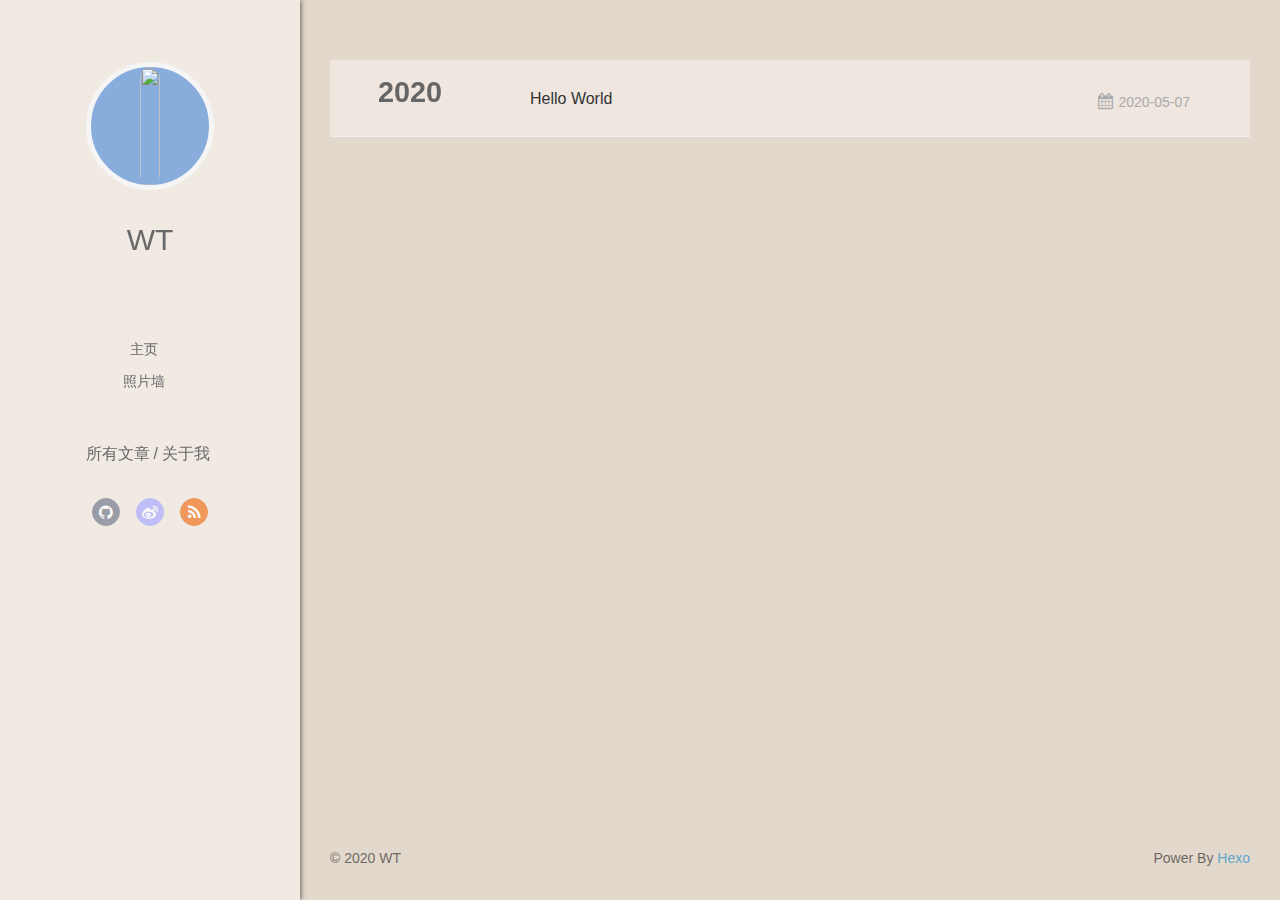
==== archives/index.html @ 87686ddd "Site updated: 2020-05-08 10:49:56" ====
<!DOCTYPE html>
<html>
<head>
  <meta charset="utf-8">
  
  <meta name="renderer" content="webkit">
  <meta http-equiv="X-UA-Compatible" content="IE=edge" >
  <link rel="dns-prefetch" href="http://yoursite.com">
  <title>归档 | NB</title>
  <meta name="viewport" content="width=device-width, initial-scale=1, maximum-scale=1">
  <meta property="og:type" content="website">
<meta property="og:title" content="NB">
<meta property="og:url" content="http://yoursite.com/archives/index.html">
<meta property="og:site_name" content="NB">
<meta property="og:locale" content="zh_CN">
<meta property="article:author" content="WT">
<meta name="twitter:card" content="summary">
  
  
    <link rel="icon" href="/favicon.png">
  
  
<link rel="stylesheet" href="/css/main.css">
 
<link rel="stylesheet" href="/css/viewer.css">

<meta name="generator" content="Hexo 4.2.0"></head>

<body>
  <div id="container" :class="{show:isCtnShow}" @click="hideSlider">
    <div class="left-col" >
      <div class="intrude-less">
	<header id="header" class="inner">
		<a href="/" @mouseover="linkMouseover('home')" class="profilepic">
			<img src="https://timgsa.baidu.com/timg?image&amp;quality=80&amp;size=b9999_10000&amp;sec=1588860925858&amp;di=0722054bf3a97e93e0152e795d946204&amp;imgtype=0&amp;src=http%3A%2F%2Fwww.ttpaihang.com%2Fimage%2Fvote%2F20140428095425116203.jpg" class="js-avatar">
		</a>
		<hgroup>
		  <h1 class="header-author"><a href="/" @mouseover="linkMouseover('home')">WT</a></h1>
		</hgroup>
		

		<nav class="header-menu">
			<ul>
				
				<li><a href="/" target="_self">主页</a></li>
	    	
				<li><a href="/photo/" target="_self">照片墙</a></li>
	    	
			</ul>
		</nav>
		<nav class="header-smart-menu">
			
				<a @click="openSlider($event, 'innerArchive')" @mouseover="linkMouseover('innerArchive')" href="javascript:void(0)">所有文章</a>
				
				<a @click="openSlider($event, 'aboutme')" @mouseover="linkMouseover('aboutme')" href="javascript:void(0)">关于我</a>
				
		</nav>
		<nav class="header-nav">
			<div class="social">
				
					<a class="github" target="_blank"  href="/" 
							@mouseover="linkMouseover('github')" title="">
						<i class="icon icon-github"></i>
					</a>
		    
					<a class="weibo" target="_blank"  href="/" 
							@mouseover="linkMouseover('weibo')" title="">
						<i class="icon icon-weibo"></i>
					</a>
		    
					<a class="rss" target="_blank"  href="/" 
							@mouseover="linkMouseover('rss')" title="">
						<i class="icon icon-rss"></i>
					</a>
		    
			</div>
		</nav>
	</header>		
</div>

      <!-- <div class="waifu" @mouseover="waifu.showTools=true" @mouseout="waifu.showTools=false">
  <div class="waifu-tips" v-text="waifu.tip" v-bind:style="{opacity: waifu.tipOpacity}"></div>
  <div>
    <canvas id="live2d" width="520" height="480" @mouseover="linkMouseover('waifu')" style="width: 260px;height: 240px;"></canvas>
  </div>
  <div class="waifu-tool" v-show="waifu.showTools">
    <span class="icon icon-search" @mouseover="linkMouseover('tools.search')" @click="toolsClick('tools.search')"></span>
    <span class="icon icon-eye" @mouseover="linkMouseover('tools.eye')" @click="toolsClick('tools.eye')"></span>
    <span class="icon icon-comment-o" @mouseover="linkMouseover('tools.chart')" @click="toolsClick('tools.chart')"></span>
    <span class="icon icon-camera" @mouseover="linkMouseover('tools.photo')" @click="toolsClick('tools.photo')"></span>
    <span class="icon icon-info-circle" @mouseover="linkMouseover('tools.info')" @click="toolsClick('tools.info')"></span>
    <span class="icon icon-close" @mouseover="linkMouseover('tools.close')" @click="toolsClick('tools.close')"></span>
  </div>
</div> -->
    </div>
    <div class="btnctn js-mobile-btnctn">
      <div class="slider-trigger" @click="openSlider($event, 'innerArchive', true)">
        <i class="icon icon-list"></i>
      </div>
      <div class="slider-trigger" @click="toolsClick('tools.eye')">
        <i class="icon icon-eye"></i>
      </div>
    </div>
    <div class="mid-col" :class="{show: isShow,hide: isShow!==undefined && !isShow}">
      <a name="top"></a>
      <nav id="mobile-nav">
  <div class="overlay js-overlay" ></div>
	<div class="intrude-less">
		<header id="header" class="inner">
			<div class="profilepic">
				<img src="https://timgsa.baidu.com/timg?image&amp;quality=80&amp;size=b9999_10000&amp;sec=1588860925858&amp;di=0722054bf3a97e93e0152e795d946204&amp;imgtype=0&amp;src=http%3A%2F%2Fwww.ttpaihang.com%2Fimage%2Fvote%2F20140428095425116203.jpg" class="js-avatar">
			</div>
			<hgroup>
			  <h1 class="header-author js-header-author">WT</h1>
			</hgroup>
			
			
			<nav class="header-nav">
				<div class="social">
					
						<a class="github" target="_blank" href="/" 
								title="">
							<i class="icon icon-"></i>
						</a>
			    
						<a class="weibo" target="_blank" href="/" 
								title="">
							<i class="icon icon-"></i>
						</a>
			    
						<a class="rss" target="_blank" href="/" 
								title="">
							<i class="icon icon-"></i>
						</a>
			    
				</div>
			</nav>

			<nav class="header-menu js-header-menu">
				<ul style="width: 50%">
				
				
					<li style="width: 50%"><a href="/">主页</a></li>
		      
					<li style="width: 50%"><a href="/photo/">照片墙</a></li>
		      
				</ul>
			</nav>
		</header>				
	</div>
	<div class="mobile-mask" style="display:none" v-show="isShow"></div>
</nav>

      <div id="wrapper" class="body-wrap" v-pre>
        <div class="menu-l">
          <div id="js-content" class="content-ll">
            
      <section class="archives-wrap">
        <div class="archive-year-wrap">
          <a href="/archives/2020" class="archive-year">2020</a>
        </div>
        <div class="archives">
    
    <article class="archive-article archive-type-post">
  <div class="archive-article-inner">
    <header class="archive-article-header">
      	<div class="article-meta">
	      	<a href="/archives/2020/05" class="archive-article-date">
  	<time datetime="2020-05-07T07:31:09.147Z" itemprop="datePublished"><i class="icon icon-calendar"></i>2020-05-07</time>
</a>
        </div>
    	 
  
    <h1 itemprop="name">
      <a class="archive-article-title" href="/2020/05/07/hello-world/">Hello World</a>
    </h1>
  

        <div class="article-info">
          
          

        </div>
        <div class="clearfix"></div>
    </header>
  </div>
</article>
  </div></section>
          </div>
        </div>
      </div>
      <footer id="footer">
  <div class="outer">
    <div id="footer-info">
    	<div class="footer-left">
    		&copy; 2020 WT
    	</div>
			
			<div class="footer-right">
				Power By <a href="http://hexo.io/" target="_blank">Hexo</a>
			</div>
    </div>
  </div>
</footer>
    </div>
    <div class="mask js-mask" ref="mask"></div>
    <div class="page-modal" id="search-panel" ref="fullTextSearch" >
  <div class="search-container">
    <a class="close js-modal-close" href="javascript:;"><i class="icon icon-close"></i></a>
    <div class="search">
      <div class="search-input-icon">
        <i class="icon icon-search"></i>
      </div>
      <div class="search-input" >
        <input placeholder="搜索所有文章" type="text" v-model="fullTextSearchWords" >
      </div>
    </div>
    <div class="search-result">
      <div class="search-result-item" v-for="(item,index) in fullTextSearchItems" :key="index">
        <a v-text="item.title" :href="themeConfig.root + item.path.join('/')"></a>
        <div v-html="item.content"></div>
      </div>
      <div class="more-item tip" v-show="fullTextSearch.hasMore"  @click="loadSearchResult">
        <i class="icon icon-chevron-up"></i>
      </div>
      <div class="tip" v-show="fullTextSearch.isLoading || fullTextSearch.tip" 
        v-text="fullTextSearch.tip || '正在搜索...'"></div>
    </div>
  </div>
</div>
    
<div class="tools-col" :class="{show:isShow,hide:!isShow}" @click="stop">
  <div class="tools-nav header-menu">
    <ul style="width:70%">
    
      <li style="width: 50%" @click="openSlider($event, 'innerArchive')"><a href="javascript:void(0)" :class="{active:innerArchive}">所有文章</a></li>
      
      <li style="width: 50%" @click="openSlider($event, 'aboutme')"><a href="javascript:void(0)" :class="{active:aboutme}">关于我</a></li>
      
    </ul>
  </div>
  <div class="tools-wrap">
    
    	<section class="tools-section tools-section-all" v-show="innerArchive">
        <div class="search-wrap" >
          <span :class="'search-item'" v-for="(searchItem,index) in searchItems" :key="index">
            <i class="icon icon-book" v-if="searchItem.type === 'category'"></i>
            <i class="icon icon-tag" v-if="searchItem.type === 'tag'"></i>
            <i class="icon icon-calendar" v-if="searchItem.type === 'date'"></i>
            {{searchItem.query}}
            <i class="icon icon-close" @click="searchItems.splice(index,1)"></i>
          </span>
          <input class="search-ipt" v-model="search" @blur="addSearchItem(search)" @keydown="searchKeydown" type="text" placeholder="搜索…">
          <i class="icon icon-search" @click="addSearchItem(search)"></i>
        </div>
        <div class="widget tagcloud search-tag">
          <div>
            <span >标签:</span>
            <label class="bui-switch-label bui-switch-animbg">
              <input type="checkbox" @click="showTags=!showTags"/>
              <i class="bui-switch"></i>
            </label>
            <span style="margin-left: 50px;">分类:</span>
            <label class="bui-switch-label bui-switch-animbg">
              <input type="checkbox" @click="showCategories=!showCategories"/>
              <i class="bui-switch"></i>
            </label>
          </div>
          <ul class="article-tag-list" v-show="showTags">
            
            <div class="clearfix"></div>
          </ul>
          <ul class="article-tag-list" v-show="showCategories">
            
            <div class="clearfix"></div>
          </ul>
        </div>
        <ul class="search-ul">
          <li class="search-li" v-for="(item,index) in items" :key="index" v-show="!item.isHide">
            <a :href="item.path|urlformat" class="search-title"><i class="icon icon-quote-left"></i>
              <span v-text="item.title"></span>
            </a>
            <p class="search-time" v-if="item.date">
              <i class="icon icon-calendar"></i>
              <span v-text="item.date" @click="addSearchItem(item.date.substr(0,7),'date')"></span>
            </p>
            <p class="search-category" v-if="item.categories.length">
              <i class="icon icon-book" ></i>
              <span v-for="(category,index) in item.categories" :key="index" @click="addSearchItem(category.name, 'category')" v-text="category.name"></span>
            </p>
            <p class="search-tag" v-if="item.tags.length">
              <i class="icon icon-tags" ></i>
              <span v-for="tag in item.tags" @click="addSearchItem(tag.name, 'tag')" v-text="tag.name"></span>
            </p>
          </li>
        </ul>
    	</section>
    
    
    
    	<section class="tools-section tools-section-me" v-show="aboutme">
      
        <div class="aboutme-wrap" id="js-aboutme">很惭愧<br><br>只做了一点微小的工作<br>谢谢大家</div>
      
    	</section>
    
  </div>
</div>
    <div class="pswp" tabindex="-1" role="dialog" aria-hidden="true">
  <div class="pswp__bg"></div>
  <div class="pswp__scroll-wrap">
    <div class="pswp__container">
      <div class="pswp__item"></div>
      <div class="pswp__item"></div>
      <div class="pswp__item"></div>
    </div>

    <div class="pswp__ui pswp__ui--hidden">
      <div class="pswp__top-bar">
        <div class="pswp__counter"></div>
        <button class="pswp__button pswp__button--close" title="Close (Esc)"></button>
        <button class="pswp__button pswp__button--share" style="display:none" title="Share"></button>
        <button class="pswp__button pswp__button--fs" title="Toggle fullscreen"></button>
        <button class="pswp__button pswp__button--zoom" title="Zoom in/out"></button>

        <div class="pswp__preloader">
          <div class="pswp__preloader__icn">
            <div class="pswp__preloader__cut">
            <div class="pswp__preloader__donut"></div>
            </div>
          </div>
        </div>
      </div>

      <div class="pswp__share-modal pswp__share-modal--hidden pswp__single-tap">
        <div class="pswp__share-tooltip"></div> 
      </div>

      <button class="pswp__button pswp__button--arrow--left" title="Previous (arrow left)">
      </button>

      <button class="pswp__button pswp__button--arrow--right" title="Next (arrow right)">
      </button>

      <div class="pswp__caption">
        <div class="pswp__caption__center"></div>
      </div>
    </div>
  </div>
</div>
  </div>
  <script>
window.themeConfig = {
  isHome: false, // 是否为首页
  isPost: false, // 是否为文章全文页面
  isArchive: true, // 是否为归档页面
  isTag: false, // 是否为标签页面
  isCategory: false, // 是否为分类页面
  pageid: undefined, // 页面标识, 用于个性化页面开发
  toc_hide_index: true, // 目录序号
  comment: true, // 文章全文页面是否开启评论
  animate: true, // 是否显示文章列表页动画效果
  root: '/', // 资源根路径
  baseUrl: 'http://yoursite.com',
  pictureCdn: '' // 图片存储仓库地址
}
</script>

<script src="/js/main.js"></script>
 
<script src="/js/slider.js"></script>
 
<script src="/js/mobile.js"></script>
 
<script src="/js/viewer.js"></script>

</body>
</html>
---- css/main.css ----
@charset "UTF-8";
.clearfix::before, .clearfix::after {
  content: "";
  display: table; }

.clearfix::after {
  clear: both; }

.left-col {
  box-shadow: 0px 0px 6px 0px rgba(0, 0, 0, 0.75); }

.mid-col.show .article, .left-col, .left-col #header .profilepic, .left-col #header .profilepic img, .archives-wrap, .tools-col, .tools-col .tools-section .search-wrap > .icon-search, .tools-col .tools-section .search-tag.tagcloud .article-tag-list, .tools-col .tools-section .search-ul .search-title:hover, .tools-col .tools-section .search-ul .search-time span:hover, .tools-col .tools-section .search-ul .search-tag span:hover, .tools-col .tools-section .search-ul .search-category span:hover, .article, .waifu .waifu-tool span, .category-list li.category-list-item {
  -webkit-transition: all 0.2s ease-in;
  transition: all 0.2s ease-in;
  -ms-transition: all 0.2s ease-in; }

.mid-col.show, .mid-col.hide, .tools-col.show, .tools-col.hide {
  -webkit-animation-duration: .5s;
          animation-duration: .5s;
  -webkit-animation-fill-mode: both;
          animation-fill-mode: both;
  -webkit-animation-timing-function: ease-in-out;
          animation-timing-function: ease-in-out; }

@-webkit-keyframes leftIn {
  from {
    -webkit-transform: translate(0, 0);
            transform: translate(0, 0); }
  to {
    -webkit-transform: translate(333px, 0);
            transform: translate(333px, 0); } }

@keyframes leftIn {
  from {
    -webkit-transform: translate(0, 0);
            transform: translate(0, 0); }
  to {
    -webkit-transform: translate(333px, 0);
            transform: translate(333px, 0); } }

@-webkit-keyframes leftOut {
  from {
    -webkit-transform: translate(333px, 0);
            transform: translate(333px, 0); }
  to {
    -webkit-transform: translate(0, 0);
            transform: translate(0, 0); } }

@keyframes leftOut {
  from {
    -webkit-transform: translate(333px, 0);
            transform: translate(333px, 0); }
  to {
    -webkit-transform: translate(0, 0);
            transform: translate(0, 0); } }

.mid-col.show {
  -webkit-animation-name: leftIn;
          animation-name: leftIn; }

.mid-col.hide {
  -webkit-animation-name: leftOut;
          animation-name: leftOut; }

@-webkit-keyframes smallLeftIn {
  from {
    -webkit-transform: translate(0, 0);
            transform: translate(0, 0);
    opacity: 0; }
  to {
    -webkit-transform: translate(300px, 0);
            transform: translate(300px, 0);
    opacity: 1; } }

@keyframes smallLeftIn {
  from {
    -webkit-transform: translate(0, 0);
            transform: translate(0, 0);
    opacity: 0; }
  to {
    -webkit-transform: translate(300px, 0);
            transform: translate(300px, 0);
    opacity: 1; } }

@-webkit-keyframes smallleftOut {
  from {
    -webkit-transform: translate(300px, 0);
            transform: translate(300px, 0);
    opacity: 1; }
  to {
    -webkit-transform: translate(0, 0);
            transform: translate(0, 0);
    opacity: 0; } }

@keyframes smallleftOut {
  from {
    -webkit-transform: translate(300px, 0);
            transform: translate(300px, 0);
    opacity: 1; }
  to {
    -webkit-transform: translate(0, 0);
            transform: translate(0, 0);
    opacity: 0; } }

.tools-col.show {
  -webkit-animation-name: smallLeftIn;
          animation-name: smallLeftIn; }

.tools-col.hide {
  -webkit-animation-name: smallleftOut;
          animation-name: smallleftOut; }

@-webkit-keyframes profilepic {
  0% {
    -webkit-transform: rotate(360deg);
            transform: rotate(360deg); }
  100% {
    -webkit-transform: rotate(0deg);
            transform: rotate(0deg); } }

@keyframes profilepic {
  0% {
    -webkit-transform: rotate(360deg);
            transform: rotate(360deg); }
  100% {
    -webkit-transform: rotate(0deg);
            transform: rotate(0deg); } }

.left-col #header .profilepic:hover {
  -webkit-animation: profilepic 5s linear infinite;
          animation: profilepic 5s linear infinite; }

html {
  -ms-text-size-adjust: 100%;
  -webkit-text-size-adjust: 100%;
  -webkit-tap-highlight-color: transparent;
  height: 100%; }

body {
  margin: 0;
  font-size: 14px;
  font-family: "Helvetica Neue", Helvetica, STHeiTi, Arial, sans-serif;
  line-height: 1.5;
  color: #333;
  background-color: #f0eae3;
  min-height: 100%; }

article,
aside,
details,
figcaption,
figure,
footer,
header,
hgroup,
main,
menu,
nav,
section,
summary {
  display: block; }

audio,
canvas,
progress,
video {
  display: inline-block; }

audio:not([controls]) {
  display: none;
  height: 0; }

progress {
  vertical-align: baseline; }

[hidden], template {
  display: none; }

a {
  background: transparent;
  text-decoration: none;
  color: #08c; }
  a:active {
    outline: 0; }

abbr[title] {
  border-bottom: 1px dotted; }

b, strong {
  font-weight: bold; }

dfn {
  font-style: italic; }

mark {
  background: #ff0;
  color: #000; }

small {
  font-size: 80%; }

sub, sup {
  font-size: 75%;
  line-height: 0;
  position: relative;
  vertical-align: baseline; }

sup {
  top: -0.5em; }

sub {
  bottom: -0.25em; }

img {
  border: 0;
  vertical-align: middle;
  max-width: 100%; }

svg:not(:root) {
  overflow: hidden; }

code,
kbd,
pre,
samp {
  font-family: monospace;
  font-size: 1em; }

button,
input,
optgroup,
select,
textarea {
  color: inherit;
  font: inherit;
  margin: 0;
  vertical-align: middle; }

button,
input,
select {
  overflow: visible; }

button, select {
  text-transform: none; }

button,
html input[type="button"],
input[type="reset"],
input[type="submit"] {
  -webkit-appearance: button;
  cursor: pointer; }

[disabled] {
  cursor: default; }

button::-moz-focus-inner,
input::-moz-focus-inner {
  border: 0;
  padding: 0; }

input {
  line-height: normal; }

input[type="checkbox"],
input[type="radio"] {
  box-sizing: border-box;
  padding: 0; }

input[type="number"]::-webkit-inner-spin-button,
input[type="number"]::-webkit-outer-spin-button {
  height: auto; }

input[type="search"] {
  -webkit-appearance: textfield;
  box-sizing: border-box; }

input[type="search"]::-webkit-search-cancel-button,
input[type="search"]::-webkit-search-decoration {
  -webkit-appearance: none; }

fieldset {
  border: 1px solid #c0c0c0;
  margin: 0 2px;
  padding: 0.35em 0.625em 0.75em; }

legend {
  border: 0;
  padding: 0; }

textarea {
  overflow: auto;
  resize: vertical;
  vertical-align: top; }

optgroup {
  font-weight: bold; }

input,
select,
textarea,
button {
  outline: 0; }

textarea, input {
  -webkit-user-modify: read-write-plaintext-only; }

input::-ms-clear,
input::-ms-reveal {
  display: none; }

input::-moz-placeholder,
textarea::-moz-placeholder {
  color: #999; }

input:-ms-input-placeholder,
textarea:-ms-input-placeholder {
  color: #999; }

input::-webkit-input-placeholder,
textarea::-webkit-input-placeholder {
  color: #999; }

.placeholder {
  color: #999; }

table {
  border-collapse: collapse;
  border-spacing: 0; }

td, th {
  padding: 0; }

h1, h2, h3, h4, h5, h6, p, figure, form, blockquote {
  margin: 0; }

ul, ol, li, dl, dd {
  margin: 0;
  padding: 0; }

ul, ol {
  list-style: none outside none; }

h1, h2, h3 {
  line-height: 2;
  font-weight: normal; }

h1 {
  font-size: 18px; }

h2 {
  font-size: 16px; }

h3 {
  font-size: 14px; }

i {
  font-style: normal; }

* {
  box-sizing: border-box; }

@font-face {
  font-family: "FontAwesome";
  src: url(../fonts/fontawsome-thin.b3c604.eot);
  /* IE9 */
  src: url(../fonts/fontawsome-thin.b3c604.eot?#iefix) format("embedded-opentype"), url(../fonts/fontawsome-thin.4b1ebf.woff) format("woff"), url(../fonts/fontawsome-thin.4501e5.ttf) format("truetype"), url(../fonts/fontawsome-thin.c88de1.svg#uxfonteditor) format("svg");
  /* iOS 4.1- */
  font-weight: normal;
  font-style: normal; }

.icon {
  /* use !important to prevent issues with browser extensions that change fonts */
  font-family: 'FontAwesome' !important;
  speak: none;
  font-size: 16px;
  font-style: normal;
  font-weight: normal;
  font-variant: normal;
  text-transform: none;
  line-height: 1;
  /* Better Font Rendering =========== */
  -webkit-font-smoothing: antialiased;
  -moz-osx-font-smoothing: grayscale; }

.icon-search:before {
  content: "\f002"; }

.icon-check:before {
  content: "\f00c"; }

.icon-remove:before,
.icon-close:before {
  content: "\f00d"; }

.icon-home:before {
  content: "\f015"; }

.icon-twitter-square:before {
  content: "\f081"; }

.icon-iconcebook-square:before {
  content: "\f082"; }

.icon-github-square:before {
  content: "\f092"; }

.icon-ellipsis-v:before {
  content: "\f142"; }

.icon-google-plus-square:before {
  content: "\f0d4"; }

.icon-twitter:before {
  content: "\f099"; }

.icon-facebook:before {
  content: "\f09a"; }

.icon-github:before {
  content: "\f09b"; }

.icon-feed:before,
.icon-rss:before {
  content: "\f09e"; }

.icon-weibo:before {
  content: "\f18a"; }

.icon-google-plus:before {
  content: "\f0d5"; }

.icon-tag:before {
  content: "\f02b"; }

.icon-tags:before {
  content: "\f02c"; }

.icon-book:before {
  content: "\f02d"; }

.icon-calendar:before {
  content: "\f073"; }

.icon-file-text:before {
  content: "\f15c"; }

.icon-file-text-o:before {
  content: "\f0f6"; }

.icon-clock:before {
  content: "\f017"; }

.icon-eye:before {
  content: "\f06e"; }

.icon-camera:before {
  content: "\f030"; }

.icon-comment:before {
  content: "\f075"; }

.icon-comment-o:before {
  content: "\f0e5"; }

.icon-info:before {
  content: "\f129"; }

.icon-info-circle:before {
  content: "\f05a"; }

.icon-qq:before {
  content: "\f1d6"; }

.icon-wechat:before,
.icon-weixin:before {
  content: "\f1d7"; }

.icon-spinner:before {
  content: "\f110"; }

.icon-arrow-circle-o-right:before {
  content: "\f18e"; }

.icon-arrow-circle-o-left:before {
  content: "\f190"; }

.icon-share-alt:before {
  content: "\f1e0"; }

.icon-share-alt-square:before {
  content: "\f1e1"; }

.icon-list:before {
  content: "\f03a"; }

.icon-mail:before {
  content: "\f0e0"; }

.icon-mail-o:before {
  content: "\f003"; }

.icon-chevron-up:before {
  content: "\f077"; }

.icon-thumb-tack:before {
  content: "\f08d"; }

.icon-quote-left:before {
  content: "\f10d"; }

.icon-quote-right:before {
  content: "\f10e"; }

.icon-angle-left:before {
  content: "\f104"; }

.icon-github-alt:before {
  content: "\f113"; }

.icon-linkedin-square:before {
  content: "\f08c"; }

.icon-linkedin:before {
  content: "\f0e1"; }

body, button, input, select, textarea {
  color: #1a1a1a;
  font-family: "lucida grande", "lucida sans unicode", lucida, helvetica, "Hiragino Sans GB", "Microsoft YaHei", "WenQuanYi Micro Hei", sans-serif;
  font-size: 16px;
  font-size: 1rem;
  line-height: 1.75; }

body {
  overflow-y: hidden;
  background: #e3d8cc; }

html, body, #container {
  height: 100%;
  overflow-x: hidden;
  overflow-y: auto; }

#mobile-nav, .js-mobile-btnctn {
  display: none; }

#container {
  position: relative;
  min-height: 100%;
  scroll-behavior: smooth;
  -webkit-overflow-scrolling: touch;
  background: #e3d8cc url(/api/common/randomBg?label=background) no-repeat;
  background-size: contain;
  background-position: right; }
  #container.show {
    overflow-y: hidden; }

body:not(.night) #container.show {
  background: -webkit-linear-gradient(250deg, #5aa5c6, #a4854b);
  background: linear-gradient(200deg, #5aa5c6, #a4854b); }

.body-wrap {
  padding-top: 30px;
  margin-bottom: 80px; }

.mid-col {
  position: absolute;
  right: 0;
  min-height: 100%;
  left: 300px;
  width: auto; }
  .mid-col.show .article {
    opacity: 0.5 !important;
    pointer-events: none; }

.left-col {
  background: #f0eae3 url(/api/common/randomBg?label=banner) no-repeat;
  background-size: cover;
  background-position: top;
  width: 300px;
  position: fixed;
  opacity: 1;
  height: 100%;
  z-index: 999; }
  .left-col .intrude-less {
    width: 76%;
    text-align: center;
    margin: 62px auto 0; }
  .left-col #header {
    width: 100%;
    height: 300px;
    position: relative; }
    .left-col #header a {
      color: #696969;
      -webkit-transition: color 0.3s;
      transition: color 0.3s; }
      .left-col #header a:hover {
        color: #B0A0AA; }
    .left-col #header .header-subtitle {
      text-align: center;
      color: #999;
      font-size: 14px;
      line-height: 25px;
      overflow: hidden;
      text-overflow: ellipsis;
      display: -webkit-box;
      -webkit-line-clamp: 2;
      -webkit-box-orient: vertical; }
    .left-col #header .header-menu {
      font-weight: 300;
      line-height: 31px;
      text-transform: uppercase;
      float: none;
      min-height: 150px;
      margin-left: -12px;
      text-align: center;
      position: relative; }
      .left-col #header .header-menu ul {
        position: absolute;
        left: 50%;
        top: 50%;
        -webkit-transform: translateX(-50%) translateY(-50%);
                transform: translateX(-50%) translateY(-50%); }
        .left-col #header .header-menu ul li {
          cursor: default; }
          .left-col #header .header-menu ul li a {
            font-size: 14px;
            min-width: 300px; }
    .left-col #header .header-smart-menu {
      font-size: 16px;
      margin-bottom: 20px; }
      .left-col #header .header-smart-menu a:after {
        content: '/';
        margin-left: 4px; }
      .left-col #header .header-smart-menu a:last-child:after {
        content: ''; }
    .left-col #header .profilepic {
      text-align: center;
      display: block;
      border: 5px solid #f5f5f5;
      border-radius: 300px;
      width: 128px;
      height: 128px;
      margin: 0 auto;
      position: relative;
      overflow: hidden;
      background: #88acdb;
      display: -webkit-box;
      -webkit-box-orient: horizontal;
      -webkit-box-pack: center;
      -webkit-box-align: center;
      text-align: center; }
      .left-col #header .profilepic img {
        border-radius: 300px;
        width: 100%;
        height: 100%;
        opacity: 1; }
        .left-col #header .profilepic img.show {
          width: 100%;
          height: 100%;
          opacity: 1; }
    .left-col #header .header-author {
      text-align: center;
      margin: 0.67em 0;
      font-size: 30px;
      -webkit-transition: 0.3s;
      transition: 0.3s; }

/* 设置滚动条的样式 */
::-webkit-scrollbar {
  width: 10px;
  height: 10px;
  background-color: #f0eae3; }

::-webkit-scrollbar-button {
  width: 0;
  height: 0; }

::-webkit-scrollbar-button:start:increment, ::-webkit-scrollbar-button:end:decrement {
  display: none; }

::-webkit-scrollbar-corner {
  display: block; }

::-webkit-scrollbar-thumb {
  border-radius: 8px;
  background-color: rgba(0, 0, 0, 0.3); }

::-webkit-scrollbar-thumb:hover {
  border-radius: 8px;
  background-color: rgba(0, 0, 0, 0.5); }

::-webkit-scrollbar-track, ::-webkit-scrollbar-thumb {
  border-right: 1px solid transparent;
  border-left: 1px solid transparent; }

::-webkit-scrollbar-track:hover {
  background-color: rgba(0, 0, 0, 0.15); }

::-webkit-scrollbar-button:start {
  width: 10px;
  height: 10px;
  background: url(../images/scrollbar_arrow.png) no-repeat 0 0; }

::-webkit-scrollbar-button:start:hover {
  background: url(../images/scrollbar_arrow.png) no-repeat -15px 0; }

::-webkit-scrollbar-button:start:active {
  background: url(../images/scrollbar_arrow.png) no-repeat -30px 0; }

::-webkit-scrollbar-button:end {
  width: 10px;
  height: 10px;
  background: url(../images/scrollbar_arrow.png) no-repeat 0 -18px; }

::-webkit-scrollbar-button:end:hover {
  background: url(../images/scrollbar_arrow.png) no-repeat -15px -18px; }

::-webkit-scrollbar-button:end:active {
  background: url(../images/scrollbar_arrow.png) no-repeat -30px -18px; }

.article-entry .highlight {
  margin: 10px 0;
  overflow: auto;
  color: #fff;
  font-size: 0.95em;
  line-height: 22.4px; }

.article-entry .highlight .gutter pre,
.article-entry .highlight .gutter pre .line,
.article-entry .gist .gist-file .gist-data .line-numbers {
  color: #666; }

.article-entry pre,
.article-entry code {
  font-family: "Source Code Pro", Consolas, Monaco, Menlo, Consolas, monospace; }

.article-entry code {
  background: #eee;
  padding: 0 0.3em;
  border: none; }

.article-entry pre code {
  background: none;
  text-shadow: none;
  padding: 0;
  color: #fff; }

.article-entry .highlight {
  border-radius: 4px;
  background-color: #2a2a2a; }
  .article-entry .highlight pre {
    border: none;
    margin: 0;
    padding: 0; }
  .article-entry .highlight table {
    margin: 0;
    width: auto; }
  .article-entry .highlight td {
    border: none;
    padding: 0; }
    .article-entry .highlight td.gutter {
      background-color: #000; }
      .article-entry .highlight td.gutter pre {
        text-align: right;
        padding: 0 10px;
        text-shadow: none; }
    .article-entry .highlight td.code {
      background-color: #2a2a2a;
      padding: 10px; }
  .article-entry .highlight .line {
    min-height: 19px; }

.article-entry .highlight figcaption {
  line-height: 1em;
  margin-bottom: 1em; }
  .article-entry .highlight figcaption::after {
    clear: both; }
  .article-entry .highlight figcaption a {
    float: right; }

.article-entry .highlight figcaption::before,
.article-entry .highlight figcaption::after {
  content: "";
  display: table; }

.article-entry .gist {
  margin: 0 -20px;
  border-style: solid;
  border-color: #ddd;
  border-width: 1px 0;
  background: #272822;
  padding: 15px 20px 15px 0; }

.article-entry .gist .gist-file {
  border: none;
  font-family: "Source Code Pro", Consolas, Monaco, Menlo, Consolas, monospace;
  margin: 0; }

.article-entry .gist .gist-file .gist-data {
  background: none;
  border: none; }

.article-entry .gist .gist-file .gist-data .line-numbers {
  background: none;
  border: none;
  padding: 0 20px 0 0; }

.article-entry .gist .gist-file .gist-data .line-data {
  padding: 0 !important; }

.article-entry .gist .gist-file .highlight {
  margin: 0;
  padding: 0;
  border: none; }

.article-entry .gist .gist-file .gist-meta {
  background: #272822;
  font: 0.85em "Helvetica Neue", Helvetica, Arial, sans-serif;
  text-shadow: 0 0;
  padding: 0;
  margin-top: 1em;
  margin-left: 20px; }

.article-entry .gist .gist-file .gist-meta a {
  color: #258fb8;
  font-weight: normal; }

.article-entry .gist .gist-file .gist-meta a:hover {
  text-decoration: underline; }

pre .comment {
  color: #6A9955; }

pre .keyword,
pre .function .keyword,
pre .class .params {
  color: #66d9ef; }

pre .tag,
pre .doctype,
pre .params,
pre .function,
pre .css .value {
  color: #fff; }

pre .css ~ * .tag,
pre .title,
pre .at_rule,
pre .at_rule .keyword,
pre .preprocessor,
pre .preprocessor .keyword {
  color: #f92672; }

pre .attribute,
pre .built_in,
pre .class,
pre .css ~ * .class,
pre .function .title {
  color: #a6e22e; }

pre .value,
pre .string {
  color: #e6db74; }

pre .number {
  color: #7163d7; }

pre .id,
pre .css ~ * .id {
  color: #fd971f; }

#header .tagcloud a {
  color: #fff; }

.tagcloud a.js-tag {
  display: inline-block;
  text-decoration: none;
  font-weight: normal;
  font-size: 10px;
  color: #f5f5f5;
  height: 18px;
  line-height: 18px;
  padding: 0 5px 0px 10px;
  position: relative;
  border-radius: 0 5px 5px 0;
  margin: 5px 9px 5px 8px;
  font-family: Menlo, Monaco, "Andale Mono", "lucida console"; }
  .tagcloud a.js-tag:hover {
    opacity: 0.8; }
  .tagcloud a.js-tag::before {
    content: " ";
    width: 0px;
    height: 0px;
    position: absolute;
    top: 0;
    left: -18px;
    border: 9px solid transparent; }
  .tagcloud a.js-tag::after {
    content: " ";
    width: 4px;
    height: 4px;
    background-color: #f5f5f5;
    border-radius: 4px;
    box-shadow: 0px 0px 0px 1px rgba(0, 0, 0, 0.3);
    position: absolute;
    top: 7px;
    left: 2px; }

.tagcloud a.color1 {
  background: #88acdb; }
  .tagcloud a.color1::before {
    border-right-color: #88acdb; }

.tagcloud a.color2 {
  background: #ffa07a; }
  .tagcloud a.color2::before {
    border-right-color: #ffa07a; }

.tagcloud a.color3 {
  background: #ca5757; }
  .tagcloud a.color3::before {
    border-right-color: #ca5757; }

.tagcloud a.color4 {
  background: #76becc; }
  .tagcloud a.color4::before {
    border-right-color: #76becc; }

.tagcloud a.color5 {
  background: #7e608d; }
  .tagcloud a.color5::before {
    border-right-color: #7e608d; }

.tagcloud a.color6 {
  background: #6fc0e4; }
  .tagcloud a.color6::before {
    border-right-color: #6fc0e4; }

.tagcloud a.color7 {
  background: #bc8f8f; }
  .tagcloud a.color7::before {
    border-right-color: #bc8f8f; }

.article-tag-list .article-tag-list-item {
  float: left; }

.article-pop-out {
  float: left; }
  .article-pop-out .icon-thumb-tack {
    color: #999;
    float: left;
    margin-right: 10px;
    margin-top: 6px; }

.article-tag, .article-category {
  float: left; }
  .article-tag .article-tag-list, .article-category .article-tag-list {
    float: left; }
  .article-tag .icon, .article-category .icon {
    color: #999;
    float: left;
    margin-right: 10px;
    margin-top: 8px; }

.article-pop-out {
  float: left; }

.archive-article-date {
  color: #999;
  margin-right: 7.6923%;
  float: right;
  -webkit-transition: color 0.3s;
  transition: color 0.3s; }
  .archive-article-date:hover {
    color: #b5b5b5; }
  .archive-article-date .icon {
    margin: 5px 5px 5px 0; }

#header .header-nav {
  width: 100%;
  position: absolute;
  -webkit-transition: -webkit-transform .3s ease-in;
  transition: -webkit-transform .3s ease-in;
  transition: transform .3s ease-in;
  transition: transform .3s ease-in, -webkit-transform .3s ease-in; }
  #header .header-nav .social {
    margin-top: 10px;
    text-align: center;
    display: -webkit-box;
    display: -webkit-flex;
    display: -ms-flexbox;
    display: flex;
    -webkit-flex-wrap: wrap;
        -ms-flex-wrap: wrap;
            flex-wrap: wrap;
    -webkit-box-pack: center;
    -webkit-justify-content: center;
        -ms-flex-pack: center;
            justify-content: center;
    /*
    a.acfun {
      background: #fd4c5d;
      border:1px solid #fd4c5d;
      &:hover {
        border:1px solid #fd4c5d;
      }
    }
    a.bilibili {
      background: #e15280;
      border:1px solid #e15280;
      &:hover {
        border:1px solid #e15280;
      }
    }*/
    /*
    a.jianshu {
      background: #ff5722;
      border:1px solid #ff5722;
      &:hover {
        border:1px solid #ff5722;
      }
    }
    a.weixin {
      background: #4caf50;
      border:1px solid #4caf50;
      &:hover {
        border:1px solid #4caf50;
      }
    }
    a.qq {
      background: #34baad;
      border:1px solid #34baad;
      &:hover {
        border:1px solid #34baad;
      }
    }*/ }
    #header .header-nav .social a {
      border-radius: 50%;
      display: inline-block;
      vertical-align: middle;
      *vertical-align: auto;
      zoom: 1;
      *display: inline;
      margin: 0 8px 15px 8px;
      -webkit-transition: 0.3s;
      transition: 0.3s;
      text-align: center;
      color: #fff;
      opacity: 0.7;
      width: 28px;
      height: 28px;
      line-height: 28px; }
      #header .header-nav .social a:hover {
        opacity: 1; }
    #header .header-nav .social a.weibo {
      background: #aaaaff;
      border: 1px solid #aaaaff; }
      #header .header-nav .social a.weibo:hover {
        border: 1px solid #aaaaff; }
    #header .header-nav .social a.segmentfault {
      background: #009a61;
      border: 1px solid #009a61; }
      #header .header-nav .social a.segmentfault:hover {
        border: 1px solid #009a61; }
    #header .header-nav .social a.rss {
      background: #ef7522;
      border: 1px solid #ef7522; }
      #header .header-nav .social a.rss:hover {
        border: 1px solid #cf5d0f; }
    #header .header-nav .social a.github {
      background: #767c8d;
      border: 1px solid #767c8d; }
      #header .header-nav .social a.github:hover {
        border: 1px solid #666d80; }
    #header .header-nav .social a.facebook {
      background: #3b5998;
      border: 1px solid #3b5998; }
      #header .header-nav .social a.facebook:hover {
        border: 1px solid #2d4373; }
    #header .header-nav .social a.google {
      background: #c83d20;
      border: 1px solid #c83d20; }
      #header .header-nav .social a.google:hover {
        border: 1px solid #9c3019; }
    #header .header-nav .social a.twitter {
      background: #55cff8;
      border: 1px solid #55cff8; }
      #header .header-nav .social a.twitter:hover {
        border: 1px solid #24c1f6; }
    #header .header-nav .social a.linkedin {
      background: #005a87;
      border: 1px solid #005a87; }
      #header .header-nav .social a.linkedin:hover {
        border: 1px solid #006b98; }
    #header .header-nav .social a.zhihu {
      background: #0078d8;
      border: 1px solid #0078d8; }
      #header .header-nav .social a.zhihu:hover {
        border: 1px solid #0078d8; }
    #header .header-nav .social a.douban {
      background: #06c611;
      border: 1px solid #06c611; }
      #header .header-nav .social a.douban:hover {
        border: 1px solid #06c611; }
    #header .header-nav .social a.mail {
      background: #005a87;
      border: 1px solid #005a87; }
      #header .header-nav .social a.mail:hover {
        border: 1px solid #006b98; }

#page-nav {
  text-align: center;
  margin-top: 30px; }
  #page-nav .page-number {
    width: 25px;
    height: 30px;
    background: #4d4d4d;
    display: inline-block;
    color: #f5f5f5;
    line-height: 30px;
    font-size: 14px;
    margin: 0 5px 30px;
    border-radius: 2px; }
    #page-nav .page-number:hover {
      background: #5e5e5e; }
  #page-nav .current {
    background: #88acdb;
    cursor: default; }
    #page-nav .current:hover {
      background: #88acdb; }
  #page-nav .extend {
    color: #4d4d4d;
    margin: 0 27px;
    opacity: 1; }
    #page-nav .extend:hover {
      color: #5e5e5e; }
  #page-nav .prev.disabled, #page-nav .next.disabled {
    visibility: hidden; }
  #page-nav:hover .extend {
    opacity: 1; }

.archives-wrap {
  position: relative;
  margin: 0 30px;
  padding-right: 60px;
  border-bottom: 1px solid #eee;
  background: rgba(240, 234, 227, 0.8); }
  .archives-wrap:first-child {
    margin-top: 30px; }
  .archives-wrap:last-child {
    margin-bottom: 80px; }
  .archives-wrap .archive-year-wrap {
    line-height: 35px;
    width: 200px;
    position: absolute;
    padding-top: 15px;
    font-size: 1.8em;
    z-index: 1; }
  .archives-wrap .archive-year-wrap a {
    color: #666;
    font-weight: bold;
    padding-left: 48px; }

.archives {
  position: relative; }
  .archives .article-info {
    border: none; }
  .archives .archive-article {
    margin-left: 200px;
    padding: 20px 0;
    border-bottom: 1px solid #eee;
    border-top: 1px solid #fff;
    -webkit-transition: border-color 0.2s ease-in;
    transition: border-color 0.2s ease-in;
    position: relative; }
    .archives .archive-article:first-child {
      border-top: none; }
    .archives .archive-article:last-child {
      border-bottom: none; }
  .archives .archive-article-title {
    font-size: 16px;
    color: #333;
    -webkit-transition: color 0.3s;
    transition: color 0.3s; }
    .archives .archive-article-title:hover {
      color: #657b83; }
    .archives .archive-article-title span {
      display: block;
      color: #a8a8a8;
      font-size: 12px;
      line-height: 14px;
      height: 7px;
      padding-left: 2px; }
      .archives .archive-article-title span:before {
        display: inline-block;
        content: "“";
        font-family: serif;
        font-size: 30px;
        margin: 4px 4px 0 -12px;
        color: #c8c8c8; }

.archive-article-inner .icon-clock {
  margin-right: 5px; }

.archive-article-inner .archive-article-header {
  position: relative;
  min-height: 36px; }

.archive-article-inner .article-meta {
  position: absolute;
  top: 10px; }
  .archive-article-inner .article-meta .article-date time {
    color: #aaa; }
  .archive-article-inner .article-meta .archive-article-date, .archive-article-inner .article-meta .article-tag-list {
    margin-right: 30px;
    display: inline-block;
    vertical-align: middle;
    zoom: 1;
    color: #666;
    font-size: 14px; }
  .archive-article-inner .article-meta .archive-article-date {
    cursor: default;
    margin-right: 0; }
  .archive-article-inner .article-meta .article-category:before {
    float: left;
    margin-top: 1px;
    left: 15px; }
  .archive-article-inner .article-meta .article-category .article-category-link {
    width: auto;
    max-width: 83px;
    padding-left: 10px; }
  .archive-article-inner .article-meta .article-tag-list {
    margin-top: 0px; }
    .archive-article-inner .article-meta .article-tag-list:before {
      left: 15px; }
    .archive-article-inner .article-meta .article-tag-list .article-tag-list-item {
      display: inline-block;
      width: auto;
      max-width: 83px;
      padding-left: 8px;
      font-size: 12px; }

.tools-col {
  width: 300px;
  height: 100%;
  position: fixed;
  left: 0;
  top: 0;
  z-index: 0;
  padding: 0;
  opacity: 0;
  -webkit-overflow-scrolling: touch;
  overflow-scrolling: touch; }
  .tools-col .tools-nav {
    display: none; }
  .tools-col .tools-wrap, .tools-col .tools-section {
    height: 100%;
    color: #e5e5e5;
    width: 360px;
    overflow: hidden;
    overflow-y: auto; }
    .tools-col .tools-wrap ::-webkit-scrollbar, .tools-col .tools-section ::-webkit-scrollbar {
      display: none; }
  .tools-col .tools-section .search-wrap {
    margin: 20px 20px 10px 20px;
    position: relative;
    border-bottom: 2px solid #f5f5f5;
    display: -webkit-box;
    display: -webkit-flex;
    display: -ms-flexbox;
    display: flex;
    -webkit-flex-wrap: wrap;
        -ms-flex-wrap: wrap;
            flex-wrap: wrap; }
    .tools-col .tools-section .search-wrap .search-ipt {
      color: #f5f5f5;
      background: none;
      border: none;
      -webkit-box-flex: 1;
      -webkit-flex-grow: 1;
          -ms-flex-positive: 1;
              flex-grow: 1;
      width: 0;
      min-width: 80px; }
    .tools-col .tools-section .search-wrap > .icon-search {
      position: absolute;
      right: 0;
      bottom: 7px;
      color: #f5f5f5;
      cursor: pointer; }
      .tools-col .tools-section .search-wrap > .icon-search:hover {
        -webkit-transform: scale(1.2);
                transform: scale(1.2); }
    .tools-col .tools-section .search-wrap .search-item {
      padding-left: 5px;
      margin: 2px;
      border-radius: 20px;
      background-color: #076773;
      white-space: nowrap;
      font-size: 14px;
      line-height: 25px; }
      .tools-col .tools-section .search-wrap .search-item > .icon-close {
        color: #cfcfcf;
        font-size: 12px;
        position: relative;
        margin-right: 3px;
        cursor: pointer; }
    .tools-col .tools-section .search-wrap ::-webkit-input-placeholder {
      color: #ededed; }
  .tools-col .tools-section .search-tag.tagcloud {
    text-align: center;
    position: relative; }
    .tools-col .tools-section .search-tag.tagcloud .article-tag-list {
      margin: 15px 10px 0;
      padding: 10px;
      background: rgba(255, 255, 255, 0.2); }
      .tools-col .tools-section .search-tag.tagcloud .article-tag-list.show {
        display: block; }
    .tools-col .tools-section .search-tag.tagcloud .a {
      float: initial; }
  .tools-col .tools-section .search-ul {
    margin-top: 10px;
    color: rgba(77, 77, 77, 0.75);
    -webkit-overflow-scrolling: touch;
    overflow-scrolling: touch;
    overflow-y: auto; }
    .tools-col .tools-section .search-ul .search-li {
      padding: 10px 20px;
      border-bottom: 1px dotted #dcdcdc; }
      .tools-col .tools-section .search-ul .search-li:hover {
        background: rgba(255, 255, 255, 0.2); }
    .tools-col .tools-section .search-ul .search-title {
      overflow: hidden;
      white-space: nowrap;
      text-overflow: ellipsis;
      display: block;
      color: #fffff8;
      text-shadow: 1px 1px rgba(77, 77, 77, 0.25); }
      .tools-col .tools-section .search-ul .search-title .icon {
        margin-right: 10px;
        color: #fffdd8; }
      .tools-col .tools-section .search-ul .search-title:hover {
        color: #fff; }
    .tools-col .tools-section .search-ul .search-time, .tools-col .tools-section .search-ul .search-tag, .tools-col .tools-section .search-ul .search-category {
      display: inline-block;
      font-size: 12px;
      color: #fffdd8;
      margin-right: 10px; }
      .tools-col .tools-section .search-ul .search-time .icon, .tools-col .tools-section .search-ul .search-tag .icon, .tools-col .tools-section .search-ul .search-category .icon {
        margin-right: 0px; }
      .tools-col .tools-section .search-ul .search-time span, .tools-col .tools-section .search-ul .search-tag span, .tools-col .tools-section .search-ul .search-category span {
        cursor: pointer;
        margin-right: 5px; }
        .tools-col .tools-section .search-ul .search-time span:hover, .tools-col .tools-section .search-ul .search-tag span:hover, .tools-col .tools-section .search-ul .search-category span:hover {
          color: #fff; }
  .tools-col .tools-section-friends {
    padding-top: 30px; }
  .tools-col .aboutme-wrap {
    display: -webkit-box;
    display: -webkit-flex;
    display: -ms-flexbox;
    display: flex;
    -webkit-box-align: center;
    -webkit-align-items: center;
        -ms-flex-align: center;
            align-items: center;
    -webkit-box-pack: center;
    -webkit-justify-content: center;
        -ms-flex-pack: center;
            justify-content: center;
    width: 100%;
    height: 100%;
    color: #fffdd8;
    text-shadow: 1px 1px rgba(77, 77, 77, 0.45); }

label.bui-switch-label input {
  position: absolute;
  opacity: 0;
  visibility: hidden; }

label.bui-switch-label input:checked {
  border-color: #64bd63;
  box-shadow: #64bd63 0 0 0 16px inset;
  background-color: #64bd63; }
  label.bui-switch-label input:checked:before {
    left: 27px; }

label.bui-switch-label input:disabled + .bui-switch {
  background-color: #e8e8e8;
  border: solid 1px #dfdfdf; }
  label.bui-switch-label input:disabled + .bui-switch:before {
    background-color: #c1c1c1; }

label.bui-switch-label input:disabled:checked + .bui-switch {
  background-color: #e8e8e8;
  box-shadow: #e8e8e8 0 0 0 16px inset;
  border: solid 1px #dfdfdf; }
  label.bui-switch-label input:disabled:checked + .bui-switch:before {
    background-color: #c1c1c1; }

label.bui-switch-label .bui-switch {
  width: 50px;
  height: 20px;
  position: relative;
  top: 5px;
  border: 1px solid #dfdfdf;
  background-color: #fdfdfd;
  box-shadow: #dfdfdf 0 0 0 0 inset;
  border-radius: 20px;
  border-top-left-radius: 20px;
  border-top-right-radius: 20px;
  border-bottom-left-radius: 20px;
  border-bottom-right-radius: 20px;
  background-clip: content-box;
  display: inline-block;
  -webkit-appearance: none;
  -webkit-user-select: none;
  -ms-user-select: none;
  user-select: none;
  outline: none; }
  label.bui-switch-label .bui-switch:before {
    content: '';
    width: 18px;
    height: 18px;
    position: absolute;
    left: 1px;
    border-radius: 20px;
    border-top-left-radius: 20px;
    border-top-right-radius: 20px;
    border-bottom-left-radius: 20px;
    border-bottom-right-radius: 20px;
    background-color: #fff;
    box-shadow: 0 1px 3px rgba(0, 0, 0, 0.4); }

label.bui-switch-label input:checked + .bui-switch {
  border-color: #64bd63;
  box-shadow: #64bd63 0 0 0 16px inset;
  background-color: #64bd63; }
  label.bui-switch-label input:checked + .bui-switch:before {
    left: 30px; }

label.bui-switch-label.bui-switch-animbg {
  -webkit-transition: background-color ease 0.4s;
  transition: background-color ease 0.4s; }
  label.bui-switch-label.bui-switch-animbg .bui-switch:before {
    -webkit-transition: left 0.3s;
    transition: left 0.3s; }
  label.bui-switch-label.bui-switch-animbg input:checked + .bui-switch {
    box-shadow: #dfdfdf 0 0 0 0 inset;
    background-color: #64bd63;
    -webkit-transition: border-color 0.4s, background-color ease 0.4s;
    transition: border-color 0.4s, background-color ease 0.4s; }
    label.bui-switch-label.bui-switch-animbg input:checked + .bui-switch:before {
      -webkit-transition: left 0.3s;
      transition: left 0.3s; }

#search-panel {
  width: 500px;
  top: 10%;
  -webkit-transform: translate(-50%, 0);
          transform: translate(-50%, 0); }
  #search-panel .search {
    border-bottom: 1px solid #ccc;
    display: -webkit-box;
    display: -webkit-flex;
    display: -ms-flexbox;
    display: flex;
    line-height: 40px; }
    #search-panel .search .search-input-icon {
      padding: 0 10px; }
    #search-panel .search .search-input {
      -webkit-box-flex: 1;
      -webkit-flex-grow: 1;
          -ms-flex-positive: 1;
              flex-grow: 1; }
      #search-panel .search .search-input input[type=text] {
        padding: 5px 0;
        width: 100%;
        outline: 0;
        border: none;
        background: 0 0; }
  #search-panel .search-result {
    max-height: 600px;
    overflow-y: auto;
    position: relative; }
    #search-panel .search-result .search-result-item {
      text-align: left;
      border-bottom: 1px dashed #ccc;
      padding: 10px 10px 0; }
      #search-panel .search-result .search-result-item:hover {
        border-bottom-color: #aaa; }
    #search-panel .search-result .tip {
      text-align: center; }
    #search-panel .search-result .more-item {
      cursor: pointer;
      -webkit-transform: rotate(180deg) translateY(60px);
              transform: rotate(180deg) translateY(60px);
      background: -webkit-linear-gradient(top, #f0eae3 10%, rgba(255, 255, 255, 0) 100%);
      background: linear-gradient(-180deg, #f0eae3 10%, rgba(255, 255, 255, 0) 100%);
      position: absolute;
      height: 70px;
      width: 100%; }

.body-wrap > article {
  position: relative; }

.article-outer {
  -webkit-perspective: 500px;
          perspective: 500px;
  margin: 0 30px 30px;
  position: relative; }

.article {
  border-width: 1px;
  border-style: solid;
  border-color: #fff #ddd;
  background: rgba(240, 234, 227, 0.8); }
  .article img {
    max-width: 100%; }

#comments {
  margin: 0 30px;
  background-color: #f0eae3; }

.article-inner h1.article-title, .article-title {
  color: #696969;
  margin-left: 0px;
  font-weight: 300;
  line-height: 35px;
  margin-bottom: 20px;
  font-size: 26px;
  -webkit-transition: color 0.3s;
  transition: color 0.3s; }

.article-header {
  border-left: 5px solid #4d4d4d;
  padding: 30px 0px 15px 25px;
  padding-left: 7.6923%; }

.article-meta {
  position: absolute;
  right: 0;
  top: 23px;
  text-align: center;
  z-index: 1; }
  .article-meta time {
    color: #aaa; }
    .article-meta time .icon-clock {
      margin-right: 8px;
      font-size: 16px; }

.article-more-link {
  margin-top: 0;
  text-align: left;
  float: right; }
  .article-more-link a {
    background-color: #4d4d4d;
    color: #f5f5f5;
    font-size: 12px;
    padding: 5px 8px 5px;
    line-height: 16px;
    border-radius: 2px;
    -webkit-transition: background-color 0.3s;
    transition: background-color 0.3s; }
    .article-more-link a:hover {
      background: #3c3c3c; }
    .article-more-link a.hidden {
      visibility: hidden; }

.article-info-index.article-info {
  padding-top: 20px;
  margin: 30px 7.6923% 0 7.6923%;
  min-height: 72px;
  border-top: 1px solid #ddd; }

.article-info-post.article-info {
  padding: 0;
  border: none;
  margin: -30px 0 20px 7.6923%; }

.article-inner {
  border-color: #d1d1d1; }
  .article-inner h1, .article-inner h2, .article-inner h3, .article-inner h4, .article-inner h5, .article-inner h6 {
    font-weight: 900; }
    .article-inner h1:first-child, .article-inner h2:first-child, .article-inner h3:first-child, .article-inner h4:first-child, .article-inner h5:first-child, .article-inner h6:first-child {
      margin-top: 0; }
  .article-inner h1 {
    font-size: 28px;
    font-size: 1.75rem;
    line-height: 1.25;
    margin-top: 2em;
    margin-bottom: 1em; }
    .article-inner h1:first-child {
      display: inline; }
  .article-inner h2 {
    font-size: 23px;
    font-size: 1.4375rem;
    line-height: 1.2173913043; }
  .article-inner h3 {
    font-size: 19px;
    font-size: 1.1875rem;
    line-height: 1.1052631579; }
  .article-inner h4, .article-inner h5, .article-inner h6 {
    font-size: 16px;
    font-size: 1rem;
    line-height: 1.3125; }
  .article-inner h6 {
    font-style: italic; }

.article-entry {
  line-height: 1.8em;
  padding-right: 7.6923%;
  padding-left: 7.6923%; }
  .article-entry .post-count {
    color: #b9b9b9;
    font-size: 14px; }
    .article-entry .post-count .count-item {
      display: inline-block;
      padding-right: 10px; }
      .article-entry .post-count .count-item span {
        font-weight: bold; }
  .article-entry img {
    -webkit-transition: box-shadow 0.4s ease,-webkit-transform 0.3s ease-out;
    transition: box-shadow 0.4s ease,-webkit-transform 0.3s ease-out;
    transition: transform 0.3s ease-out,box-shadow 0.4s ease;
    transition: transform 0.3s ease-out,box-shadow 0.4s ease,-webkit-transform 0.3s ease-out;
    cursor: zoom-in; }
    .article-entry img:hover {
      -webkit-transform: scale(1.05, 1.05);
              transform: scale(1.05, 1.05);
      box-shadow: 0px 0px 10px 2px #87afea; }
  .article-entry p {
    margin-top: 1em; }
  .article-entry p code, .article-entry li code {
    padding: 3px 4px;
    margin: 0 3px;
    background: #f5ecee;
    color: #c7254e;
    font-family: Menlo,Monaco,"Andale Mono","lucida console","Courier New","Microsoft YaHei";
    word-wrap: break-word;
    font-size: 14px;
    border-radius: 3px; }
  .article-entry blockquote {
    padding: 15px 20px;
    margin-top: 10px;
    border-left: 5px solid #657b83;
    background: #f6f6f6; }
    .article-entry blockquote p {
      margin-top: 0;
      margin-bottom: 0; }
  .article-entry em {
    font-style: italic; }
  .article-entry ul li:before {
    content: "";
    width: 6px;
    height: 6px;
    border: 1px solid #999;
    border-radius: 10px;
    background: #aaa;
    display: inline-block;
    margin-right: 10px;
    margin-top: 10px; }
  .article-entry ol {
    counter-reset: item; }
    .article-entry ol li:before {
      counter-increment: item;
      content: counter(item) ".";
      margin-right: 10px; }
  .article-entry ul, .article-entry ol {
    margin-top: 1em; }
  .article-entry li ul, .article-entry li ol {
    margin-left: 30px; }
    .article-entry li ul li:before, .article-entry li ol li:before {
      content: "";
      background: #dedede; }
  .article-entry h1 {
    margin-top: 30px; }
  .article-entry h2, .article-entry h3, .article-entry h4, .article-entry h5, .article-entry h6 {
    margin-top: 20px;
    font-weight: bold;
    color: #574C4C;
    padding-bottom: 5px;
    padding-left: 20px;
    border-bottom: 1px solid #ddd; }
  .article-entry video {
    max-width: 100%; }
  .article-entry strong {
    font-weight: bold; }
  .article-entry .caption {
    display: block;
    font-size: 0.8em;
    color: #aaa; }
  .article-entry hr {
    height: 0;
    margin-top: 20px;
    margin-bottom: 20px;
    border-left: 0;
    border-right: 0;
    border-top: 1px solid #DDD;
    border-bottom: 1px solid #FFF; }
  .article-entry pre {
    line-height: 1.5;
    margin-top: 10px;
    padding: 5px 15px;
    overflow-x: auto;
    border: 1px solid #ccc;
    font-family: Menlo,Monaco,"Andale Mono","lucida console","Courier New",monospace; }
    .article-entry pre code {
      font-size: 14px; }
  .article-entry table {
    width: 100%;
    border: 1px solid #dedede;
    margin: 15px 0;
    border-collapse: collapse; }
    .article-entry table tr, .article-entry table td {
      height: 35px; }
    .article-entry table thead tr {
      background: #f8f8f8; }
    .article-entry table tbody tr:hover {
      background: #efefef; }
    .article-entry table td, .article-entry table th {
      border: 1px solid #dedede;
      padding: 0 10px; }
  .article-entry figure table {
    border: none;
    width: auto;
    margin: 0; }
    .article-entry figure table tbody tr:hover {
      background: none; }

#article-nav {
  margin: 0 0 20px 0;
  padding: 0 32px 10px;
  min-height: 30px; }

#article-nav .article-nav-link-wrap {
  font-size: 14px; }

#article-nav .article-nav-link-wrap .article-nav-title {
  display: inline-block;
  font-size: 16px;
  -webkit-transition: color 0.3s;
  transition: color 0.3s; }

#article-nav .article-nav-link-wrap:hover .article-nav-title {
  color: #4d4d4d; }

#article-nav #article-nav-older {
  float: right; }

.share-wrap {
  min-height: 20px; }

.share-btn {
  float: right;
  position: relative; }

.share-icons {
  display: -webkit-box;
  display: -webkit-flex;
  display: -ms-flexbox;
  display: flex;
  -webkit-box-pack: center;
  -webkit-justify-content: center;
      -ms-flex-pack: center;
          justify-content: center;
  -webkit-box-align: center;
  -webkit-align-items: center;
      -ms-flex-align: center;
          align-items: center;
  -webkit-flex-wrap: wrap;
      -ms-flex-wrap: wrap;
          flex-wrap: wrap; }
  .share-icons a {
    border: 1px solid #dbdbdb;
    border-radius: 50%;
    display: -moz-inline-stack;
    display: inline-block;
    vertical-align: middle;
    zoom: 1;
    margin: 10px;
    -webkit-transition: 0.3s;
    transition: 0.3s;
    text-align: center;
    color: #f5f5f5;
    opacity: 0.7;
    width: 28px;
    height: 28px;
    line-height: 26px;
    text-shadow: 1px 1px 1px #509eb7; }
    .share-icons a:active {
      color: #f5f5f5; }
    .share-icons a:hover {
      -webkit-transform: scale(1.2);
              transform: scale(1.2); }
    .share-icons a.share-outer {
      border: none;
      color: #f5f5f5;
      background: #4d4d4d;
      text-shadow: none; }

.page-modal {
  display: none;
  position: fixed;
  top: 50%;
  left: 50%;
  z-index: 1001;
  padding: 20px;
  text-align: center;
  color: #727272;
  background: #f0eae3;
  border-radius: 4px;
  box-shadow: 0 2px 5px 0 rgba(0, 0, 0, 0.16), 0 2px 10px 0 rgba(0, 0, 0, 0.12);
  opacity: 0;
  -webkit-transform: translate(-50%, -50%);
          transform: translate(-50%, -50%);
  -webkit-transition: .3s;
  transition: .3s; }
  .page-modal p {
    margin-bottom: 10px; }
  .page-modal.in {
    display: block;
    opacity: 1; }
  .page-modal .close {
    position: absolute;
    right: 10px;
    top: 10px;
    color: rgba(0, 0, 0, 0.2);
    font-size: 16px;
    line-height: 20px; }
    .page-modal .close:hover, .page-modal .close:active {
      color: rgba(0, 0, 0, 0.4); }

.mask {
  display: none;
  position: fixed;
  top: 0;
  left: 0;
  bottom: 0;
  z-index: 1000;
  width: 100%;
  height: 100%;
  background: #000;
  opacity: 0;
  filter: alpha(opacity=0);
  pointer-events: none;
  -webkit-transition: .3s ease-in-out;
  transition: .3s ease-in-out; }
  .mask.in {
    display: block;
    pointer-events: auto;
    opacity: .3; }

.page-reward {
  margin: 60px 0;
  text-align: center; }
  .page-reward .page-reward-btn {
    position: relative;
    display: inline-block;
    width: 56px;
    height: 56px;
    line-height: 56px;
    font-size: 20px;
    color: #f5f5f5;
    background: #f44336;
    border-radius: 50%;
    box-shadow: 0 2px 5px 0 rgba(0, 0, 0, 0.16), 0 2px 10px 0 rgba(0, 0, 0, 0.12);
    -webkit-transition: .4s ease-in-out;
    transition: .4s ease-in-out; }
    .page-reward .page-reward-btn:hover, .page-reward .page-reward-btn:active {
      box-shadow: 0 6px 12px rgba(0, 0, 0, 0.2), 0 4px 15px rgba(0, 0, 0, 0.2); }
    .page-reward .page-reward-btn .tooltip-item {
      display: block;
      width: 56px;
      height: 56px; }
  .page-reward .reward-box {
    display: -webkit-box;
    display: -webkit-flex;
    display: -ms-flexbox;
    display: flex;
    -webkit-justify-content: space-around;
        -ms-flex-pack: distribute;
            justify-content: space-around; }
  .page-reward .reward-p {
    color: #f5f5f5;
    font-weight: bold;
    text-shadow: 1px 1px 1px #45b9e0; }
    .page-reward .reward-p .icon {
      margin: 0 10px;
      color: #ddd; }
  .page-reward .reward-type {
    font-size: 16px;
    display: block;
    color: #4d4d4d;
    margin: 20px 0 0 0; }
  .page-reward .reward-img {
    width: 130px;
    height: 130px;
    border: 6px solid #dbdbdb;
    border-radius: 3px; }

.wrap-side-operation {
  position: fixed;
  right: 40px;
  bottom: 50px;
  z-index: 999;
  font-size: 14px; }
  .wrap-side-operation .icon {
    color: #f5f5f5;
    text-shadow: 1px 1px 1px #509eb7;
    font-size: 24px;
    line-height: 40px;
    width: 40px;
    text-align: center;
    display: block;
    -webkit-transition: 0.3s;
    transition: 0.3s; }

.mod-side-operation {
  width: 40px;
  text-align: center; }

.jump-container:hover .icon, .toc-container:hover .icon {
  background: rgba(36, 193, 246, 0.9); }

.jump-container, .toc-container {
  position: relative;
  cursor: pointer;
  width: 40px;
  height: 40px;
  background: #ccc;
  opacity: .7; }

.jump-plan-container {
  position: absolute;
  top: -11px;
  left: -4px;
  width: 50px;
  height: 61px;
  overflow: hidden; }
  .jump-plan-container .jump-plane {
    display: block;
    position: absolute;
    width: 42px;
    height: 66px;
    -webkit-transform: translateY(68px);
            transform: translateY(68px);
    left: -2px; }

.toc-container.tooltip-left {
  margin-top: 10px;
  -webkit-transition: 0.3s;
  transition: 0.3s; }
  .toc-container.tooltip-left .tooltip {
    width: 40px;
    height: 40px;
    top: 0;
    left: 0; }
  .toc-container.tooltip-left .tooltip-east .tooltip-content {
    min-height: 100px;
    text-align: left;
    padding: 5px 0 5px 20px;
    right: 4.7em;
    min-width: 200px;
    width: initial;
    font-size: 14px;
    text-shadow: 1px 1px 1px #398199;
    bottom: -10px;
    -webkit-transform-origin: 100% 100%;
            transform-origin: 100% 100%;
    -webkit-transform: translate3d(0, -10px, 0) rotate3d(1, 1, 1, -30deg);
            transform: translate3d(0, -10px, 0) rotate3d(1, 1, 1, -30deg); }
    .toc-container.tooltip-left .tooltip-east .tooltip-content a {
      color: #f5f5f5; }
    .toc-container.tooltip-left .tooltip-east .tooltip-content::after {
      top: initial;
      bottom: 23px; }
    .toc-container.tooltip-left .tooltip-east .tooltip-content .toc-article {
      max-height: 500px;
      overflow-x: hidden;
      overflow-y: auto; }
    .toc-container.tooltip-left .tooltip-east .tooltip-content .toc-article li ol, .toc-container.tooltip-left .tooltip-east .tooltip-content .toc-article li ul {
      margin-left: 30px; }
    .toc-container.tooltip-left .tooltip-east .tooltip-content .toc-article li {
      white-space: nowrap; }
  .toc-container.tooltip-left .tooltip:hover .tooltip-content {
    bottom: -10px;
    -webkit-transform: translate(0);
            transform: translate(0); }

.tooltip-left {
  /* Trigger item */
  /* Tooltip */
  /* Gap "bridge" and arrow */ }
  .tooltip-left .tooltip {
    position: absolute;
    z-index: 999;
    cursor: pointer;
    width: 28px;
    height: 28px;
    top: -10px;
    right: 10px; }
    .tooltip-left .tooltip:hover a.share-outer {
      background: #24c1f6; }

@-webkit-keyframes pulse {
  from {
    -webkit-transform: scale3d(0.5, 0.5, 1);
            transform: scale3d(0.5, 0.5, 1); }
  to {
    -webkit-transform: scale3d(1, 1, 1);
            transform: scale3d(1, 1, 1); } }

@keyframes pulse {
  from {
    -webkit-transform: scale3d(0.5, 0.5, 1);
            transform: scale3d(0.5, 0.5, 1); }
  to {
    -webkit-transform: scale3d(1, 1, 1);
            transform: scale3d(1, 1, 1); } }
  .tooltip-left .tooltip-content {
    position: absolute;
    background: rgba(36, 193, 246, 0.9);
    z-index: 9999;
    width: 200px;
    bottom: 50%;
    margin-bottom: -10px;
    border-radius: 20px;
    font-size: 1.1em;
    text-align: center;
    color: #fff;
    opacity: 0;
    cursor: default;
    pointer-events: none;
    -webkit-font-smoothing: antialiased;
    -webkit-transition: opacity 0.3s, -webkit-transform 0.3s;
    transition: opacity 0.3s, -webkit-transform 0.3s;
    transition: opacity 0.3s, transform 0.3s;
    transition: opacity 0.3s, transform 0.3s, -webkit-transform 0.3s; }
  .tooltip-left .tooltip-west .tooltip-content {
    left: 3.5em;
    -webkit-transform-origin: -2em 50%;
            transform-origin: -2em 50%;
    -webkit-transform: translate3d(0, 50%, 0) rotate3d(1, 1, 1, 30deg);
            transform: translate3d(0, 50%, 0) rotate3d(1, 1, 1, 30deg); }
  .tooltip-left .tooltip-east .tooltip-content {
    right: 3.5em;
    -webkit-transform-origin: calc(100% + 2em) 50%;
            transform-origin: calc(100% + 2em) 50%;
    -webkit-transform: translate3d(0, 50%, 0) rotate3d(1, 1, 1, -30deg);
            transform: translate3d(0, 50%, 0) rotate3d(1, 1, 1, -30deg); }
  .tooltip-left .tooltip:hover .tooltip-content {
    opacity: 1;
    -webkit-transform: translate3d(0, 50%, 0) rotate3d(0, 0, 0, 0);
            transform: translate3d(0, 50%, 0) rotate3d(0, 0, 0, 0);
    pointer-events: auto; }
  .tooltip-left .tooltip-content::before,
  .tooltip-left .tooltip-content::after {
    content: '';
    position: absolute; }
  .tooltip-left .tooltip-content::before {
    height: 100%;
    width: 3em; }
  .tooltip-left .tooltip-content::after {
    width: 2em;
    height: 2em;
    top: 50%;
    margin: -1em 0 0;
    background: url([data-uri]) no-repeat center center;
    background-size: 100%; }
  .tooltip-left .tooltip-west .tooltip-content::before,
  .tooltip-left .tooltip-west .tooltip-content::after {
    right: 99%;
    /* because of FF, otherwise we have a gap */ }
  .tooltip-left .tooltip-east .tooltip-content::before,
  .tooltip-left .tooltip-east .tooltip-content::after {
    left: 99%;
    /* because of FF, otherwise we have a gap */ }
  .tooltip-left .tooltip-east .tooltip-content::after {
    -webkit-transform: scale3d(-1, 1, 1);
            transform: scale3d(-1, 1, 1); }

.tooltip-top {
  /* Gap filler */
  /* Tooltip */
  /* Arrow */ }
  .tooltip-top .tooltip {
    display: inline;
    position: relative;
    z-index: 999; }
  .tooltip-top .tooltip::after {
    content: '';
    position: absolute;
    width: 100%;
    height: 20px;
    bottom: 100%;
    left: 50%;
    pointer-events: none;
    -webkit-transform: translateX(-50%);
    transform: translateX(-50%); }
  .tooltip-top .tooltip:hover::after {
    pointer-events: auto; }
  .tooltip-top .tooltip-content {
    position: absolute;
    z-index: 9999;
    width: 370px;
    left: 50%;
    bottom: 100%;
    font-size: 20px;
    line-height: 1.4;
    text-align: center;
    font-weight: 400;
    color: #4d4d4d;
    background: transparent;
    opacity: 0;
    margin: 0 0 -10px -185px;
    cursor: default;
    pointer-events: none;
    font-family: 'Satisfy', cursive;
    -webkit-font-smoothing: antialiased;
    -webkit-transition: opacity 0.3s ease-in;
    transition: opacity 0.3s ease-in;
    padding-bottom: 80px; }
  .tooltip-top .tooltip:hover .tooltip-content {
    opacity: 1;
    pointer-events: auto;
    -webkit-transition-delay: 0s;
            transition-delay: 0s; }
  .tooltip-top .tooltip-content span {
    display: block; }
  .tooltip-top .tooltip-text {
    border-bottom: 10px solid #4d4d4d;
    overflow: hidden;
    -webkit-transform: scale3d(0, 1, 1);
            transform: scale3d(0, 1, 1);
    -webkit-transition: -webkit-transform 0.3s ease-in;
    transition: -webkit-transform 0.3s ease-in;
    transition: transform 0.3s ease-in;
    transition: transform 0.3s ease-in, -webkit-transform 0.3s ease-in; }
  .tooltip-top .tooltip:hover .tooltip-text {
    -webkit-transition-delay: 0s;
            transition-delay: 0s;
    -webkit-transform: scale3d(1, 1, 1);
            transform: scale3d(1, 1, 1); }
  .tooltip-top .tooltip-inner {
    background: rgba(36, 193, 246, 0.9);
    padding: 40px;
    -webkit-transform: translate3d(0, 100%, 0);
            transform: translate3d(0, 100%, 0);
    -webkit-transition: -webkit-transform 0.3s ease-in;
    transition: -webkit-transform 0.3s ease-in;
    transition: transform 0.3s ease-in;
    transition: transform 0.3s ease-in, -webkit-transform 0.3s ease-in; }
  .tooltip-top .tooltip:hover .tooltip-inner {
    -webkit-transition-delay: 0.3s;
            transition-delay: 0.3s;
    -webkit-transform: translate3d(0, 0, 0);
            transform: translate3d(0, 0, 0); }
  .tooltip-top .tooltip-content::after {
    content: '';
    left: 50%;
    border: solid transparent;
    height: 0;
    width: 0;
    position: absolute;
    pointer-events: none;
    border-color: transparent;
    border-top-color: #4d4d4d;
    border-width: 10px;
    margin-left: -10px; }

#footer {
  font-size: 14px;
  position: absolute;
  bottom: 30px;
  opacity: 0.6;
  width: 100%;
  text-align: center; }
  #footer .outer {
    padding: 0 30px; }

.footer-left {
  float: left; }

.footer-right {
  float: right; }

.waifu {
  display: none;
  position: fixed;
  bottom: 0;
  left: 0;
  z-index: 1;
  font-size: 0; }
  .waifu:hover {
    -webkit-transform: translateY(0);
            transform: translateY(0); }
    .waifu:hover .waifu-tool {
      display: block; }
  .waifu .waifu-tips {
    opacity: 0;
    width: 250px;
    height: 70px;
    top: -30px;
    left: 10px;
    padding: 5px 10px;
    border: 1px solid rgba(107, 107, 107, 0.7);
    border-radius: 8px;
    background-color: #f0eae3;
    font-size: 13px;
    text-overflow: ellipsis;
    position: absolute;
    -webkit-transition: opacity .6s;
    transition: opacity .6s;
    -webkit-animation-duration: 50s;
            animation-duration: 50s;
    -webkit-animation-iteration-count: infinite;
            animation-iteration-count: infinite;
    -webkit-animation-name: shake;
            animation-name: shake;
    -webkit-animation-timing-function: ease-in-out;
            animation-timing-function: ease-in-out; }
    .waifu .waifu-tips::before {
      content: "";
      position: absolute;
      top: 68px;
      width: 0;
      height: 0;
      left: 20px;
      border-top: 10px rgba(107, 107, 107, 0.7) solid;
      border-left: 7px transparent solid;
      border-right: 7px rgba(107, 107, 107, 0.7) solid;
      border-bottom: 10px transparent solid; }
    .waifu .waifu-tips::after {
      content: "";
      position: absolute;
      top: 66px;
      width: 0;
      height: 0;
      left: 20px;
      border-top: 10px #f0eae3 solid;
      border-left: 7px transparent solid;
      border-right: 6px #f0eae3 solid;
      border-bottom: 10px transparent solid; }
  .waifu .waifu-tool {
    color: #aaa;
    top: 80px;
    right: 60px;
    font-size: 14px;
    position: absolute; }
    .waifu .waifu-tool span {
      display: block;
      cursor: pointer;
      color: #393939;
      background-color: #f0eae3;
      border: 1px solid #393939;
      border-radius: 5px;
      padding: 0 4px;
      margin-bottom: 4px;
      line-height: 20px;
      -webkit-animation-duration: 30s;
              animation-duration: 30s;
      -webkit-animation-iteration-count: infinite;
              animation-iteration-count: infinite;
      -webkit-animation-name: shake;
              animation-name: shake;
      -webkit-animation-timing-function: ease-in-out;
              animation-timing-function: ease-in-out; }
      .waifu .waifu-tool span:hover {
        z-index: 1;
        -webkit-transform: scale(1.5);
                transform: scale(1.5);
        -webkit-animation: none;
                animation: none; }
  .waifu #live2d {
    position: relative;
    cursor: grab; }
    .waifu #live2d:active {
      cursor: grabbing; }

@-webkit-keyframes shake {
  2% {
    -webkit-transform: translate(0.5px, -1.5px) rotate(-0.5deg);
            transform: translate(0.5px, -1.5px) rotate(-0.5deg); }
  4% {
    -webkit-transform: translate(0.5px, 1.5px) rotate(1.5deg);
            transform: translate(0.5px, 1.5px) rotate(1.5deg); }
  6% {
    -webkit-transform: translate(1.5px, 1.5px) rotate(1.5deg);
            transform: translate(1.5px, 1.5px) rotate(1.5deg); }
  8% {
    -webkit-transform: translate(2.5px, 1.5px) rotate(0.5deg);
            transform: translate(2.5px, 1.5px) rotate(0.5deg); }
  10% {
    -webkit-transform: translate(0.5px, 2.5px) rotate(0.5deg);
            transform: translate(0.5px, 2.5px) rotate(0.5deg); }
  12% {
    -webkit-transform: translate(1.5px, 1.5px) rotate(0.5deg);
            transform: translate(1.5px, 1.5px) rotate(0.5deg); }
  14% {
    -webkit-transform: translate(0.5px, 0.5px) rotate(0.5deg);
            transform: translate(0.5px, 0.5px) rotate(0.5deg); }
  16% {
    -webkit-transform: translate(-1.5px, -0.5px) rotate(1.5deg);
            transform: translate(-1.5px, -0.5px) rotate(1.5deg); }
  18% {
    -webkit-transform: translate(0.5px, 0.5px) rotate(1.5deg);
            transform: translate(0.5px, 0.5px) rotate(1.5deg); }
  20% {
    -webkit-transform: translate(2.5px, 2.5px) rotate(1.5deg);
            transform: translate(2.5px, 2.5px) rotate(1.5deg); }
  22% {
    -webkit-transform: translate(0.5px, -1.5px) rotate(1.5deg);
            transform: translate(0.5px, -1.5px) rotate(1.5deg); }
  24% {
    -webkit-transform: translate(-1.5px, 1.5px) rotate(-0.5deg);
            transform: translate(-1.5px, 1.5px) rotate(-0.5deg); }
  26% {
    -webkit-transform: translate(1.5px, 0.5px) rotate(1.5deg);
            transform: translate(1.5px, 0.5px) rotate(1.5deg); }
  28% {
    -webkit-transform: translate(-0.5px, -0.5px) rotate(-0.5deg);
            transform: translate(-0.5px, -0.5px) rotate(-0.5deg); }
  30% {
    -webkit-transform: translate(1.5px, -0.5px) rotate(-0.5deg);
            transform: translate(1.5px, -0.5px) rotate(-0.5deg); }
  32% {
    -webkit-transform: translate(2.5px, -1.5px) rotate(1.5deg);
            transform: translate(2.5px, -1.5px) rotate(1.5deg); }
  34% {
    -webkit-transform: translate(2.5px, 2.5px) rotate(-0.5deg);
            transform: translate(2.5px, 2.5px) rotate(-0.5deg); }
  36% {
    -webkit-transform: translate(0.5px, -1.5px) rotate(0.5deg);
            transform: translate(0.5px, -1.5px) rotate(0.5deg); }
  38% {
    -webkit-transform: translate(2.5px, -0.5px) rotate(-0.5deg);
            transform: translate(2.5px, -0.5px) rotate(-0.5deg); }
  40% {
    -webkit-transform: translate(-0.5px, 2.5px) rotate(0.5deg);
            transform: translate(-0.5px, 2.5px) rotate(0.5deg); }
  42% {
    -webkit-transform: translate(-1.5px, 2.5px) rotate(0.5deg);
            transform: translate(-1.5px, 2.5px) rotate(0.5deg); }
  44% {
    -webkit-transform: translate(-1.5px, 1.5px) rotate(0.5deg);
            transform: translate(-1.5px, 1.5px) rotate(0.5deg); }
  46% {
    -webkit-transform: translate(1.5px, -0.5px) rotate(-0.5deg);
            transform: translate(1.5px, -0.5px) rotate(-0.5deg); }
  48% {
    -webkit-transform: translate(2.5px, -0.5px) rotate(0.5deg);
            transform: translate(2.5px, -0.5px) rotate(0.5deg); }
  50% {
    -webkit-transform: translate(-1.5px, 1.5px) rotate(0.5deg);
            transform: translate(-1.5px, 1.5px) rotate(0.5deg); }
  52% {
    -webkit-transform: translate(-0.5px, 1.5px) rotate(0.5deg);
            transform: translate(-0.5px, 1.5px) rotate(0.5deg); }
  54% {
    -webkit-transform: translate(-1.5px, 1.5px) rotate(0.5deg);
            transform: translate(-1.5px, 1.5px) rotate(0.5deg); }
  56% {
    -webkit-transform: translate(0.5px, 2.5px) rotate(1.5deg);
            transform: translate(0.5px, 2.5px) rotate(1.5deg); }
  58% {
    -webkit-transform: translate(2.5px, 2.5px) rotate(0.5deg);
            transform: translate(2.5px, 2.5px) rotate(0.5deg); }
  60% {
    -webkit-transform: translate(2.5px, -1.5px) rotate(1.5deg);
            transform: translate(2.5px, -1.5px) rotate(1.5deg); }
  62% {
    -webkit-transform: translate(-1.5px, 0.5px) rotate(1.5deg);
            transform: translate(-1.5px, 0.5px) rotate(1.5deg); }
  64% {
    -webkit-transform: translate(-1.5px, 1.5px) rotate(1.5deg);
            transform: translate(-1.5px, 1.5px) rotate(1.5deg); }
  66% {
    -webkit-transform: translate(0.5px, 2.5px) rotate(1.5deg);
            transform: translate(0.5px, 2.5px) rotate(1.5deg); }
  68% {
    -webkit-transform: translate(2.5px, -1.5px) rotate(1.5deg);
            transform: translate(2.5px, -1.5px) rotate(1.5deg); }
  70% {
    -webkit-transform: translate(2.5px, 2.5px) rotate(0.5deg);
            transform: translate(2.5px, 2.5px) rotate(0.5deg); }
  72% {
    -webkit-transform: translate(-0.5px, -1.5px) rotate(1.5deg);
            transform: translate(-0.5px, -1.5px) rotate(1.5deg); }
  74% {
    -webkit-transform: translate(-1.5px, 2.5px) rotate(1.5deg);
            transform: translate(-1.5px, 2.5px) rotate(1.5deg); }
  76% {
    -webkit-transform: translate(-1.5px, 2.5px) rotate(1.5deg);
            transform: translate(-1.5px, 2.5px) rotate(1.5deg); }
  78% {
    -webkit-transform: translate(-1.5px, 2.5px) rotate(0.5deg);
            transform: translate(-1.5px, 2.5px) rotate(0.5deg); }
  80% {
    -webkit-transform: translate(-1.5px, 0.5px) rotate(-0.5deg);
            transform: translate(-1.5px, 0.5px) rotate(-0.5deg); }
  82% {
    -webkit-transform: translate(-1.5px, 0.5px) rotate(-0.5deg);
            transform: translate(-1.5px, 0.5px) rotate(-0.5deg); }
  84% {
    -webkit-transform: translate(-0.5px, 0.5px) rotate(1.5deg);
            transform: translate(-0.5px, 0.5px) rotate(1.5deg); }
  86% {
    -webkit-transform: translate(2.5px, 1.5px) rotate(0.5deg);
            transform: translate(2.5px, 1.5px) rotate(0.5deg); }
  88% {
    -webkit-transform: translate(-1.5px, 0.5px) rotate(1.5deg);
            transform: translate(-1.5px, 0.5px) rotate(1.5deg); }
  90% {
    -webkit-transform: translate(-1.5px, -0.5px) rotate(-0.5deg);
            transform: translate(-1.5px, -0.5px) rotate(-0.5deg); }
  92% {
    -webkit-transform: translate(-1.5px, -1.5px) rotate(1.5deg);
            transform: translate(-1.5px, -1.5px) rotate(1.5deg); }
  94% {
    -webkit-transform: translate(0.5px, 0.5px) rotate(-0.5deg);
            transform: translate(0.5px, 0.5px) rotate(-0.5deg); }
  96% {
    -webkit-transform: translate(2.5px, -0.5px) rotate(-0.5deg);
            transform: translate(2.5px, -0.5px) rotate(-0.5deg); }
  98% {
    -webkit-transform: translate(-1.5px, -1.5px) rotate(-0.5deg);
            transform: translate(-1.5px, -1.5px) rotate(-0.5deg); }
  0%, 100% {
    -webkit-transform: translate(0, 0) rotate(0);
            transform: translate(0, 0) rotate(0); } }

@keyframes shake {
  2% {
    -webkit-transform: translate(0.5px, -1.5px) rotate(-0.5deg);
            transform: translate(0.5px, -1.5px) rotate(-0.5deg); }
  4% {
    -webkit-transform: translate(0.5px, 1.5px) rotate(1.5deg);
            transform: translate(0.5px, 1.5px) rotate(1.5deg); }
  6% {
    -webkit-transform: translate(1.5px, 1.5px) rotate(1.5deg);
            transform: translate(1.5px, 1.5px) rotate(1.5deg); }
  8% {
    -webkit-transform: translate(2.5px, 1.5px) rotate(0.5deg);
            transform: translate(2.5px, 1.5px) rotate(0.5deg); }
  10% {
    -webkit-transform: translate(0.5px, 2.5px) rotate(0.5deg);
            transform: translate(0.5px, 2.5px) rotate(0.5deg); }
  12% {
    -webkit-transform: translate(1.5px, 1.5px) rotate(0.5deg);
            transform: translate(1.5px, 1.5px) rotate(0.5deg); }
  14% {
    -webkit-transform: translate(0.5px, 0.5px) rotate(0.5deg);
            transform: translate(0.5px, 0.5px) rotate(0.5deg); }
  16% {
    -webkit-transform: translate(-1.5px, -0.5px) rotate(1.5deg);
            transform: translate(-1.5px, -0.5px) rotate(1.5deg); }
  18% {
    -webkit-transform: translate(0.5px, 0.5px) rotate(1.5deg);
            transform: translate(0.5px, 0.5px) rotate(1.5deg); }
  20% {
    -webkit-transform: translate(2.5px, 2.5px) rotate(1.5deg);
            transform: translate(2.5px, 2.5px) rotate(1.5deg); }
  22% {
    -webkit-transform: translate(0.5px, -1.5px) rotate(1.5deg);
            transform: translate(0.5px, -1.5px) rotate(1.5deg); }
  24% {
    -webkit-transform: translate(-1.5px, 1.5px) rotate(-0.5deg);
            transform: translate(-1.5px, 1.5px) rotate(-0.5deg); }
  26% {
    -webkit-transform: translate(1.5px, 0.5px) rotate(1.5deg);
            transform: translate(1.5px, 0.5px) rotate(1.5deg); }
  28% {
    -webkit-transform: translate(-0.5px, -0.5px) rotate(-0.5deg);
            transform: translate(-0.5px, -0.5px) rotate(-0.5deg); }
  30% {
    -webkit-transform: translate(1.5px, -0.5px) rotate(-0.5deg);
            transform: translate(1.5px, -0.5px) rotate(-0.5deg); }
  32% {
    -webkit-transform: translate(2.5px, -1.5px) rotate(1.5deg);
            transform: translate(2.5px, -1.5px) rotate(1.5deg); }
  34% {
    -webkit-transform: translate(2.5px, 2.5px) rotate(-0.5deg);
            transform: translate(2.5px, 2.5px) rotate(-0.5deg); }
  36% {
    -webkit-transform: translate(0.5px, -1.5px) rotate(0.5deg);
            transform: translate(0.5px, -1.5px) rotate(0.5deg); }
  38% {
    -webkit-transform: translate(2.5px, -0.5px) rotate(-0.5deg);
            transform: translate(2.5px, -0.5px) rotate(-0.5deg); }
  40% {
    -webkit-transform: translate(-0.5px, 2.5px) rotate(0.5deg);
            transform: translate(-0.5px, 2.5px) rotate(0.5deg); }
  42% {
    -webkit-transform: translate(-1.5px, 2.5px) rotate(0.5deg);
            transform: translate(-1.5px, 2.5px) rotate(0.5deg); }
  44% {
    -webkit-transform: translate(-1.5px, 1.5px) rotate(0.5deg);
            transform: translate(-1.5px, 1.5px) rotate(0.5deg); }
  46% {
    -webkit-transform: translate(1.5px, -0.5px) rotate(-0.5deg);
            transform: translate(1.5px, -0.5px) rotate(-0.5deg); }
  48% {
    -webkit-transform: translate(2.5px, -0.5px) rotate(0.5deg);
            transform: translate(2.5px, -0.5px) rotate(0.5deg); }
  50% {
    -webkit-transform: translate(-1.5px, 1.5px) rotate(0.5deg);
            transform: translate(-1.5px, 1.5px) rotate(0.5deg); }
  52% {
    -webkit-transform: translate(-0.5px, 1.5px) rotate(0.5deg);
            transform: translate(-0.5px, 1.5px) rotate(0.5deg); }
  54% {
    -webkit-transform: translate(-1.5px, 1.5px) rotate(0.5deg);
            transform: translate(-1.5px, 1.5px) rotate(0.5deg); }
  56% {
    -webkit-transform: translate(0.5px, 2.5px) rotate(1.5deg);
            transform: translate(0.5px, 2.5px) rotate(1.5deg); }
  58% {
    -webkit-transform: translate(2.5px, 2.5px) rotate(0.5deg);
            transform: translate(2.5px, 2.5px) rotate(0.5deg); }
  60% {
    -webkit-transform: translate(2.5px, -1.5px) rotate(1.5deg);
            transform: translate(2.5px, -1.5px) rotate(1.5deg); }
  62% {
    -webkit-transform: translate(-1.5px, 0.5px) rotate(1.5deg);
            transform: translate(-1.5px, 0.5px) rotate(1.5deg); }
  64% {
    -webkit-transform: translate(-1.5px, 1.5px) rotate(1.5deg);
            transform: translate(-1.5px, 1.5px) rotate(1.5deg); }
  66% {
    -webkit-transform: translate(0.5px, 2.5px) rotate(1.5deg);
            transform: translate(0.5px, 2.5px) rotate(1.5deg); }
  68% {
    -webkit-transform: translate(2.5px, -1.5px) rotate(1.5deg);
            transform: translate(2.5px, -1.5px) rotate(1.5deg); }
  70% {
    -webkit-transform: translate(2.5px, 2.5px) rotate(0.5deg);
            transform: translate(2.5px, 2.5px) rotate(0.5deg); }
  72% {
    -webkit-transform: translate(-0.5px, -1.5px) rotate(1.5deg);
            transform: translate(-0.5px, -1.5px) rotate(1.5deg); }
  74% {
    -webkit-transform: translate(-1.5px, 2.5px) rotate(1.5deg);
            transform: translate(-1.5px, 2.5px) rotate(1.5deg); }
  76% {
    -webkit-transform: translate(-1.5px, 2.5px) rotate(1.5deg);
            transform: translate(-1.5px, 2.5px) rotate(1.5deg); }
  78% {
    -webkit-transform: translate(-1.5px, 2.5px) rotate(0.5deg);
            transform: translate(-1.5px, 2.5px) rotate(0.5deg); }
  80% {
    -webkit-transform: translate(-1.5px, 0.5px) rotate(-0.5deg);
            transform: translate(-1.5px, 0.5px) rotate(-0.5deg); }
  82% {
    -webkit-transform: translate(-1.5px, 0.5px) rotate(-0.5deg);
            transform: translate(-1.5px, 0.5px) rotate(-0.5deg); }
  84% {
    -webkit-transform: translate(-0.5px, 0.5px) rotate(1.5deg);
            transform: translate(-0.5px, 0.5px) rotate(1.5deg); }
  86% {
    -webkit-transform: translate(2.5px, 1.5px) rotate(0.5deg);
            transform: translate(2.5px, 1.5px) rotate(0.5deg); }
  88% {
    -webkit-transform: translate(-1.5px, 0.5px) rotate(1.5deg);
            transform: translate(-1.5px, 0.5px) rotate(1.5deg); }
  90% {
    -webkit-transform: translate(-1.5px, -0.5px) rotate(-0.5deg);
            transform: translate(-1.5px, -0.5px) rotate(-0.5deg); }
  92% {
    -webkit-transform: translate(-1.5px, -1.5px) rotate(1.5deg);
            transform: translate(-1.5px, -1.5px) rotate(1.5deg); }
  94% {
    -webkit-transform: translate(0.5px, 0.5px) rotate(-0.5deg);
            transform: translate(0.5px, 0.5px) rotate(-0.5deg); }
  96% {
    -webkit-transform: translate(2.5px, -0.5px) rotate(-0.5deg);
            transform: translate(2.5px, -0.5px) rotate(-0.5deg); }
  98% {
    -webkit-transform: translate(-1.5px, -1.5px) rotate(-0.5deg);
            transform: translate(-1.5px, -1.5px) rotate(-0.5deg); }
  0%, 100% {
    -webkit-transform: translate(0, 0) rotate(0);
            transform: translate(0, 0) rotate(0); } }

/*
* 夜间模式配色
*/
@-webkit-keyframes leftIn_night {
  from {
    -webkit-transform: translate(0, 0);
            transform: translate(0, 0);
    background: #1f2e3c; }
  to {
    -webkit-transform: translate(333px, 0);
            transform: translate(333px, 0);
    background: none; } }
@keyframes leftIn_night {
  from {
    -webkit-transform: translate(0, 0);
            transform: translate(0, 0);
    background: #1f2e3c; }
  to {
    -webkit-transform: translate(333px, 0);
            transform: translate(333px, 0);
    background: none; } }

@-webkit-keyframes leftOut_night {
  from {
    -webkit-transform: translate(333px, 0);
            transform: translate(333px, 0);
    background: none; }
  to {
    -webkit-transform: translate(0, 0);
            transform: translate(0, 0);
    background: #1f2e3c; } }

@keyframes leftOut_night {
  from {
    -webkit-transform: translate(333px, 0);
            transform: translate(333px, 0);
    background: none; }
  to {
    -webkit-transform: translate(0, 0);
            transform: translate(0, 0);
    background: #1f2e3c; } }

body.night {
  background: #1f2e3c; }
  body.night #container, body.night #container.show {
    background-color: #1f2e3c; }
  body.night .article {
    background: rgba(21, 32, 43, 0.8);
    border-color: #38444d;
    color: #d5d5d5; }
    body.night .article .article-title {
      color: #f5f5f5; }
    body.night .article .article-entry table {
      border-color: #38444d; }
      body.night .article .article-entry table th, body.night .article .article-entry table td {
        border-color: #38444d; }
      body.night .article .article-entry table thead tr {
        background: #1f2e3c; }
      body.night .article .article-entry table tbody tr:hover {
        background: #30485e; }
    body.night .article .article-entry blockquote {
      background: #2c2c2c; }
    body.night .article h1, body.night .article h2, body.night .article h3, body.night .article h4, body.night .article h5, body.night .article h6 {
      color: #ccc;
      border-bottom-color: #38444d; }
  body.night .archives-wrap {
    background: rgba(21, 32, 43, 0.8);
    border-bottom-color: #38444d; }
    body.night .archives-wrap .archive-article {
      border-color: #38444d; }
    body.night .archives-wrap a.archive-article-title {
      color: #d5d5d5; }
  body.night .left-col {
    background: #15202b; }
  body.night #mobile-nav {
    background: none; }
    body.night #mobile-nav .overlay {
      display: none; }
  body.night .profilepic, body.night .waifu, body.night #header .header-nav .social a {
    -webkit-filter: brightness(30%);
            filter: brightness(30%); }
  body.night #comments {
    background: none; }
  body.night .article-info-index.article-info {
    border-top-color: #38444d; }
  body.night #footer {
    color: #d5d5d5; }
  body.night .article-entry p code, body.night .article-entry li code {
    background: #1f2e3c;
    color: #bf7676; }
  body.night .category-list li.category-list-item {
    border-color: #38444d; }
  body.night .tagcloud a.color1 {
    background: #356aaf; }
    body.night .tagcloud a.color1::before {
      border-right-color: #356aaf; }
  body.night .tagcloud a.color2 {
    background: #fa4700; }
    body.night .tagcloud a.color2::before {
      border-right-color: #fa4700; }
  body.night .tagcloud a.color3 {
    background: #7b2727; }
    body.night .tagcloud a.color3::before {
      border-right-color: #7b2727; }
  body.night .tagcloud a.color4 {
    background: #357f8e; }
    body.night .tagcloud a.color4::before {
      border-right-color: #357f8e; }
  body.night .tagcloud a.color5 {
    background: #3a2c41; }
    body.night .tagcloud a.color5::before {
      border-right-color: #3a2c41; }
  body.night .tagcloud a.color6 {
    background: #2186b2; }
    body.night .tagcloud a.color6::before {
      border-right-color: #2186b2; }
  body.night .tagcloud a.color7 {
    background: #7f4c4c; }
    body.night .tagcloud a.color7::before {
      border-right-color: #7f4c4c; }
  body.night ::-webkit-scrollbar {
    background-color: #15202b; }
  body.night .page-modal {
    background: #1f2e3c;
    color: #d5d5d5; }
    body.night .page-modal .close {
      color: #d5d5d5; }
  body.night #search-panel .search-input > input[type=text] {
    color: #d5d5d5; }
  body.night #search-panel .more-item {
    background: -webkit-linear-gradient(top, #15202b 10%, rgba(255, 255, 255, 0) 100%);
    background: linear-gradient(-180deg, #15202b 10%, rgba(255, 255, 255, 0) 100%); }

/*
* 照片墙页面专用css
*/
#photo-wall {
  margin: 0 auto;
  -webkit-column-count: auto;
          column-count: auto;
  -webkit-column-width: 240px;
          column-width: 240px;
  -webkit-column-gap: 20px;
          column-gap: 20px; }
  #photo-wall .item {
    margin-bottom: 20px;
    -webkit-column-break-inside: avoid;
            break-inside: avoid; }
  #photo-wall .item-img {
    width: 100%;
    vertical-align: middle; }

#load-tip {
  color: #999;
  text-align: center;
  display: none; }

.category-list {
  text-align: center;
  padding: 20px; }
  .category-list li.category-list-item {
    display: inline-block;
    margin: 0 1em .5em 0;
    padding: 4px;
    border: 1px solid #dbdbdb;
    font-size: 1.2rem; }
    .category-list li.category-list-item:hover {
      background: rgba(204, 204, 204, 0.3); }

.category-count {
  text-align: center;
  line-height: 3;
  font-size: 18px;
  font-weight: bold; }

.tag-cloud {
  text-align: center;
  padding: 20px; }
  .tag-cloud a {
    margin: 0 20px;
    word-break: keep-all;
    position: relative; }
    .tag-cloud a:hover::before {
      width: 100%;
      left: 0;
      right: auto; }
    .tag-cloud a::before {
      content: "";
      position: absolute;
      width: 0;
      right: 0;
      bottom: 0;
      height: 2px;
      background: #08c;
      -webkit-transition: width .3s ease;
      transition: width .3s ease; }

@media screen and (max-width: 800px) {
  .body-wrap {
    padding-top: 0;
    margin-bottom: 0; }
  #container {
    background: #e3d8cc; }
  .left-col {
    display: none; }
  .mid-col {
    left: 0;
    position: relative; }
  #header .header-nav {
    position: relative; }
  .wrap-side-operation {
    display: none; }
  .cloud-tie-wrapper {
    padding: 0;
    min-height: 20px; }
  .tools-col {
    left: -300px;
    width: 300px; }
    .tools-col .tools-wrap {
      padding-top: 48px; }
    .tools-col .tools-wrap, .tools-col .tools-section {
      width: 300px; }
      .tools-col .tools-wrap .search-tag.tagcloud, .tools-col .tools-section .search-tag.tagcloud {
        margin-right: -30px; }
      .tools-col .tools-wrap .search-ul .search-li, .tools-col .tools-section .search-ul .search-li {
        padding: 5px 20px; }
    .tools-col.show .header-menu.tools-nav {
      display: block; }
  #container .header-author.fixed {
    position: fixed;
    top: -29px;
    width: 100%;
    color: #ddd; }
  .mobile-mask {
    width: 100%;
    height: 100%;
    position: fixed;
    top: 0;
    left: 0;
    background: rgba(0, 0, 0, 0.85);
    z-index: 2; }
  .btnctn {
    position: fixed;
    z-index: 4; }
    .btnctn .slider-trigger {
      width: 35px;
      height: 35px;
      text-align: center;
      line-height: 40px;
      background-color: rgba(100, 100, 100, 0.7); }
      .btnctn .slider-trigger .icon {
        font-size: 20px;
        color: #fff; }
  .article-header {
    border-left: none;
    padding: 0;
    border-bottom: 1px dotted #ddd; }
    .article-header h1 {
      margin-bottom: 10px; }
    .article-header .archive-article-date {
      float: initial; }
  .header-subtitle {
    padding: 0 24px; }
    .header-subtitle .icon {
      margin: 0 10px;
      color: #d0d0d0; }
  .article-info-index.article-info {
    min-height: 40px;
    padding-top: 10px;
    margin: 0; }
  .article-info-post.article-info {
    margin: 0;
    padding-top: 10px;
    border: none; }
  #viewer-box .viewer-box-l {
    font-size: 14px; }
  .article-nav-link-wrap {
    margin: 5px 0;
    display: block;
    clear: both; }
    .article-nav-link-wrap .icon-arrow-circle-o-right {
      float: left;
      margin: 6px 4px 0 0; }
  .article-outer {
    margin: 10px 0; }
  .article {
    padding: 10px;
    border: 0;
    font-size: 16px;
    background: #f0eae3; }
    .article .article-more-link {
      margin: 0; }
    .article .article-entry {
      padding: 10px 0 30px 0; }
    .article .article-inner h1.article-title, .article .article-title {
      font-size: 18px;
      font-weight: 300;
      display: block;
      margin: 0; }
    .article .article-meta {
      width: auto;
      height: 30px;
      margin-top: -5px;
      position: relative; }
      .article .article-meta .article-date {
        font-size: 12px;
        border-radius: 0;
        color: #666;
        background: none;
        height: auto;
        padding: 0;
        margin: 0;
        width: 100%;
        text-align: left;
        margin-left: 10px; }
        .article .article-meta .article-date time {
          width: auto;
          float: right;
          margin-right: 10px; }
      .article .article-meta .article-tag-list {
        margin-top: 7px;
        position: absolute;
        right: 10px;
        top: 0; }
        .article .article-meta .article-tag-list:before {
          float: left;
          margin-top: 1px;
          left: 0; }
        .article .article-meta .article-tag-list .article-tag-list-item {
          float: left;
          padding-left: 0;
          width: auto;
          max-width: 83px; }
      .article .article-meta .article-category {
        margin-top: 7px;
        position: absolute;
        right: 10px;
        top: -30px; }
        .article .article-meta .article-category:before {
          float: left;
          margin-top: 1px;
          left: 15px; }
        .article .article-meta .article-category .article-category-link {
          max-width: 83px;
          width: auto;
          padding-left: 10px; }
    .article #article-nav-older {
      float: none;
      display: block; }
  #comments {
    margin: 0; }
  .share {
    padding: 3px 10px; }
  .duoshuo {
    padding: 0 13px; }
  #disqus_thread {
    padding: 0 13px; }
  #article-nav {
    margin: 0;
    padding: 5px 10px 10px; }
  #article-nav #article-nav-older {
    float: none; }
  #article-nav .article-nav-link-wrap .article-nav-title {
    font-size: 16px; }
  #page-nav .extend {
    opacity: 1; }
  .instagram .open-ins {
    left: 2px;
    top: -30px;
    color: #aaa; }
  .archives-wrap {
    margin: 10px 10px 0px;
    padding: 10px; }
    .archives-wrap .archive-year-wrap {
      position: relative;
      padding: 0; }
      .archives-wrap .archive-year-wrap a {
        padding: 0; }
    .archives-wrap .article-meta .archive-article-date {
      font-size: 12px;
      margin-right: 10px;
      margin-top: -5px; }
    .archives-wrap .article-meta .article-tag-list-link {
      font-size: 12px; }
  .archives .archive-article {
    padding: 10px 0;
    margin-left: 0; }
  #footer {
    position: relative;
    bottom: 0; }
    #footer .footer-left {
      float: initial;
      margin-bottom: 10px; }
    #footer .footer-right {
      float: initial; }
  #mobile-nav {
    display: block; }
    #mobile-nav .header-author {
      margin: 0;
      position: relative;
      z-index: 2;
      color: #424242; }
    #mobile-nav .overlay {
      height: 110px;
      position: absolute;
      width: 100%;
      z-index: 2;
      background: #4d4d4d; }
    #mobile-nav #header {
      padding: 10px 0 0 0; }
      #mobile-nav #header .profilepic {
        display: block;
        position: relative;
        z-index: 100; }
  .js-mobile-btnctn {
    display: block; }
  .header-menu {
    height: auto;
    margin: 10px 0 20px; }
    .header-menu.tools-nav {
      display: none;
      position: fixed;
      left: 0;
      width: 100%;
      z-index: 9999; }
      .header-menu.tools-nav ul {
        margin-right: 28px; }
      .header-menu.tools-nav ul, .header-menu.tools-nav li {
        border-color: #fff; }
        .header-menu.tools-nav ul a, .header-menu.tools-nav li a {
          color: #fff; }
          .header-menu.tools-nav ul a.active, .header-menu.tools-nav li a.active {
            background: #81b5cc; }
    .header-menu ul {
      text-align: center;
      cursor: default;
      display: -webkit-box;
      display: -webkit-flex;
      display: -ms-flexbox;
      display: flex;
      margin: 0 auto;
      -webkit-box-align: center;
      -webkit-align-items: center;
          -ms-flex-align: center;
              align-items: center;
      -webkit-justify-content: space-around;
          -ms-flex-pack: distribute;
              justify-content: space-around;
      position: relative;
      z-index: 1;
      border: 1px solid #a0a0a0;
      border-radius: 3px; }
    .header-menu li {
      border-left: 1px solid #a0a0a0; }
      .header-menu li:first-child {
        border-left: 0; }
      .header-menu li:last-child {
        border-right: 0; }
      .header-menu li a {
        font-size: 14px;
        overflow: hidden;
        text-overflow: ellipsis;
        white-space: nowrap;
        display: block;
        color: #a0a0a0; }
        .header-menu li a.active {
          color: #eaeaea;
          background: #a0a0a0; }
  #search-panel {
    width: 100%;
    height: 100%;
    top: 0;
    left: 0;
    -webkit-transform: none;
            transform: none; }
    #search-panel .search-container {
      display: -webkit-box;
      display: -webkit-flex;
      display: -ms-flexbox;
      display: flex;
      width: 100%;
      height: 100%;
      -webkit-box-orient: vertical;
      -webkit-box-direction: normal;
      -webkit-flex-direction: column;
          -ms-flex-direction: column;
              flex-direction: column; }
      #search-panel .search-container .search-result {
        -webkit-box-flex: 1;
        -webkit-flex-grow: 1;
            -ms-flex-positive: 1;
                flex-grow: 1; }
  .profilepic {
    text-align: center;
    display: block;
    border: 5px solid #f5f5f5;
    border-radius: 300px;
    width: 128px;
    height: 128px;
    margin: 0 auto;
    position: relative;
    overflow: hidden;
    background: #88acdb;
    -webkit-transition: all 0.2s ease-in;
    transition: all 0.2s ease-in;
    text-align: center; }
  .header-author {
    text-align: center;
    margin: 0.67em 0;
    font-size: 30px;
    -webkit-transition: all 0.2s ease-in;
    transition: all 0.2s ease-in; }
  .header-subtitle {
    text-align: center;
    color: #999;
    font-size: 14px;
    line-height: 25px;
    overflow: hidden;
    text-overflow: ellipsis;
    display: -webkit-box;
    -webkit-line-clamp: 2;
    -webkit-box-orient: vertical; }
  .header-subtitle {
    padding: 0 24px; } }


/*# sourceMappingURL=main.css.map*/
---- css/viewer.css ----
/*! PhotoSwipe main CSS by Dmitry Semenov | photoswipe.com | MIT license */
/*
	Styles for basic PhotoSwipe functionality (sliding area, open/close transitions)
*/
/* pswp = photoswipe */
.pswp {
  display: none;
  position: absolute;
  width: 100%;
  height: 100%;
  left: 0;
  top: 0;
  overflow: hidden;
  -ms-touch-action: none;
  touch-action: none;
  z-index: 1500;
  -webkit-text-size-adjust: 100%;
  /* create separate layer, to avoid paint on window.onscroll in webkit/blink */
  -webkit-backface-visibility: hidden;
  outline: none; }
  .pswp * {
    box-sizing: border-box; }
  .pswp img {
    max-width: none; }

/* style is added when JS option showHideOpacity is set to true */
.pswp--animate_opacity {
  /* 0.001, because opacity:0 doesn't trigger Paint action, which causes lag at start of transition */
  opacity: 0.001;
  will-change: opacity;
  /* for open/close transition */
  -webkit-transition: opacity 333ms cubic-bezier(0.4, 0, 0.22, 1);
          transition: opacity 333ms cubic-bezier(0.4, 0, 0.22, 1); }

.pswp--open {
  display: block; }

.pswp--zoom-allowed .pswp__img {
  /* autoprefixer: off */
  cursor: -webkit-zoom-in;
  cursor: -moz-zoom-in;
  cursor: zoom-in; }

.pswp--zoomed-in .pswp__img {
  /* autoprefixer: off */
  cursor: -webkit-grab;
  cursor: -moz-grab;
  cursor: grab; }

.pswp--dragging .pswp__img {
  /* autoprefixer: off */
  cursor: -webkit-grabbing;
  cursor: -moz-grabbing;
  cursor: grabbing; }

/*
	Background is added as a separate element.
	As animating opacity is much faster than animating rgba() background-color.
*/
.pswp__bg {
  position: absolute;
  left: 0;
  top: 0;
  width: 100%;
  height: 100%;
  background: #000;
  opacity: 0;
  -webkit-transform: translateZ(0);
          transform: translateZ(0);
  -webkit-backface-visibility: hidden;
  will-change: opacity; }

.pswp__scroll-wrap {
  position: absolute;
  left: 0;
  top: 0;
  width: 100%;
  height: 100%;
  overflow: hidden; }

.pswp__container,
.pswp__zoom-wrap {
  -ms-touch-action: none;
  touch-action: none;
  position: absolute;
  left: 0;
  right: 0;
  top: 0;
  bottom: 0; }

/* Prevent selection and tap highlights */
.pswp__container,
.pswp__img {
  -webkit-user-select: none;
  -ms-user-select: none;
      user-select: none;
  -webkit-tap-highlight-color: transparent;
  -webkit-touch-callout: none; }

.pswp__zoom-wrap {
  position: absolute;
  width: 100%;
  -webkit-transform-origin: left top;
  transform-origin: left top;
  /* for open/close transition */
  -webkit-transition: -webkit-transform 333ms cubic-bezier(0.4, 0, 0.22, 1);
          transition: -webkit-transform 333ms cubic-bezier(0.4, 0, 0.22, 1);
          transition: transform 333ms cubic-bezier(0.4, 0, 0.22, 1);
          transition: transform 333ms cubic-bezier(0.4, 0, 0.22, 1), -webkit-transform 333ms cubic-bezier(0.4, 0, 0.22, 1); }

.pswp__bg {
  will-change: opacity;
  /* for open/close transition */
  -webkit-transition: opacity 333ms cubic-bezier(0.4, 0, 0.22, 1);
          transition: opacity 333ms cubic-bezier(0.4, 0, 0.22, 1); }

.pswp--animated-in .pswp__bg,
.pswp--animated-in .pswp__zoom-wrap {
  -webkit-transition: none;
  transition: none; }

.pswp__container,
.pswp__zoom-wrap {
  -webkit-backface-visibility: hidden; }

.pswp__item {
  position: absolute;
  left: 0;
  right: 0;
  top: 0;
  bottom: 0;
  overflow: hidden; }

.pswp__img {
  position: absolute;
  width: auto;
  height: auto;
  top: 0;
  left: 0; }

/*
	stretched thumbnail or div placeholder element (see below)
	style is added to avoid flickering in webkit/blink when layers overlap
*/
.pswp__img--placeholder {
  -webkit-backface-visibility: hidden; }

/*
	div element that matches size of large image
	large image loads on top of it
*/
.pswp__img--placeholder--blank {
  background: #222; }

.pswp--ie .pswp__img {
  width: 100% !important;
  height: auto !important;
  left: 0;
  top: 0; }

/*
	Error message appears when image is not loaded
	(JS option errorMsg controls markup)
*/
.pswp__error-msg {
  position: absolute;
  left: 0;
  top: 50%;
  width: 100%;
  text-align: center;
  font-size: 14px;
  line-height: 16px;
  margin-top: -8px;
  color: #CCC; }

.pswp__error-msg a {
  color: #CCC;
  text-decoration: underline; }

/*! PhotoSwipe Default UI CSS by Dmitry Semenov | photoswipe.com | MIT license */
/*

	Contents:

	1. Buttons
	2. Share modal and links
	3. Index indicator ("1 of X" counter)
	4. Caption
	5. Loading indicator
	6. Additional styles (root element, top bar, idle state, hidden state, etc.)

*/
/*
	
	1. Buttons

 */
/* <button> css reset */
.pswp__button {
  width: 44px;
  height: 44px;
  position: relative;
  background: none;
  cursor: pointer;
  overflow: visible;
  -webkit-appearance: none;
  display: block;
  border: 0;
  padding: 0;
  margin: 0;
  float: right;
  opacity: 0.75;
  -webkit-transition: opacity 0.2s;
          transition: opacity 0.2s;
  box-shadow: none; }
  .pswp__button:focus, .pswp__button:hover {
    opacity: 1; }
  .pswp__button:active {
    outline: none;
    opacity: 0.9; }
  .pswp__button::-moz-focus-inner {
    padding: 0;
    border: 0; }

/* pswp__ui--over-close class it added when mouse is over element that should close gallery */
.pswp__ui--over-close .pswp__button--close {
  opacity: 1; }

.pswp__button,
.pswp__button--arrow--left:before,
.pswp__button--arrow--right:before {
  background: url([data-uri]) 0 0 no-repeat;
  background-size: 264px 88px;
  width: 44px;
  height: 44px; }

@media (-webkit-min-device-pixel-ratio: 1.1), (-webkit-min-device-pixel-ratio: 1.09375), (min-resolution: 105dpi), (min-resolution: 1.1dppx) {
  /* Serve SVG sprite if browser supports SVG and resolution is more than 105dpi */
  .pswp--svg .pswp__button,
  .pswp--svg .pswp__button--arrow--left:before,
  .pswp--svg .pswp__button--arrow--right:before {
    background-image: url(../fonts/default-skin.b257fa.svg); }
  .pswp--svg .pswp__button--arrow--left,
  .pswp--svg .pswp__button--arrow--right {
    background: none; } }

.pswp__button--close {
  background-position: 0 -44px; }

.pswp__button--share {
  background-position: -44px -44px; }

.pswp__button--fs {
  display: none; }

.pswp--supports-fs .pswp__button--fs {
  display: block; }

.pswp--fs .pswp__button--fs {
  background-position: -44px 0; }

.pswp__button--zoom {
  display: none;
  background-position: -88px 0; }

.pswp--zoom-allowed .pswp__button--zoom {
  display: block; }

.pswp--zoomed-in .pswp__button--zoom {
  background-position: -132px 0; }

/* no arrows on touch screens */
.pswp--touch .pswp__button--arrow--left,
.pswp--touch .pswp__button--arrow--right {
  visibility: hidden; }

/*
	Arrow buttons hit area
	(icon is added to :before pseudo-element)
*/
.pswp__button--arrow--left,
.pswp__button--arrow--right {
  background: none;
  top: 50%;
  margin-top: -50px;
  width: 70px;
  height: 100px;
  position: absolute; }

.pswp__button--arrow--left {
  left: 0; }

.pswp__button--arrow--right {
  right: 0; }

.pswp__button--arrow--left:before,
.pswp__button--arrow--right:before {
  content: '';
  top: 35px;
  background-color: rgba(0, 0, 0, 0.3);
  height: 30px;
  width: 32px;
  position: absolute; }

.pswp__button--arrow--left:before {
  left: 6px;
  background-position: -138px -44px; }

.pswp__button--arrow--right:before {
  right: 6px;
  background-position: -94px -44px; }

/*

	2. Share modal/popup and links

 */
.pswp__counter,
.pswp__share-modal {
  -webkit-user-select: none;
  -ms-user-select: none;
      user-select: none; }

.pswp__share-modal {
  display: block;
  background: rgba(0, 0, 0, 0.5);
  width: 100%;
  height: 100%;
  top: 0;
  left: 0;
  padding: 10px;
  position: absolute;
  z-index: 1600;
  opacity: 0;
  -webkit-transition: opacity 0.25s ease-out;
          transition: opacity 0.25s ease-out;
  -webkit-backface-visibility: hidden;
  will-change: opacity; }

.pswp__share-modal--hidden {
  display: none; }

.pswp__share-tooltip {
  z-index: 1620;
  position: absolute;
  background: #FFF;
  top: 56px;
  border-radius: 2px;
  display: block;
  width: auto;
  right: 44px;
  box-shadow: 0 2px 5px rgba(0, 0, 0, 0.25);
  -webkit-transform: translateY(6px);
          transform: translateY(6px);
  -webkit-transition: -webkit-transform 0.25s;
          transition: -webkit-transform 0.25s;
          transition: transform 0.25s;
          transition: transform 0.25s, -webkit-transform 0.25s;
  -webkit-backface-visibility: hidden;
  will-change: transform; }
  .pswp__share-tooltip a {
    display: block;
    padding: 8px 12px;
    color: #000;
    text-decoration: none;
    font-size: 14px;
    line-height: 18px; }
    .pswp__share-tooltip a:hover {
      text-decoration: none;
      color: #000; }
    .pswp__share-tooltip a:first-child {
      /* round corners on the first/last list item */
      border-radius: 2px 2px 0 0; }
    .pswp__share-tooltip a:last-child {
      border-radius: 0 0 2px 2px; }

.pswp__share-modal--fade-in {
  opacity: 1; }
  .pswp__share-modal--fade-in .pswp__share-tooltip {
    -webkit-transform: translateY(0);
            transform: translateY(0); }

/* increase size of share links on touch devices */
.pswp--touch .pswp__share-tooltip a {
  padding: 16px 12px; }

a.pswp__share--facebook:before {
  content: '';
  display: block;
  width: 0;
  height: 0;
  position: absolute;
  top: -12px;
  right: 15px;
  border: 6px solid transparent;
  border-bottom-color: #FFF;
  -webkit-pointer-events: none;
  -moz-pointer-events: none;
  pointer-events: none; }

a.pswp__share--facebook:hover {
  background: #3E5C9A;
  color: #FFF; }
  a.pswp__share--facebook:hover:before {
    border-bottom-color: #3E5C9A; }

a.pswp__share--twitter:hover {
  background: #55ACEE;
  color: #FFF; }

a.pswp__share--pinterest:hover {
  background: #CCC;
  color: #CE272D; }

a.pswp__share--download:hover {
  background: #DDD; }

/*

	3. Index indicator ("1 of X" counter)

 */
.pswp__counter {
  position: absolute;
  left: 0;
  top: 0;
  height: 44px;
  font-size: 13px;
  line-height: 44px;
  color: #FFF;
  opacity: 0.75;
  padding: 0 10px; }

/*
	
	4. Caption

 */
.pswp__caption {
  position: absolute;
  left: 0;
  bottom: 0;
  width: 100%;
  min-height: 44px; }
  .pswp__caption small {
    font-size: 11px;
    color: #BBB; }

.pswp__caption__center {
  text-align: center;
  max-width: 420px;
  margin: 0 auto;
  font-size: 13px;
  padding: 10px;
  line-height: 20px;
  color: #CCC; }

.pswp__caption--empty {
  display: none; }

/* Fake caption element, used to calculate height of next/prev image */
.pswp__caption--fake {
  visibility: hidden; }

/*

	5. Loading indicator (preloader)

	You can play with it here - http://codepen.io/dimsemenov/pen/yyBWoR

 */
.pswp__preloader {
  width: 44px;
  height: 44px;
  position: absolute;
  top: 0;
  left: 50%;
  margin-left: -22px;
  opacity: 0;
  -webkit-transition: opacity 0.25s ease-out;
          transition: opacity 0.25s ease-out;
  will-change: opacity;
  direction: ltr; }

.pswp__preloader__icn {
  width: 20px;
  height: 20px;
  margin: 12px; }

.pswp__preloader--active {
  opacity: 1; }
  .pswp__preloader--active .pswp__preloader__icn {
    /* We use .gif in browsers that don't support CSS animation */
    background: url([data-uri]) 0 0 no-repeat; }

.pswp--css_animation .pswp__preloader--active {
  opacity: 1; }
  .pswp--css_animation .pswp__preloader--active .pswp__preloader__icn {
    -webkit-animation: clockwise 500ms linear infinite;
            animation: clockwise 500ms linear infinite; }
  .pswp--css_animation .pswp__preloader--active .pswp__preloader__donut {
    -webkit-animation: donut-rotate 1000ms cubic-bezier(0.4, 0, 0.22, 1) infinite;
            animation: donut-rotate 1000ms cubic-bezier(0.4, 0, 0.22, 1) infinite; }

.pswp--css_animation .pswp__preloader__icn {
  background: none;
  opacity: 0.75;
  width: 14px;
  height: 14px;
  position: absolute;
  left: 15px;
  top: 15px;
  margin: 0; }

.pswp--css_animation .pswp__preloader__cut {
  /* 
			The idea of animating inner circle is based on Polymer ("material") loading indicator 
			 by Keanu Lee https://blog.keanulee.com/2014/10/20/the-tale-of-three-spinners.html
		*/
  position: relative;
  width: 7px;
  height: 14px;
  overflow: hidden; }

.pswp--css_animation .pswp__preloader__donut {
  box-sizing: border-box;
  width: 14px;
  height: 14px;
  border: 2px solid #FFF;
  border-radius: 50%;
  border-left-color: transparent;
  border-bottom-color: transparent;
  position: absolute;
  top: 0;
  left: 0;
  background: none;
  margin: 0; }

@media screen and (max-width: 1024px) {
  .pswp__preloader {
    position: relative;
    left: auto;
    top: auto;
    margin: 0;
    float: right; } }

@-webkit-keyframes clockwise {
  0% {
    -webkit-transform: rotate(0deg);
            transform: rotate(0deg); }
  100% {
    -webkit-transform: rotate(360deg);
            transform: rotate(360deg); } }

@keyframes clockwise {
  0% {
    -webkit-transform: rotate(0deg);
            transform: rotate(0deg); }
  100% {
    -webkit-transform: rotate(360deg);
            transform: rotate(360deg); } }

@-webkit-keyframes donut-rotate {
  0% {
    -webkit-transform: rotate(0);
            transform: rotate(0); }
  50% {
    -webkit-transform: rotate(-140deg);
            transform: rotate(-140deg); }
  100% {
    -webkit-transform: rotate(0);
            transform: rotate(0); } }

@keyframes donut-rotate {
  0% {
    -webkit-transform: rotate(0);
            transform: rotate(0); }
  50% {
    -webkit-transform: rotate(-140deg);
            transform: rotate(-140deg); }
  100% {
    -webkit-transform: rotate(0);
            transform: rotate(0); } }

/*
	
	6. Additional styles

 */
/* root element of UI */
.pswp__ui {
  -webkit-font-smoothing: auto;
  visibility: visible;
  opacity: 1;
  z-index: 1550; }

/* top black bar with buttons and "1 of X" indicator */
.pswp__top-bar {
  position: absolute;
  left: 0;
  top: 0;
  height: 44px;
  width: 100%; }

.pswp__caption,
.pswp__top-bar,
.pswp--has_mouse .pswp__button--arrow--left,
.pswp--has_mouse .pswp__button--arrow--right {
  -webkit-backface-visibility: hidden;
  will-change: opacity;
  -webkit-transition: opacity 333ms cubic-bezier(0.4, 0, 0.22, 1);
          transition: opacity 333ms cubic-bezier(0.4, 0, 0.22, 1); }

/* pswp--has_mouse class is added only when two subsequent mousemove events occur */
.pswp--has_mouse .pswp__button--arrow--left,
.pswp--has_mouse .pswp__button--arrow--right {
  visibility: visible; }

.pswp__top-bar,
.pswp__caption {
  background-color: rgba(0, 0, 0, 0.5); }

/* pswp__ui--fit class is added when main image "fits" between top bar and bottom bar (caption) */
.pswp__ui--fit .pswp__top-bar,
.pswp__ui--fit .pswp__caption {
  background-color: rgba(0, 0, 0, 0.3); }

/* pswp__ui--idle class is added when mouse isn't moving for several seconds (JS option timeToIdle) */
.pswp__ui--idle .pswp__top-bar {
  opacity: 0; }

.pswp__ui--idle .pswp__button--arrow--left,
.pswp__ui--idle .pswp__button--arrow--right {
  opacity: 0; }

/*
	pswp__ui--hidden class is added when controls are hidden
	e.g. when user taps to toggle visibility of controls
*/
.pswp__ui--hidden .pswp__top-bar,
.pswp__ui--hidden .pswp__caption,
.pswp__ui--hidden .pswp__button--arrow--left,
.pswp__ui--hidden .pswp__button--arrow--right {
  /* Force paint & create composition layer for controls. */
  opacity: 0.001; }

/* pswp__ui--one-slide class is added when there is just one item in gallery */
.pswp__ui--one-slide .pswp__button--arrow--left,
.pswp__ui--one-slide .pswp__button--arrow--right,
.pswp__ui--one-slide .pswp__counter {
  display: none; }

.pswp__element--disabled {
  display: none !important; }

.pswp--minimal--dark .pswp__top-bar {
  background: none; }


/*# sourceMappingURL=viewer.css.map*/
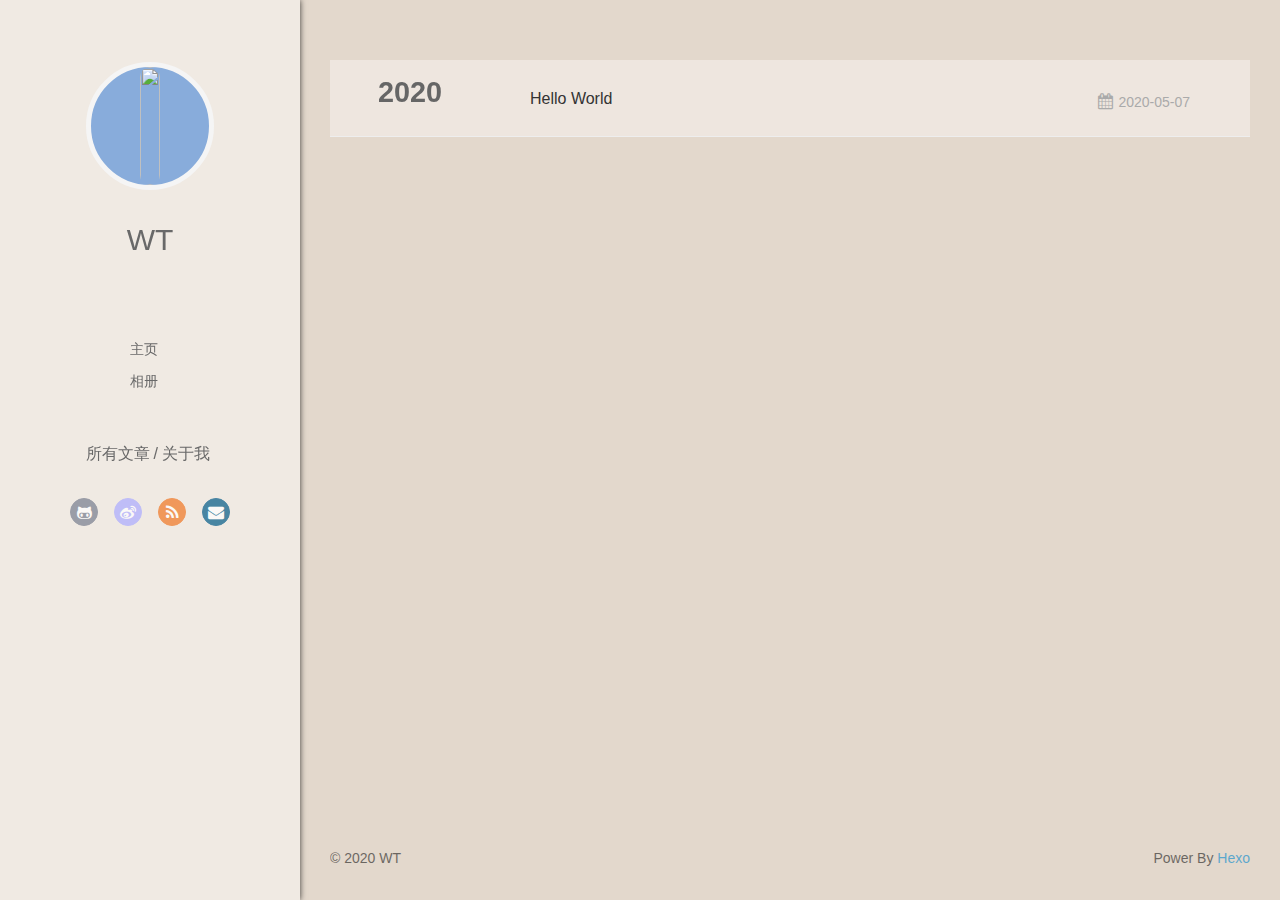
==== commit d226b2c5: "Site updated: 2020-05-08 11:45:27" ====
--- a/archives/index.html
+++ b/archives/index.html
@@ -17,12 +17,12 @@
 <meta name="twitter:card" content="summary">
   
   
-    <link rel="icon" href="/favicon.png">
-  
-  
-<link rel="stylesheet" href="/css/main.css">
+    <link rel="icon" href="/favicon.ico">
+  
+  
+<link rel="stylesheet" href="/css/main.49f04288a147e7b3dc8e.css">
  
-<link rel="stylesheet" href="/css/viewer.css">
+<link rel="stylesheet" href="/css/viewer.c8df928fb3d369b4bac5.css">
 
 <meta name="generator" content="Hexo 4.2.0"></head>
 
@@ -32,7 +32,7 @@
       <div class="intrude-less">
 	<header id="header" class="inner">
 		<a href="/" @mouseover="linkMouseover('home')" class="profilepic">
-			<img src="https://timgsa.baidu.com/timg?image&amp;quality=80&amp;size=b9999_10000&amp;sec=1588860925858&amp;di=0722054bf3a97e93e0152e795d946204&amp;imgtype=0&amp;src=http%3A%2F%2Fwww.ttpaihang.com%2Fimage%2Fvote%2F20140428095425116203.jpg" class="js-avatar">
+			<img src="https://cdn.colorfulsweet.site/resources/avatar.jpg" class="js-avatar">
 		</a>
 		<hgroup>
 		  <h1 class="header-author"><a href="/" @mouseover="linkMouseover('home')">WT</a></h1>
@@ -44,7 +44,7 @@
 				
 				<li><a href="/" target="_self">主页</a></li>
 	    	
-				<li><a href="/photo/" target="_self">照片墙</a></li>
+				<li><a href="/photo/" target="_self">相册</a></li>
 	    	
 			</ul>
 		</nav>
@@ -58,19 +58,24 @@
 		<nav class="header-nav">
 			<div class="social">
 				
-					<a class="github" target="_blank"  href="/" 
-							@mouseover="linkMouseover('github')" title="">
-						<i class="icon icon-github"></i>
+					<a class="github" target="_blank"  href="/null" 
+							@mouseover="linkMouseover('github')" title="Github主页">
+						<i class="icon icon-github-alt"></i>
 					</a>
 		    
-					<a class="weibo" target="_blank"  href="/" 
-							@mouseover="linkMouseover('weibo')" title="">
+					<a class="weibo" target="_blank"  href="/null" 
+							@mouseover="linkMouseover('weibo')" title="微博">
 						<i class="icon icon-weibo"></i>
 					</a>
 		    
-					<a class="rss" target="_blank"  href="/" 
-							@mouseover="linkMouseover('rss')" title="">
+					<a class="rss" target="_blank"  href="/null" 
+							@mouseover="linkMouseover('rss')" title="Rss订阅">
 						<i class="icon icon-rss"></i>
+					</a>
+		    
+					<a class="mail" target="_blank"  href="/null" 
+							@mouseover="linkMouseover('mail')" title="邮箱">
+						<i class="icon icon-mail"></i>
 					</a>
 		    
 			</div>
@@ -108,7 +113,7 @@
 	<div class="intrude-less">
 		<header id="header" class="inner">
 			<div class="profilepic">
-				<img src="https://timgsa.baidu.com/timg?image&amp;quality=80&amp;size=b9999_10000&amp;sec=1588860925858&amp;di=0722054bf3a97e93e0152e795d946204&amp;imgtype=0&amp;src=http%3A%2F%2Fwww.ttpaihang.com%2Fimage%2Fvote%2F20140428095425116203.jpg" class="js-avatar">
+				<img src="https://cdn.colorfulsweet.site/resources/avatar.jpg" class="js-avatar">
 			</div>
 			<hgroup>
 			  <h1 class="header-author js-header-author">WT</h1>
@@ -118,19 +123,24 @@
 			<nav class="header-nav">
 				<div class="social">
 					
-						<a class="github" target="_blank" href="/" 
-								title="">
-							<i class="icon icon-"></i>
+						<a class="github" target="_blank" href="/null" 
+								title="Github主页">
+							<i class="icon icon-github-alt"></i>
 						</a>
 			    
-						<a class="weibo" target="_blank" href="/" 
-								title="">
-							<i class="icon icon-"></i>
+						<a class="weibo" target="_blank" href="/null" 
+								title="微博">
+							<i class="icon icon-weibo"></i>
 						</a>
 			    
-						<a class="rss" target="_blank" href="/" 
-								title="">
-							<i class="icon icon-"></i>
+						<a class="rss" target="_blank" href="/null" 
+								title="Rss订阅">
+							<i class="icon icon-rss"></i>
+						</a>
+			    
+						<a class="mail" target="_blank" href="/null" 
+								title="邮箱">
+							<i class="icon icon-mail"></i>
 						</a>
 			    
 				</div>
@@ -142,7 +152,7 @@
 				
 					<li style="width: 50%"><a href="/">主页</a></li>
 		      
-					<li style="width: 50%"><a href="/photo/">照片墙</a></li>
+					<li style="width: 50%"><a href="/photo/">相册</a></li>
 		      
 				</ul>
 			</nav>
@@ -233,9 +243,9 @@
   <div class="tools-nav header-menu">
     <ul style="width:70%">
     
-      <li style="width: 50%" @click="openSlider($event, 'innerArchive')"><a href="javascript:void(0)" :class="{active:innerArchive}">所有文章</a></li>
+      <li style="width: 33.333333333333336%" @click="openSlider($event, 'innerArchive')"><a href="javascript:void(0)" :class="{active:innerArchive}">所有文章</a></li>
       
-      <li style="width: 50%" @click="openSlider($event, 'aboutme')"><a href="javascript:void(0)" :class="{active:aboutme}">关于我</a></li>
+      <li style="width: 33.333333333333336%" @click="openSlider($event, 'aboutme')"><a href="javascript:void(0)" :class="{active:aboutme}">关于我</a></li>
       
     </ul>
   </div>
@@ -284,11 +294,11 @@
               <i class="icon icon-calendar"></i>
               <span v-text="item.date" @click="addSearchItem(item.date.substr(0,7),'date')"></span>
             </p>
-            <p class="search-category" v-if="item.categories.length">
+            <p class="search-category" v-if="item.categories && item.categories.length">
               <i class="icon icon-book" ></i>
               <span v-for="(category,index) in item.categories" :key="index" @click="addSearchItem(category.name, 'category')" v-text="category.name"></span>
             </p>
-            <p class="search-tag" v-if="item.tags.length">
+            <p class="search-tag" v-if="item.tags && item.tags.length">
               <i class="icon icon-tags" ></i>
               <span v-for="tag in item.tags" @click="addSearchItem(tag.name, 'tag')" v-text="tag.name"></span>
             </p>
@@ -300,7 +310,7 @@
     
     	<section class="tools-section tools-section-me" v-show="aboutme">
       
-        <div class="aboutme-wrap" id="js-aboutme">很惭愧<br><br>只做了一点微小的工作<br>谢谢大家</div>
+        <div class="aboutme-wrap" id="js-aboutme">愿你最终能接纳每一面每一种的自己<br>独自活着便是团圆</div>
       
     	</section>
     
@@ -358,7 +368,7 @@
   isCategory: false, // 是否为分类页面
   pageid: undefined, // 页面标识, 用于个性化页面开发
   toc_hide_index: true, // 目录序号
-  comment: true, // 文章全文页面是否开启评论
+  comment: false, // 文章全文页面是否开启评论
   animate: true, // 是否显示文章列表页动画效果
   root: '/', // 资源根路径
   baseUrl: 'http://yoursite.com',
@@ -366,13 +376,13 @@
 }
 </script>
 
-<script src="/js/main.js"></script>
+<script src="/js/main.e7c1d789305f9460fa9a.js"></script>
  
-<script src="/js/slider.js"></script>
+<script src="/js/slider.25a70176d6f043ed8b07.js"></script>
  
-<script src="/js/mobile.js"></script>
+<script src="/js/mobile.2a63d6fea4d60b5eea6c.js"></script>
  
-<script src="/js/viewer.js"></script>
+<script src="/js/viewer.3b441f1b584e5b444b3e.js"></script>
 
 </body>
 </html>--- a/css/main.49f04288a147e7b3dc8e.css
+++ b/css/main.49f04288a147e7b3dc8e.css
@@ -0,0 +1,4 @@
+.clearfix::before,.clearfix::after{content:"";display:table}.clearfix::after{clear:both}.left-col{box-shadow:0px 0px 6px 0px rgba(0,0,0,0.75)}.mid-col.show .article,.left-col,.left-col #header .profilepic,.left-col #header .profilepic img,.archives-wrap,.tools-col,.tools-col .tools-section .search-wrap>.icon-search,.tools-col .tools-section .search-tag.tagcloud .article-tag-list,.tools-col .tools-section .search-ul .search-title:hover,.tools-col .tools-section .search-ul .search-time span:hover,.tools-col .tools-section .search-ul .search-tag span:hover,.tools-col .tools-section .search-ul .search-category span:hover,.article,.waifu .waifu-tool span,.category-list li.category-list-item{-webkit-transition:all 0.2s ease-in;transition:all 0.2s ease-in;-ms-transition:all 0.2s ease-in}.mid-col.show,.mid-col.hide,.tools-col.show,.tools-col.hide{-webkit-animation-duration:.5s;animation-duration:.5s;-webkit-animation-fill-mode:both;animation-fill-mode:both;-webkit-animation-timing-function:ease-in-out;animation-timing-function:ease-in-out}@-webkit-keyframes leftIn{from{-webkit-transform:translate(0, 0);transform:translate(0, 0)}to{-webkit-transform:translate(333px, 0);transform:translate(333px, 0)}}@keyframes leftIn{from{-webkit-transform:translate(0, 0);transform:translate(0, 0)}to{-webkit-transform:translate(333px, 0);transform:translate(333px, 0)}}@-webkit-keyframes leftOut{from{-webkit-transform:translate(333px, 0);transform:translate(333px, 0)}to{-webkit-transform:translate(0, 0);transform:translate(0, 0)}}@keyframes leftOut{from{-webkit-transform:translate(333px, 0);transform:translate(333px, 0)}to{-webkit-transform:translate(0, 0);transform:translate(0, 0)}}.mid-col.show{-webkit-animation-name:leftIn;animation-name:leftIn}.mid-col.hide{-webkit-animation-name:leftOut;animation-name:leftOut}@-webkit-keyframes smallLeftIn{from{-webkit-transform:translate(0, 0);transform:translate(0, 0);opacity:0}to{-webkit-transform:translate(300px, 0);transform:translate(300px, 0);opacity:1}}@keyframes smallLeftIn{from{-webkit-transform:translate(0, 0);transform:translate(0, 0);opacity:0}to{-webkit-transform:translate(300px, 0);transform:translate(300px, 0);opacity:1}}@-webkit-keyframes smallleftOut{from{-webkit-transform:translate(300px, 0);transform:translate(300px, 0);opacity:1}to{-webkit-transform:translate(0, 0);transform:translate(0, 0);opacity:0}}@keyframes smallleftOut{from{-webkit-transform:translate(300px, 0);transform:translate(300px, 0);opacity:1}to{-webkit-transform:translate(0, 0);transform:translate(0, 0);opacity:0}}.tools-col.show{-webkit-animation-name:smallLeftIn;animation-name:smallLeftIn}.tools-col.hide{-webkit-animation-name:smallleftOut;animation-name:smallleftOut}@-webkit-keyframes profilepic{0%{-webkit-transform:rotate(360deg);transform:rotate(360deg)}100%{-webkit-transform:rotate(0deg);transform:rotate(0deg)}}@keyframes profilepic{0%{-webkit-transform:rotate(360deg);transform:rotate(360deg)}100%{-webkit-transform:rotate(0deg);transform:rotate(0deg)}}.left-col #header .profilepic:hover{-webkit-animation:profilepic 5s linear infinite;animation:profilepic 5s linear infinite}html{-ms-text-size-adjust:100%;-webkit-text-size-adjust:100%;-webkit-tap-highlight-color:transparent;height:100%}body{margin:0;font-size:14px;font-family:"Helvetica Neue",Helvetica,STHeiTi,Arial,sans-serif;line-height:1.5;color:#333;background-color:#f0eae3;min-height:100%}article,aside,details,figcaption,figure,footer,header,hgroup,main,menu,nav,section,summary{display:block}audio,canvas,progress,video{display:inline-block}audio:not([controls]){display:none;height:0}progress{vertical-align:baseline}[hidden],template{display:none}a{background:transparent;text-decoration:none;color:#08c}a:active{outline:0}abbr[title]{border-bottom:1px dotted}b,strong{font-weight:bold}dfn{font-style:italic}mark{background:#ff0;color:#000}small{font-size:80%}sub,sup{font-size:75%;line-height:0;position:relative;vertical-align:baseline}sup{top:-0.5em}sub{bottom:-0.25em}img{border:0;vertical-align:middle;max-width:100%}svg:not(:root){overflow:hidden}code,kbd,pre,samp{font-family:monospace;font-size:1em}button,input,optgroup,select,textarea{color:inherit;font:inherit;margin:0;vertical-align:middle}button,input,select{overflow:visible}button,select{text-transform:none}button,html input[type="button"],input[type="reset"],input[type="submit"]{-webkit-appearance:button;cursor:pointer}[disabled]{cursor:default}button::-moz-focus-inner,input::-moz-focus-inner{border:0;padding:0}input{line-height:normal}input[type="checkbox"],input[type="radio"]{box-sizing:border-box;padding:0}input[type="number"]::-webkit-inner-spin-button,input[type="number"]::-webkit-outer-spin-button{height:auto}input[type="search"]{-webkit-appearance:textfield;box-sizing:border-box}input[type="search"]::-webkit-search-cancel-button,input[type="search"]::-webkit-search-decoration{-webkit-appearance:none}fieldset{border:1px solid #c0c0c0;margin:0 2px;padding:0.35em 0.625em 0.75em}legend{border:0;padding:0}textarea{overflow:auto;resize:vertical;vertical-align:top}optgroup{font-weight:bold}input,select,textarea,button{outline:0}textarea,input{-webkit-user-modify:read-write-plaintext-only}input::-ms-clear,input::-ms-reveal{display:none}input::-moz-placeholder,textarea::-moz-placeholder{color:#999}input:-ms-input-placeholder,textarea:-ms-input-placeholder{color:#999}input::-webkit-input-placeholder,textarea::-webkit-input-placeholder{color:#999}.placeholder{color:#999}table{border-collapse:collapse;border-spacing:0}td,th{padding:0}h1,h2,h3,h4,h5,h6,p,figure,form,blockquote{margin:0}ul,ol,li,dl,dd{margin:0;padding:0}ul,ol{list-style:none outside none}h1,h2,h3{line-height:2;font-weight:normal}h1{font-size:18px}h2{font-size:16px}h3{font-size:14px}i{font-style:normal}*{box-sizing:border-box}@font-face{font-family:"FontAwesome";src:url(../fonts/fontawsome-thin.b3c604.eot);src:url(../fonts/fontawsome-thin.b3c604.eot?#iefix) format("embedded-opentype"),url(../fonts/fontawsome-thin.4b1ebf.woff) format("woff"),url(../fonts/fontawsome-thin.4501e5.ttf) format("truetype"),url(../fonts/fontawsome-thin.c88de1.svg#uxfonteditor) format("svg");font-weight:normal;font-style:normal}.icon{font-family:'FontAwesome' !important;speak:none;font-size:16px;font-style:normal;font-weight:normal;font-variant:normal;text-transform:none;line-height:1;-webkit-font-smoothing:antialiased;-moz-osx-font-smoothing:grayscale}.icon-search:before{content:"\f002"}.icon-check:before{content:"\f00c"}.icon-remove:before,.icon-close:before{content:"\f00d"}.icon-home:before{content:"\f015"}.icon-twitter-square:before{content:"\f081"}.icon-iconcebook-square:before{content:"\f082"}.icon-github-square:before{content:"\f092"}.icon-ellipsis-v:before{content:"\f142"}.icon-google-plus-square:before{content:"\f0d4"}.icon-twitter:before{content:"\f099"}.icon-facebook:before{content:"\f09a"}.icon-github:before{content:"\f09b"}.icon-feed:before,.icon-rss:before{content:"\f09e"}.icon-weibo:before{content:"\f18a"}.icon-google-plus:before{content:"\f0d5"}.icon-tag:before{content:"\f02b"}.icon-tags:before{content:"\f02c"}.icon-book:before{content:"\f02d"}.icon-calendar:before{content:"\f073"}.icon-file-text:before{content:"\f15c"}.icon-file-text-o:before{content:"\f0f6"}.icon-clock:before{content:"\f017"}.icon-eye:before{content:"\f06e"}.icon-camera:before{content:"\f030"}.icon-comment:before{content:"\f075"}.icon-comment-o:before{content:"\f0e5"}.icon-info:before{content:"\f129"}.icon-info-circle:before{content:"\f05a"}.icon-qq:before{content:"\f1d6"}.icon-wechat:before,.icon-weixin:before{content:"\f1d7"}.icon-spinner:before{content:"\f110"}.icon-arrow-circle-o-right:before{content:"\f18e"}.icon-arrow-circle-o-left:before{content:"\f190"}.icon-share-alt:before{content:"\f1e0"}.icon-share-alt-square:before{content:"\f1e1"}.icon-list:before{content:"\f03a"}.icon-mail:before{content:"\f0e0"}.icon-mail-o:before{content:"\f003"}.icon-chevron-up:before{content:"\f077"}.icon-thumb-tack:before{content:"\f08d"}.icon-quote-left:before{content:"\f10d"}.icon-quote-right:before{content:"\f10e"}.icon-angle-left:before{content:"\f104"}.icon-github-alt:before{content:"\f113"}.icon-linkedin-square:before{content:"\f08c"}.icon-linkedin:before{content:"\f0e1"}body,button,input,select,textarea{color:#1a1a1a;font-family:"lucida grande", "lucida sans unicode", lucida, helvetica, "Hiragino Sans GB", "Microsoft YaHei", "WenQuanYi Micro Hei", sans-serif;font-size:16px;font-size:1rem;line-height:1.75}body{overflow-y:hidden;background:#e3d8cc}html,body,#container{height:100%;overflow-x:hidden;overflow-y:auto}#mobile-nav,.js-mobile-btnctn{display:none}#container{position:relative;min-height:100%;scroll-behavior:smooth;-webkit-overflow-scrolling:touch;background:#e3d8cc url(/api/common/randomBg?label=background) no-repeat;background-size:contain;background-position:right}#container.show{overflow-y:hidden}body:not(.night) #container.show{background:-webkit-linear-gradient(250deg, #5aa5c6, #a4854b);background:linear-gradient(200deg, #5aa5c6, #a4854b)}.body-wrap{padding-top:30px;margin-bottom:80px}.mid-col{position:absolute;right:0;min-height:100%;left:300px;width:auto}.mid-col.show .article{opacity:0.5 !important;pointer-events:none}.left-col{background:#f0eae3 url(/api/common/randomBg?label=banner) no-repeat;background-size:cover;background-position:top;width:300px;position:fixed;opacity:1;height:100%;z-index:999}.left-col .intrude-less{width:76%;text-align:center;margin:62px auto 0}.left-col #header{width:100%;height:300px;position:relative}.left-col #header a{color:#696969;-webkit-transition:color 0.3s;transition:color 0.3s}.left-col #header a:hover{color:#B0A0AA}.left-col #header .header-subtitle{text-align:center;color:#999;font-size:14px;line-height:25px;overflow:hidden;text-overflow:ellipsis;display:-webkit-box;-webkit-line-clamp:2;-webkit-box-orient:vertical}.left-col #header .header-menu{font-weight:300;line-height:31px;text-transform:uppercase;float:none;min-height:150px;margin-left:-12px;text-align:center;position:relative}.left-col #header .header-menu ul{position:absolute;left:50%;top:50%;-webkit-transform:translateX(-50%) translateY(-50%);transform:translateX(-50%) translateY(-50%)}.left-col #header .header-menu ul li{cursor:default}.left-col #header .header-menu ul li a{font-size:14px;min-width:300px}.left-col #header .header-smart-menu{font-size:16px;margin-bottom:20px}.left-col #header .header-smart-menu a:after{content:'/';margin-left:4px}.left-col #header .header-smart-menu a:last-child:after{content:''}.left-col #header .profilepic{text-align:center;display:block;border:5px solid #f5f5f5;border-radius:300px;width:128px;height:128px;margin:0 auto;position:relative;overflow:hidden;background:#88acdb;display:-webkit-box;-webkit-box-orient:horizontal;-webkit-box-pack:center;-webkit-box-align:center;text-align:center}.left-col #header .profilepic img{border-radius:300px;width:100%;height:100%;opacity:1}.left-col #header .profilepic img.show{width:100%;height:100%;opacity:1}.left-col #header .header-author{text-align:center;margin:0.67em 0;font-size:30px;-webkit-transition:0.3s;transition:0.3s}::-webkit-scrollbar{width:10px;height:10px;background-color:#f0eae3}::-webkit-scrollbar-button{width:0;height:0}::-webkit-scrollbar-button:start:increment,::-webkit-scrollbar-button:end:decrement{display:none}::-webkit-scrollbar-corner{display:block}::-webkit-scrollbar-thumb{border-radius:8px;background-color:rgba(0,0,0,0.3)}::-webkit-scrollbar-thumb:hover{border-radius:8px;background-color:rgba(0,0,0,0.5)}::-webkit-scrollbar-track,::-webkit-scrollbar-thumb{border-right:1px solid transparent;border-left:1px solid transparent}::-webkit-scrollbar-track:hover{background-color:rgba(0,0,0,0.15)}::-webkit-scrollbar-button:start{width:10px;height:10px;background:url(../images/scrollbar_arrow.png) no-repeat 0 0}::-webkit-scrollbar-button:start:hover{background:url(../images/scrollbar_arrow.png) no-repeat -15px 0}::-webkit-scrollbar-button:start:active{background:url(../images/scrollbar_arrow.png) no-repeat -30px 0}::-webkit-scrollbar-button:end{width:10px;height:10px;background:url(../images/scrollbar_arrow.png) no-repeat 0 -18px}::-webkit-scrollbar-button:end:hover{background:url(../images/scrollbar_arrow.png) no-repeat -15px -18px}::-webkit-scrollbar-button:end:active{background:url(../images/scrollbar_arrow.png) no-repeat -30px -18px}.article-entry .highlight{margin:10px 0;overflow:auto;color:#fff;font-size:0.95em;line-height:22.4px}.article-entry .highlight .gutter pre,.article-entry .highlight .gutter pre .line,.article-entry .gist .gist-file .gist-data .line-numbers{color:#666}.article-entry pre,.article-entry code{font-family:"Source Code Pro", Consolas, Monaco, Menlo, Consolas, monospace}.article-entry code{background:#eee;padding:0 0.3em;border:none}.article-entry pre code{background:none;text-shadow:none;padding:0;color:#fff}.article-entry .highlight{border-radius:4px;background-color:#2a2a2a}.article-entry .highlight pre{border:none;margin:0;padding:0}.article-entry .highlight table{margin:0;width:auto}.article-entry .highlight td{border:none;padding:0}.article-entry .highlight td.gutter{background-color:#000}.article-entry .highlight td.gutter pre{text-align:right;padding:0 10px;text-shadow:none}.article-entry .highlight td.code{background-color:#2a2a2a;padding:10px}.article-entry .highlight .line{min-height:19px}.article-entry .highlight figcaption{line-height:1em;margin-bottom:1em}.article-entry .highlight figcaption::after{clear:both}.article-entry .highlight figcaption a{float:right}.article-entry .highlight figcaption::before,.article-entry .highlight figcaption::after{content:"";display:table}.article-entry .gist{margin:0 -20px;border-style:solid;border-color:#ddd;border-width:1px 0;background:#272822;padding:15px 20px 15px 0}.article-entry .gist .gist-file{border:none;font-family:"Source Code Pro", Consolas, Monaco, Menlo, Consolas, monospace;margin:0}.article-entry .gist .gist-file .gist-data{background:none;border:none}.article-entry .gist .gist-file .gist-data .line-numbers{background:none;border:none;padding:0 20px 0 0}.article-entry .gist .gist-file .gist-data .line-data{padding:0 !important}.article-entry .gist .gist-file .highlight{margin:0;padding:0;border:none}.article-entry .gist .gist-file .gist-meta{background:#272822;font:0.85em "Helvetica Neue", Helvetica, Arial, sans-serif;text-shadow:0 0;padding:0;margin-top:1em;margin-left:20px}.article-entry .gist .gist-file .gist-meta a{color:#258fb8;font-weight:normal}.article-entry .gist .gist-file .gist-meta a:hover{text-decoration:underline}pre .comment{color:#6A9955}pre .keyword,pre .function .keyword,pre .class .params{color:#66d9ef}pre .tag,pre .doctype,pre .params,pre .function,pre .css .value{color:#fff}pre .css ~ * .tag,pre .title,pre .at_rule,pre .at_rule .keyword,pre .preprocessor,pre .preprocessor .keyword{color:#f92672}pre .attribute,pre .built_in,pre .class,pre .css ~ * .class,pre .function .title{color:#a6e22e}pre .value,pre .string{color:#e6db74}pre .number{color:#7163d7}pre .id,pre .css ~ * .id{color:#fd971f}#header .tagcloud a{color:#fff}.tagcloud a.js-tag{display:inline-block;text-decoration:none;font-weight:normal;font-size:10px;color:#f5f5f5;height:18px;line-height:18px;padding:0 5px 0px 10px;position:relative;border-radius:0 5px 5px 0;margin:5px 9px 5px 8px;font-family:Menlo, Monaco, "Andale Mono", "lucida console"}.tagcloud a.js-tag:hover{opacity:0.8}.tagcloud a.js-tag::before{content:" ";width:0px;height:0px;position:absolute;top:0;left:-18px;border:9px solid transparent}.tagcloud a.js-tag::after{content:" ";width:4px;height:4px;background-color:#f5f5f5;border-radius:4px;box-shadow:0px 0px 0px 1px rgba(0,0,0,0.3);position:absolute;top:7px;left:2px}.tagcloud a.color1{background:#88acdb}.tagcloud a.color1::before{border-right-color:#88acdb}.tagcloud a.color2{background:#ffa07a}.tagcloud a.color2::before{border-right-color:#ffa07a}.tagcloud a.color3{background:#ca5757}.tagcloud a.color3::before{border-right-color:#ca5757}.tagcloud a.color4{background:#76becc}.tagcloud a.color4::before{border-right-color:#76becc}.tagcloud a.color5{background:#7e608d}.tagcloud a.color5::before{border-right-color:#7e608d}.tagcloud a.color6{background:#6fc0e4}.tagcloud a.color6::before{border-right-color:#6fc0e4}.tagcloud a.color7{background:#bc8f8f}.tagcloud a.color7::before{border-right-color:#bc8f8f}.article-tag-list .article-tag-list-item{float:left}.article-pop-out{float:left}.article-pop-out .icon-thumb-tack{color:#999;float:left;margin-right:10px;margin-top:6px}.article-tag,.article-category{float:left}.article-tag .article-tag-list,.article-category .article-tag-list{float:left}.article-tag .icon,.article-category .icon{color:#999;float:left;margin-right:10px;margin-top:8px}.article-pop-out{float:left}.archive-article-date{color:#999;margin-right:7.6923%;float:right;-webkit-transition:color 0.3s;transition:color 0.3s}.archive-article-date:hover{color:#b5b5b5}.archive-article-date .icon{margin:5px 5px 5px 0}#header .header-nav{width:100%;position:absolute;-webkit-transition:-webkit-transform .3s ease-in;transition:-webkit-transform .3s ease-in;transition:transform .3s ease-in;transition:transform .3s ease-in, -webkit-transform .3s ease-in}#header .header-nav .social{margin-top:10px;text-align:center;display:-webkit-box;display:-webkit-flex;display:-ms-flexbox;display:flex;-webkit-flex-wrap:wrap;-ms-flex-wrap:wrap;flex-wrap:wrap;-webkit-box-pack:center;-webkit-justify-content:center;-ms-flex-pack:center;justify-content:center}#header .header-nav .social a{border-radius:50%;display:inline-block;vertical-align:middle;*vertical-align:auto;zoom:1;*display:inline;margin:0 8px 15px 8px;-webkit-transition:0.3s;transition:0.3s;text-align:center;color:#fff;opacity:0.7;width:28px;height:28px;line-height:28px}#header .header-nav .social a:hover{opacity:1}#header .header-nav .social a.weibo{background:#aaaaff;border:1px solid #aaaaff}#header .header-nav .social a.weibo:hover{border:1px solid #aaaaff}#header .header-nav .social a.segmentfault{background:#009a61;border:1px solid #009a61}#header .header-nav .social a.segmentfault:hover{border:1px solid #009a61}#header .header-nav .social a.rss{background:#ef7522;border:1px solid #ef7522}#header .header-nav .social a.rss:hover{border:1px solid #cf5d0f}#header .header-nav .social a.github{background:#767c8d;border:1px solid #767c8d}#header .header-nav .social a.github:hover{border:1px solid #666d80}#header .header-nav .social a.facebook{background:#3b5998;border:1px solid #3b5998}#header .header-nav .social a.facebook:hover{border:1px solid #2d4373}#header .header-nav .social a.google{background:#c83d20;border:1px solid #c83d20}#header .header-nav .social a.google:hover{border:1px solid #9c3019}#header .header-nav .social a.twitter{background:#55cff8;border:1px solid #55cff8}#header .header-nav .social a.twitter:hover{border:1px solid #24c1f6}#header .header-nav .social a.linkedin{background:#005a87;border:1px solid #005a87}#header .header-nav .social a.linkedin:hover{border:1px solid #006b98}#header .header-nav .social a.zhihu{background:#0078d8;border:1px solid #0078d8}#header .header-nav .social a.zhihu:hover{border:1px solid #0078d8}#header .header-nav .social a.douban{background:#06c611;border:1px solid #06c611}#header .header-nav .social a.douban:hover{border:1px solid #06c611}#header .header-nav .social a.mail{background:#005a87;border:1px solid #005a87}#header .header-nav .social a.mail:hover{border:1px solid #006b98}#page-nav{text-align:center;margin-top:30px}#page-nav .page-number{width:25px;height:30px;background:#4d4d4d;display:inline-block;color:#f5f5f5;line-height:30px;font-size:14px;margin:0 5px 30px;border-radius:2px}#page-nav .page-number:hover{background:#5e5e5e}#page-nav .current{background:#88acdb;cursor:default}#page-nav .current:hover{background:#88acdb}#page-nav .extend{color:#4d4d4d;margin:0 27px;opacity:1}#page-nav .extend:hover{color:#5e5e5e}#page-nav .prev.disabled,#page-nav .next.disabled{visibility:hidden}#page-nav:hover .extend{opacity:1}.archives-wrap{position:relative;margin:0 30px;padding-right:60px;border-bottom:1px solid #eee;background:rgba(240,234,227,0.8)}.archives-wrap:first-child{margin-top:30px}.archives-wrap:last-child{margin-bottom:80px}.archives-wrap .archive-year-wrap{line-height:35px;width:200px;position:absolute;padding-top:15px;font-size:1.8em;z-index:1}.archives-wrap .archive-year-wrap a{color:#666;font-weight:bold;padding-left:48px}.archives{position:relative}.archives .article-info{border:none}.archives .archive-article{margin-left:200px;padding:20px 0;border-bottom:1px solid #eee;border-top:1px solid #fff;-webkit-transition:border-color 0.2s ease-in;transition:border-color 0.2s ease-in;position:relative}.archives .archive-article:first-child{border-top:none}.archives .archive-article:last-child{border-bottom:none}.archives .archive-article-title{font-size:16px;color:#333;-webkit-transition:color 0.3s;transition:color 0.3s}.archives .archive-article-title:hover{color:#657b83}.archives .archive-article-title span{display:block;color:#a8a8a8;font-size:12px;line-height:14px;height:7px;padding-left:2px}.archives .archive-article-title span:before{display:inline-block;content:"“";font-family:serif;font-size:30px;margin:4px 4px 0 -12px;color:#c8c8c8}.archive-article-inner .icon-clock{margin-right:5px}.archive-article-inner .archive-article-header{position:relative;min-height:36px}.archive-article-inner .article-meta{position:absolute;top:10px}.archive-article-inner .article-meta .article-date time{color:#aaa}.archive-article-inner .article-meta .archive-article-date,.archive-article-inner .article-meta .article-tag-list{margin-right:30px;display:inline-block;vertical-align:middle;zoom:1;color:#666;font-size:14px}.archive-article-inner .article-meta .archive-article-date{cursor:default;margin-right:0}.archive-article-inner .article-meta .article-category:before{float:left;margin-top:1px;left:15px}.archive-article-inner .article-meta .article-category .article-category-link{width:auto;max-width:83px;padding-left:10px}.archive-article-inner .article-meta .article-tag-list{margin-top:0px}.archive-article-inner .article-meta .article-tag-list:before{left:15px}.archive-article-inner .article-meta .article-tag-list .article-tag-list-item{display:inline-block;width:auto;max-width:83px;padding-left:8px;font-size:12px}.tools-col{width:300px;height:100%;position:fixed;left:0;top:0;z-index:0;padding:0;opacity:0;-webkit-overflow-scrolling:touch;overflow-scrolling:touch}.tools-col .tools-nav{display:none}.tools-col .tools-wrap,.tools-col .tools-section{height:100%;color:#e5e5e5;width:360px;overflow:hidden;overflow-y:auto}.tools-col .tools-wrap ::-webkit-scrollbar,.tools-col .tools-section ::-webkit-scrollbar{display:none}.tools-col .tools-section .search-wrap{margin:20px 20px 10px 20px;position:relative;border-bottom:2px solid #f5f5f5;display:-webkit-box;display:-webkit-flex;display:-ms-flexbox;display:flex;-webkit-flex-wrap:wrap;-ms-flex-wrap:wrap;flex-wrap:wrap}.tools-col .tools-section .search-wrap .search-ipt{color:#f5f5f5;background:none;border:none;-webkit-box-flex:1;-webkit-flex-grow:1;-ms-flex-positive:1;flex-grow:1;width:0;min-width:80px}.tools-col .tools-section .search-wrap>.icon-search{position:absolute;right:0;bottom:7px;color:#f5f5f5;cursor:pointer}.tools-col .tools-section .search-wrap>.icon-search:hover{-webkit-transform:scale(1.2);transform:scale(1.2)}.tools-col .tools-section .search-wrap .search-item{padding-left:5px;margin:2px;border-radius:20px;background-color:#076773;white-space:nowrap;font-size:14px;line-height:25px}.tools-col .tools-section .search-wrap .search-item>.icon-close{color:#cfcfcf;font-size:12px;position:relative;margin-right:3px;cursor:pointer}.tools-col .tools-section .search-wrap ::-webkit-input-placeholder{color:#ededed}.tools-col .tools-section .search-tag.tagcloud{text-align:center;position:relative}.tools-col .tools-section .search-tag.tagcloud .article-tag-list{margin:15px 10px 0;padding:10px;background:rgba(255,255,255,0.2)}.tools-col .tools-section .search-tag.tagcloud .article-tag-list.show{display:block}.tools-col .tools-section .search-tag.tagcloud .a{float:initial}.tools-col .tools-section .search-ul{margin-top:10px;color:rgba(77,77,77,0.75);-webkit-overflow-scrolling:touch;overflow-scrolling:touch;overflow-y:auto}.tools-col .tools-section .search-ul .search-li{padding:10px 20px;border-bottom:1px dotted #dcdcdc}.tools-col .tools-section .search-ul .search-li:hover{background:rgba(255,255,255,0.2)}.tools-col .tools-section .search-ul .search-title{overflow:hidden;white-space:nowrap;text-overflow:ellipsis;display:block;color:#fffff8;text-shadow:1px 1px rgba(77,77,77,0.25)}.tools-col .tools-section .search-ul .search-title .icon{margin-right:10px;color:#fffdd8}.tools-col .tools-section .search-ul .search-title:hover{color:#fff}.tools-col .tools-section .search-ul .search-time,.tools-col .tools-section .search-ul .search-tag,.tools-col .tools-section .search-ul .search-category{display:inline-block;font-size:12px;color:#fffdd8;margin-right:10px}.tools-col .tools-section .search-ul .search-time .icon,.tools-col .tools-section .search-ul .search-tag .icon,.tools-col .tools-section .search-ul .search-category .icon{margin-right:0px}.tools-col .tools-section .search-ul .search-time span,.tools-col .tools-section .search-ul .search-tag span,.tools-col .tools-section .search-ul .search-category span{cursor:pointer;margin-right:5px}.tools-col .tools-section .search-ul .search-time span:hover,.tools-col .tools-section .search-ul .search-tag span:hover,.tools-col .tools-section .search-ul .search-category span:hover{color:#fff}.tools-col .tools-section-friends{padding-top:30px}.tools-col .aboutme-wrap{display:-webkit-box;display:-webkit-flex;display:-ms-flexbox;display:flex;-webkit-box-align:center;-webkit-align-items:center;-ms-flex-align:center;align-items:center;-webkit-box-pack:center;-webkit-justify-content:center;-ms-flex-pack:center;justify-content:center;width:100%;height:100%;color:#fffdd8;text-shadow:1px 1px rgba(77,77,77,0.45)}label.bui-switch-label input{position:absolute;opacity:0;visibility:hidden}label.bui-switch-label input:checked{border-color:#64bd63;box-shadow:#64bd63 0 0 0 16px inset;background-color:#64bd63}label.bui-switch-label input:checked:before{left:27px}label.bui-switch-label input:disabled+.bui-switch{background-color:#e8e8e8;border:solid 1px #dfdfdf}label.bui-switch-label input:disabled+.bui-switch:before{background-color:#c1c1c1}label.bui-switch-label input:disabled:checked+.bui-switch{background-color:#e8e8e8;box-shadow:#e8e8e8 0 0 0 16px inset;border:solid 1px #dfdfdf}label.bui-switch-label input:disabled:checked+.bui-switch:before{background-color:#c1c1c1}label.bui-switch-label .bui-switch{width:50px;height:20px;position:relative;top:5px;border:1px solid #dfdfdf;background-color:#fdfdfd;box-shadow:#dfdfdf 0 0 0 0 inset;border-radius:20px;border-top-left-radius:20px;border-top-right-radius:20px;border-bottom-left-radius:20px;border-bottom-right-radius:20px;background-clip:content-box;display:inline-block;-webkit-appearance:none;-webkit-user-select:none;-ms-user-select:none;user-select:none;outline:none}label.bui-switch-label .bui-switch:before{content:'';width:18px;height:18px;position:absolute;left:1px;border-radius:20px;border-top-left-radius:20px;border-top-right-radius:20px;border-bottom-left-radius:20px;border-bottom-right-radius:20px;background-color:#fff;box-shadow:0 1px 3px rgba(0,0,0,0.4)}label.bui-switch-label input:checked+.bui-switch{border-color:#64bd63;box-shadow:#64bd63 0 0 0 16px inset;background-color:#64bd63}label.bui-switch-label input:checked+.bui-switch:before{left:30px}label.bui-switch-label.bui-switch-animbg{-webkit-transition:background-color ease .4s;transition:background-color ease .4s}label.bui-switch-label.bui-switch-animbg .bui-switch:before{-webkit-transition:left 0.3s;transition:left 0.3s}label.bui-switch-label.bui-switch-animbg input:checked+.bui-switch{box-shadow:#dfdfdf 0 0 0 0 inset;background-color:#64bd63;-webkit-transition:border-color .4s,background-color ease .4s;transition:border-color .4s,background-color ease .4s}label.bui-switch-label.bui-switch-animbg input:checked+.bui-switch:before{-webkit-transition:left 0.3s;transition:left 0.3s}#search-panel{width:500px;top:10%;-webkit-transform:translate(-50%, 0);transform:translate(-50%, 0)}#search-panel .search{border-bottom:1px solid #ccc;display:-webkit-box;display:-webkit-flex;display:-ms-flexbox;display:flex;line-height:40px}#search-panel .search .search-input-icon{padding:0 10px}#search-panel .search .search-input{-webkit-box-flex:1;-webkit-flex-grow:1;-ms-flex-positive:1;flex-grow:1}#search-panel .search .search-input input[type=text]{padding:5px 0;width:100%;outline:0;border:none;background:0 0}#search-panel .search-result{max-height:600px;overflow-y:auto;position:relative}#search-panel .search-result .search-result-item{text-align:left;border-bottom:1px dashed #ccc;padding:10px 10px 0}#search-panel .search-result .search-result-item:hover{border-bottom-color:#aaa}#search-panel .search-result .tip{text-align:center}#search-panel .search-result .more-item{cursor:pointer;-webkit-transform:rotate(180deg) translateY(60px);transform:rotate(180deg) translateY(60px);background:-webkit-linear-gradient(top, #f0eae3 10%, rgba(255,255,255,0) 100%);background:linear-gradient(-180deg, #f0eae3 10%, rgba(255,255,255,0) 100%);position:absolute;height:70px;width:100%}.body-wrap>article{position:relative}.article-outer{-webkit-perspective:500px;perspective:500px;margin:0 30px 30px;position:relative}.article{border-width:1px;border-style:solid;border-color:#fff #ddd;background:rgba(240,234,227,0.8)}.article img{max-width:100%}#comments{margin:0 30px;background-color:#f0eae3}.article-inner h1.article-title,.article-title{color:#696969;margin-left:0px;font-weight:300;line-height:35px;margin-bottom:20px;font-size:26px;-webkit-transition:color 0.3s;transition:color 0.3s}.article-header{border-left:5px solid #4d4d4d;padding:30px 0px 15px 25px;padding-left:7.6923%}.article-meta{position:absolute;right:0;top:23px;text-align:center;z-index:1}.article-meta time{color:#aaa}.article-meta time .icon-clock{margin-right:8px;font-size:16px}.article-more-link{margin-top:0;text-align:left;float:right}.article-more-link a{background-color:#4d4d4d;color:#f5f5f5;font-size:12px;padding:5px 8px 5px;line-height:16px;border-radius:2px;-webkit-transition:background-color 0.3s;transition:background-color 0.3s}.article-more-link a:hover{background:#3c3c3c}.article-more-link a.hidden{visibility:hidden}.article-info-index.article-info{padding-top:20px;margin:30px 7.6923% 0 7.6923%;min-height:72px;border-top:1px solid #ddd}.article-info-post.article-info{padding:0;border:none;margin:-30px 0 20px 7.6923%}.article-inner{border-color:#d1d1d1}.article-inner h1,.article-inner h2,.article-inner h3,.article-inner h4,.article-inner h5,.article-inner h6{font-weight:900}.article-inner h1:first-child,.article-inner h2:first-child,.article-inner h3:first-child,.article-inner h4:first-child,.article-inner h5:first-child,.article-inner h6:first-child{margin-top:0}.article-inner h1{font-size:28px;font-size:1.75rem;line-height:1.25;margin-top:2em;margin-bottom:1em}.article-inner h1:first-child{display:inline}.article-inner h2{font-size:23px;font-size:1.4375rem;line-height:1.2173913043}.article-inner h3{font-size:19px;font-size:1.1875rem;line-height:1.1052631579}.article-inner h4,.article-inner h5,.article-inner h6{font-size:16px;font-size:1rem;line-height:1.3125}.article-inner h6{font-style:italic}.article-entry{line-height:1.8em;padding-right:7.6923%;padding-left:7.6923%}.article-entry .post-count{color:#b9b9b9;font-size:14px}.article-entry .post-count .count-item{display:inline-block;padding-right:10px}.article-entry .post-count .count-item span{font-weight:bold}.article-entry img{-webkit-transition:box-shadow 0.4s ease,-webkit-transform 0.3s ease-out;transition:box-shadow 0.4s ease,-webkit-transform 0.3s ease-out;transition:transform 0.3s ease-out,box-shadow 0.4s ease;transition:transform 0.3s ease-out,box-shadow 0.4s ease,-webkit-transform 0.3s ease-out;cursor:zoom-in}.article-entry img:hover{-webkit-transform:scale(1.05, 1.05);transform:scale(1.05, 1.05);box-shadow:0px 0px 10px 2px #87afea}.article-entry p{margin-top:1em}.article-entry p code,.article-entry li code{padding:3px 4px;margin:0 3px;background:#f5ecee;color:#c7254e;font-family:Menlo,Monaco,"Andale Mono","lucida console","Courier New","Microsoft YaHei";word-wrap:break-word;font-size:14px;border-radius:3px}.article-entry blockquote{padding:15px 20px;margin-top:10px;border-left:5px solid #657b83;background:#f6f6f6}.article-entry blockquote p{margin-top:0;margin-bottom:0}.article-entry em{font-style:italic}.article-entry ul li:before{content:"";width:6px;height:6px;border:1px solid #999;border-radius:10px;background:#aaa;display:inline-block;margin-right:10px;margin-top:10px}.article-entry ol{counter-reset:item}.article-entry ol li:before{counter-increment:item;content:counter(item) ".";margin-right:10px}.article-entry ul,.article-entry ol{margin-top:1em}.article-entry li ul,.article-entry li ol{margin-left:30px}.article-entry li ul li:before,.article-entry li ol li:before{content:"";background:#dedede}.article-entry h1{margin-top:30px}.article-entry h2,.article-entry h3,.article-entry h4,.article-entry h5,.article-entry h6{margin-top:20px;font-weight:bold;color:#574C4C;padding-bottom:5px;padding-left:20px;border-bottom:1px solid #ddd}.article-entry video{max-width:100%}.article-entry strong{font-weight:bold}.article-entry .caption{display:block;font-size:0.8em;color:#aaa}.article-entry hr{height:0;margin-top:20px;margin-bottom:20px;border-left:0;border-right:0;border-top:1px solid #DDD;border-bottom:1px solid #FFF}.article-entry pre{line-height:1.5;margin-top:10px;padding:5px 15px;overflow-x:auto;border:1px solid #ccc;font-family:Menlo,Monaco,"Andale Mono","lucida console","Courier New",monospace}.article-entry pre code{font-size:14px}.article-entry table{width:100%;border:1px solid #dedede;margin:15px 0;border-collapse:collapse}.article-entry table tr,.article-entry table td{height:35px}.article-entry table thead tr{background:#f8f8f8}.article-entry table tbody tr:hover{background:#efefef}.article-entry table td,.article-entry table th{border:1px solid #dedede;padding:0 10px}.article-entry figure table{border:none;width:auto;margin:0}.article-entry figure table tbody tr:hover{background:none}#article-nav{margin:0 0 20px 0;padding:0 32px 10px;min-height:30px}#article-nav .article-nav-link-wrap{font-size:14px}#article-nav .article-nav-link-wrap .article-nav-title{display:inline-block;font-size:16px;-webkit-transition:color 0.3s;transition:color 0.3s}#article-nav .article-nav-link-wrap:hover .article-nav-title{color:#4d4d4d}#article-nav #article-nav-older{float:right}.share-wrap{min-height:20px}.share-btn{float:right;position:relative}.share-icons{display:-webkit-box;display:-webkit-flex;display:-ms-flexbox;display:flex;-webkit-box-pack:center;-webkit-justify-content:center;-ms-flex-pack:center;justify-content:center;-webkit-box-align:center;-webkit-align-items:center;-ms-flex-align:center;align-items:center;-webkit-flex-wrap:wrap;-ms-flex-wrap:wrap;flex-wrap:wrap}.share-icons a{border:1px solid #dbdbdb;border-radius:50%;display:-moz-inline-stack;display:inline-block;vertical-align:middle;zoom:1;margin:10px;-webkit-transition:0.3s;transition:0.3s;text-align:center;color:#f5f5f5;opacity:0.7;width:28px;height:28px;line-height:26px;text-shadow:1px 1px 1px #509eb7}.share-icons a:active{color:#f5f5f5}.share-icons a:hover{-webkit-transform:scale(1.2);transform:scale(1.2)}.share-icons a.share-outer{border:none;color:#f5f5f5;background:#4d4d4d;text-shadow:none}.page-modal{display:none;position:fixed;top:50%;left:50%;z-index:1001;padding:20px;text-align:center;color:#727272;background:#f0eae3;border-radius:4px;box-shadow:0 2px 5px 0 rgba(0,0,0,0.16),0 2px 10px 0 rgba(0,0,0,0.12);opacity:0;-webkit-transform:translate(-50%, -50%);transform:translate(-50%, -50%);-webkit-transition:.3s;transition:.3s}.page-modal p{margin-bottom:10px}.page-modal.in{display:block;opacity:1}.page-modal .close{position:absolute;right:10px;top:10px;color:rgba(0,0,0,0.2);font-size:16px;line-height:20px}.page-modal .close:hover,.page-modal .close:active{color:rgba(0,0,0,0.4)}.mask{display:none;position:fixed;top:0;left:0;bottom:0;z-index:1000;width:100%;height:100%;background:#000;opacity:0;filter:alpha(opacity=0);pointer-events:none;-webkit-transition:.3s ease-in-out;transition:.3s ease-in-out}.mask.in{display:block;pointer-events:auto;opacity:.3}.page-reward{margin:60px 0;text-align:center}.page-reward .page-reward-btn{position:relative;display:inline-block;width:56px;height:56px;line-height:56px;font-size:20px;color:#f5f5f5;background:#f44336;border-radius:50%;box-shadow:0 2px 5px 0 rgba(0,0,0,0.16),0 2px 10px 0 rgba(0,0,0,0.12);-webkit-transition:.4s ease-in-out;transition:.4s ease-in-out}.page-reward .page-reward-btn:hover,.page-reward .page-reward-btn:active{box-shadow:0 6px 12px rgba(0,0,0,0.2),0 4px 15px rgba(0,0,0,0.2)}.page-reward .page-reward-btn .tooltip-item{display:block;width:56px;height:56px}.page-reward .reward-box{display:-webkit-box;display:-webkit-flex;display:-ms-flexbox;display:flex;-webkit-justify-content:space-around;-ms-flex-pack:distribute;justify-content:space-around}.page-reward .reward-p{color:#f5f5f5;font-weight:bold;text-shadow:1px 1px 1px #45b9e0}.page-reward .reward-p .icon{margin:0 10px;color:#ddd}.page-reward .reward-type{font-size:16px;display:block;color:#4d4d4d;margin:20px 0 0 0}.page-reward .reward-img{width:130px;height:130px;border:6px solid #dbdbdb;border-radius:3px}.wrap-side-operation{position:fixed;right:40px;bottom:50px;z-index:999;font-size:14px}.wrap-side-operation .icon{color:#f5f5f5;text-shadow:1px 1px 1px #509eb7;font-size:24px;line-height:40px;width:40px;text-align:center;display:block;-webkit-transition:0.3s;transition:0.3s}.mod-side-operation{width:40px;text-align:center}.jump-container:hover .icon,.toc-container:hover .icon{background:rgba(36,193,246,0.9)}.jump-container,.toc-container{position:relative;cursor:pointer;width:40px;height:40px;background:#ccc;opacity:.7}.jump-plan-container{position:absolute;top:-11px;left:-4px;width:50px;height:61px;overflow:hidden}.jump-plan-container .jump-plane{display:block;position:absolute;width:42px;height:66px;-webkit-transform:translateY(68px);transform:translateY(68px);left:-2px}.toc-container.tooltip-left{margin-top:10px;-webkit-transition:0.3s;transition:0.3s}.toc-container.tooltip-left .tooltip{width:40px;height:40px;top:0;left:0}.toc-container.tooltip-left .tooltip-east .tooltip-content{min-height:100px;text-align:left;padding:5px 0 5px 20px;right:4.7em;min-width:200px;width:initial;font-size:14px;text-shadow:1px 1px 1px #398199;bottom:-10px;-webkit-transform-origin:100% 100%;transform-origin:100% 100%;-webkit-transform:translate3d(0, -10px, 0) rotate3d(1, 1, 1, -30deg);transform:translate3d(0, -10px, 0) rotate3d(1, 1, 1, -30deg)}.toc-container.tooltip-left .tooltip-east .tooltip-content a{color:#f5f5f5}.toc-container.tooltip-left .tooltip-east .tooltip-content::after{top:initial;bottom:23px}.toc-container.tooltip-left .tooltip-east .tooltip-content .toc-article{max-height:500px;overflow-x:hidden;overflow-y:auto}.toc-container.tooltip-left .tooltip-east .tooltip-content .toc-article li ol,.toc-container.tooltip-left .tooltip-east .tooltip-content .toc-article li ul{margin-left:30px}.toc-container.tooltip-left .tooltip-east .tooltip-content .toc-article li{white-space:nowrap}.toc-container.tooltip-left .tooltip:hover .tooltip-content{bottom:-10px;-webkit-transform:translate(0);transform:translate(0)}.tooltip-left .tooltip{position:absolute;z-index:999;cursor:pointer;width:28px;height:28px;top:-10px;right:10px}.tooltip-left .tooltip:hover a.share-outer{background:#24c1f6}@-webkit-keyframes pulse{from{-webkit-transform:scale3d(0.5, 0.5, 1);transform:scale3d(0.5, 0.5, 1)}to{-webkit-transform:scale3d(1, 1, 1);transform:scale3d(1, 1, 1)}}@keyframes pulse{from{-webkit-transform:scale3d(0.5, 0.5, 1);transform:scale3d(0.5, 0.5, 1)}to{-webkit-transform:scale3d(1, 1, 1);transform:scale3d(1, 1, 1)}}.tooltip-left .tooltip-content{position:absolute;background:rgba(36,193,246,0.9);z-index:9999;width:200px;bottom:50%;margin-bottom:-10px;border-radius:20px;font-size:1.1em;text-align:center;color:#fff;opacity:0;cursor:default;pointer-events:none;-webkit-font-smoothing:antialiased;-webkit-transition:opacity 0.3s, -webkit-transform 0.3s;transition:opacity 0.3s, -webkit-transform 0.3s;transition:opacity 0.3s, transform 0.3s;transition:opacity 0.3s, transform 0.3s, -webkit-transform 0.3s}.tooltip-left .tooltip-west .tooltip-content{left:3.5em;-webkit-transform-origin:-2em 50%;transform-origin:-2em 50%;-webkit-transform:translate3d(0, 50%, 0) rotate3d(1, 1, 1, 30deg);transform:translate3d(0, 50%, 0) rotate3d(1, 1, 1, 30deg)}.tooltip-left .tooltip-east .tooltip-content{right:3.5em;-webkit-transform-origin:calc(100% + 2em) 50%;transform-origin:calc(100% + 2em) 50%;-webkit-transform:translate3d(0, 50%, 0) rotate3d(1, 1, 1, -30deg);transform:translate3d(0, 50%, 0) rotate3d(1, 1, 1, -30deg)}.tooltip-left .tooltip:hover .tooltip-content{opacity:1;-webkit-transform:translate3d(0, 50%, 0) rotate3d(0, 0, 0, 0);transform:translate3d(0, 50%, 0) rotate3d(0, 0, 0, 0);pointer-events:auto}.tooltip-left .tooltip-content::before,.tooltip-left .tooltip-content::after{content:'';position:absolute}.tooltip-left .tooltip-content::before{height:100%;width:3em}.tooltip-left .tooltip-content::after{width:2em;height:2em;top:50%;margin:-1em 0 0;background:url([data-uri]) no-repeat center center;background-size:100%}.tooltip-left .tooltip-west .tooltip-content::before,.tooltip-left .tooltip-west .tooltip-content::after{right:99%}.tooltip-left .tooltip-east .tooltip-content::before,.tooltip-left .tooltip-east .tooltip-content::after{left:99%}.tooltip-left .tooltip-east .tooltip-content::after{-webkit-transform:scale3d(-1, 1, 1);transform:scale3d(-1, 1, 1)}.tooltip-top .tooltip{display:inline;position:relative;z-index:999}.tooltip-top .tooltip::after{content:'';position:absolute;width:100%;height:20px;bottom:100%;left:50%;pointer-events:none;-webkit-transform:translateX(-50%);transform:translateX(-50%)}.tooltip-top .tooltip:hover::after{pointer-events:auto}.tooltip-top .tooltip-content{position:absolute;z-index:9999;width:370px;left:50%;bottom:100%;font-size:20px;line-height:1.4;text-align:center;font-weight:400;color:#4d4d4d;background:transparent;opacity:0;margin:0 0 -10px -185px;cursor:default;pointer-events:none;font-family:'Satisfy', cursive;-webkit-font-smoothing:antialiased;-webkit-transition:opacity 0.3s ease-in;transition:opacity 0.3s ease-in;padding-bottom:80px}.tooltip-top .tooltip:hover .tooltip-content{opacity:1;pointer-events:auto;-webkit-transition-delay:0s;transition-delay:0s}.tooltip-top .tooltip-content span{display:block}.tooltip-top .tooltip-text{border-bottom:10px solid #4d4d4d;overflow:hidden;-webkit-transform:scale3d(0, 1, 1);transform:scale3d(0, 1, 1);-webkit-transition:-webkit-transform 0.3s ease-in;transition:-webkit-transform 0.3s ease-in;transition:transform 0.3s ease-in;transition:transform 0.3s ease-in, -webkit-transform 0.3s ease-in}.tooltip-top .tooltip:hover .tooltip-text{-webkit-transition-delay:0s;transition-delay:0s;-webkit-transform:scale3d(1, 1, 1);transform:scale3d(1, 1, 1)}.tooltip-top .tooltip-inner{background:rgba(36,193,246,0.9);padding:40px;-webkit-transform:translate3d(0, 100%, 0);transform:translate3d(0, 100%, 0);-webkit-transition:-webkit-transform 0.3s ease-in;transition:-webkit-transform 0.3s ease-in;transition:transform 0.3s ease-in;transition:transform 0.3s ease-in, -webkit-transform 0.3s ease-in}.tooltip-top .tooltip:hover .tooltip-inner{-webkit-transition-delay:0.3s;transition-delay:0.3s;-webkit-transform:translate3d(0, 0, 0);transform:translate3d(0, 0, 0)}.tooltip-top .tooltip-content::after{content:'';left:50%;border:solid transparent;height:0;width:0;position:absolute;pointer-events:none;border-color:transparent;border-top-color:#4d4d4d;border-width:10px;margin-left:-10px}#footer{font-size:14px;position:absolute;bottom:30px;opacity:0.6;width:100%;text-align:center}#footer .outer{padding:0 30px}.footer-left{float:left}.footer-right{float:right}.waifu{display:none;position:fixed;bottom:0;left:0;z-index:1;font-size:0}.waifu:hover{-webkit-transform:translateY(0);transform:translateY(0)}.waifu:hover .waifu-tool{display:block}.waifu .waifu-tips{opacity:0;width:250px;height:70px;top:-30px;left:10px;padding:5px 10px;border:1px solid rgba(107,107,107,0.7);border-radius:8px;background-color:#f0eae3;font-size:13px;text-overflow:ellipsis;position:absolute;-webkit-transition:opacity .6s;transition:opacity .6s;-webkit-animation-duration:50s;animation-duration:50s;-webkit-animation-iteration-count:infinite;animation-iteration-count:infinite;-webkit-animation-name:shake;animation-name:shake;-webkit-animation-timing-function:ease-in-out;animation-timing-function:ease-in-out}.waifu .waifu-tips::before{content:"";position:absolute;top:68px;width:0;height:0;left:20px;border-top:10px rgba(107,107,107,0.7) solid;border-left:7px transparent solid;border-right:7px rgba(107,107,107,0.7) solid;border-bottom:10px transparent solid}.waifu .waifu-tips::after{content:"";position:absolute;top:66px;width:0;height:0;left:20px;border-top:10px #f0eae3 solid;border-left:7px transparent solid;border-right:6px #f0eae3 solid;border-bottom:10px transparent solid}.waifu .waifu-tool{color:#aaa;top:80px;right:60px;font-size:14px;position:absolute}.waifu .waifu-tool span{display:block;cursor:pointer;color:#393939;background-color:#f0eae3;border:1px solid #393939;border-radius:5px;padding:0 4px;margin-bottom:4px;line-height:20px;-webkit-animation-duration:30s;animation-duration:30s;-webkit-animation-iteration-count:infinite;animation-iteration-count:infinite;-webkit-animation-name:shake;animation-name:shake;-webkit-animation-timing-function:ease-in-out;animation-timing-function:ease-in-out}.waifu .waifu-tool span:hover{z-index:1;-webkit-transform:scale(1.5);transform:scale(1.5);-webkit-animation:none;animation:none}.waifu #live2d{position:relative;cursor:grab}.waifu #live2d:active{cursor:grabbing}@-webkit-keyframes shake{2%{-webkit-transform:translate(0.5px, -1.5px) rotate(-0.5deg);transform:translate(0.5px, -1.5px) rotate(-0.5deg)}4%{-webkit-transform:translate(0.5px, 1.5px) rotate(1.5deg);transform:translate(0.5px, 1.5px) rotate(1.5deg)}6%{-webkit-transform:translate(1.5px, 1.5px) rotate(1.5deg);transform:translate(1.5px, 1.5px) rotate(1.5deg)}8%{-webkit-transform:translate(2.5px, 1.5px) rotate(0.5deg);transform:translate(2.5px, 1.5px) rotate(0.5deg)}10%{-webkit-transform:translate(0.5px, 2.5px) rotate(0.5deg);transform:translate(0.5px, 2.5px) rotate(0.5deg)}12%{-webkit-transform:translate(1.5px, 1.5px) rotate(0.5deg);transform:translate(1.5px, 1.5px) rotate(0.5deg)}14%{-webkit-transform:translate(0.5px, 0.5px) rotate(0.5deg);transform:translate(0.5px, 0.5px) rotate(0.5deg)}16%{-webkit-transform:translate(-1.5px, -0.5px) rotate(1.5deg);transform:translate(-1.5px, -0.5px) rotate(1.5deg)}18%{-webkit-transform:translate(0.5px, 0.5px) rotate(1.5deg);transform:translate(0.5px, 0.5px) rotate(1.5deg)}20%{-webkit-transform:translate(2.5px, 2.5px) rotate(1.5deg);transform:translate(2.5px, 2.5px) rotate(1.5deg)}22%{-webkit-transform:translate(0.5px, -1.5px) rotate(1.5deg);transform:translate(0.5px, -1.5px) rotate(1.5deg)}24%{-webkit-transform:translate(-1.5px, 1.5px) rotate(-0.5deg);transform:translate(-1.5px, 1.5px) rotate(-0.5deg)}26%{-webkit-transform:translate(1.5px, 0.5px) rotate(1.5deg);transform:translate(1.5px, 0.5px) rotate(1.5deg)}28%{-webkit-transform:translate(-0.5px, -0.5px) rotate(-0.5deg);transform:translate(-0.5px, -0.5px) rotate(-0.5deg)}30%{-webkit-transform:translate(1.5px, -0.5px) rotate(-0.5deg);transform:translate(1.5px, -0.5px) rotate(-0.5deg)}32%{-webkit-transform:translate(2.5px, -1.5px) rotate(1.5deg);transform:translate(2.5px, -1.5px) rotate(1.5deg)}34%{-webkit-transform:translate(2.5px, 2.5px) rotate(-0.5deg);transform:translate(2.5px, 2.5px) rotate(-0.5deg)}36%{-webkit-transform:translate(0.5px, -1.5px) rotate(0.5deg);transform:translate(0.5px, -1.5px) rotate(0.5deg)}38%{-webkit-transform:translate(2.5px, -0.5px) rotate(-0.5deg);transform:translate(2.5px, -0.5px) rotate(-0.5deg)}40%{-webkit-transform:translate(-0.5px, 2.5px) rotate(0.5deg);transform:translate(-0.5px, 2.5px) rotate(0.5deg)}42%{-webkit-transform:translate(-1.5px, 2.5px) rotate(0.5deg);transform:translate(-1.5px, 2.5px) rotate(0.5deg)}44%{-webkit-transform:translate(-1.5px, 1.5px) rotate(0.5deg);transform:translate(-1.5px, 1.5px) rotate(0.5deg)}46%{-webkit-transform:translate(1.5px, -0.5px) rotate(-0.5deg);transform:translate(1.5px, -0.5px) rotate(-0.5deg)}48%{-webkit-transform:translate(2.5px, -0.5px) rotate(0.5deg);transform:translate(2.5px, -0.5px) rotate(0.5deg)}50%{-webkit-transform:translate(-1.5px, 1.5px) rotate(0.5deg);transform:translate(-1.5px, 1.5px) rotate(0.5deg)}52%{-webkit-transform:translate(-0.5px, 1.5px) rotate(0.5deg);transform:translate(-0.5px, 1.5px) rotate(0.5deg)}54%{-webkit-transform:translate(-1.5px, 1.5px) rotate(0.5deg);transform:translate(-1.5px, 1.5px) rotate(0.5deg)}56%{-webkit-transform:translate(0.5px, 2.5px) rotate(1.5deg);transform:translate(0.5px, 2.5px) rotate(1.5deg)}58%{-webkit-transform:translate(2.5px, 2.5px) rotate(0.5deg);transform:translate(2.5px, 2.5px) rotate(0.5deg)}60%{-webkit-transform:translate(2.5px, -1.5px) rotate(1.5deg);transform:translate(2.5px, -1.5px) rotate(1.5deg)}62%{-webkit-transform:translate(-1.5px, 0.5px) rotate(1.5deg);transform:translate(-1.5px, 0.5px) rotate(1.5deg)}64%{-webkit-transform:translate(-1.5px, 1.5px) rotate(1.5deg);transform:translate(-1.5px, 1.5px) rotate(1.5deg)}66%{-webkit-transform:translate(0.5px, 2.5px) rotate(1.5deg);transform:translate(0.5px, 2.5px) rotate(1.5deg)}68%{-webkit-transform:translate(2.5px, -1.5px) rotate(1.5deg);transform:translate(2.5px, -1.5px) rotate(1.5deg)}70%{-webkit-transform:translate(2.5px, 2.5px) rotate(0.5deg);transform:translate(2.5px, 2.5px) rotate(0.5deg)}72%{-webkit-transform:translate(-0.5px, -1.5px) rotate(1.5deg);transform:translate(-0.5px, -1.5px) rotate(1.5deg)}74%{-webkit-transform:translate(-1.5px, 2.5px) rotate(1.5deg);transform:translate(-1.5px, 2.5px) rotate(1.5deg)}76%{-webkit-transform:translate(-1.5px, 2.5px) rotate(1.5deg);transform:translate(-1.5px, 2.5px) rotate(1.5deg)}78%{-webkit-transform:translate(-1.5px, 2.5px) rotate(0.5deg);transform:translate(-1.5px, 2.5px) rotate(0.5deg)}80%{-webkit-transform:translate(-1.5px, 0.5px) rotate(-0.5deg);transform:translate(-1.5px, 0.5px) rotate(-0.5deg)}82%{-webkit-transform:translate(-1.5px, 0.5px) rotate(-0.5deg);transform:translate(-1.5px, 0.5px) rotate(-0.5deg)}84%{-webkit-transform:translate(-0.5px, 0.5px) rotate(1.5deg);transform:translate(-0.5px, 0.5px) rotate(1.5deg)}86%{-webkit-transform:translate(2.5px, 1.5px) rotate(0.5deg);transform:translate(2.5px, 1.5px) rotate(0.5deg)}88%{-webkit-transform:translate(-1.5px, 0.5px) rotate(1.5deg);transform:translate(-1.5px, 0.5px) rotate(1.5deg)}90%{-webkit-transform:translate(-1.5px, -0.5px) rotate(-0.5deg);transform:translate(-1.5px, -0.5px) rotate(-0.5deg)}92%{-webkit-transform:translate(-1.5px, -1.5px) rotate(1.5deg);transform:translate(-1.5px, -1.5px) rotate(1.5deg)}94%{-webkit-transform:translate(0.5px, 0.5px) rotate(-0.5deg);transform:translate(0.5px, 0.5px) rotate(-0.5deg)}96%{-webkit-transform:translate(2.5px, -0.5px) rotate(-0.5deg);transform:translate(2.5px, -0.5px) rotate(-0.5deg)}98%{-webkit-transform:translate(-1.5px, -1.5px) rotate(-0.5deg);transform:translate(-1.5px, -1.5px) rotate(-0.5deg)}0%,100%{-webkit-transform:translate(0, 0) rotate(0);transform:translate(0, 0) rotate(0)}}@keyframes shake{2%{-webkit-transform:translate(0.5px, -1.5px) rotate(-0.5deg);transform:translate(0.5px, -1.5px) rotate(-0.5deg)}4%{-webkit-transform:translate(0.5px, 1.5px) rotate(1.5deg);transform:translate(0.5px, 1.5px) rotate(1.5deg)}6%{-webkit-transform:translate(1.5px, 1.5px) rotate(1.5deg);transform:translate(1.5px, 1.5px) rotate(1.5deg)}8%{-webkit-transform:translate(2.5px, 1.5px) rotate(0.5deg);transform:translate(2.5px, 1.5px) rotate(0.5deg)}10%{-webkit-transform:translate(0.5px, 2.5px) rotate(0.5deg);transform:translate(0.5px, 2.5px) rotate(0.5deg)}12%{-webkit-transform:translate(1.5px, 1.5px) rotate(0.5deg);transform:translate(1.5px, 1.5px) rotate(0.5deg)}14%{-webkit-transform:translate(0.5px, 0.5px) rotate(0.5deg);transform:translate(0.5px, 0.5px) rotate(0.5deg)}16%{-webkit-transform:translate(-1.5px, -0.5px) rotate(1.5deg);transform:translate(-1.5px, -0.5px) rotate(1.5deg)}18%{-webkit-transform:translate(0.5px, 0.5px) rotate(1.5deg);transform:translate(0.5px, 0.5px) rotate(1.5deg)}20%{-webkit-transform:translate(2.5px, 2.5px) rotate(1.5deg);transform:translate(2.5px, 2.5px) rotate(1.5deg)}22%{-webkit-transform:translate(0.5px, -1.5px) rotate(1.5deg);transform:translate(0.5px, -1.5px) rotate(1.5deg)}24%{-webkit-transform:translate(-1.5px, 1.5px) rotate(-0.5deg);transform:translate(-1.5px, 1.5px) rotate(-0.5deg)}26%{-webkit-transform:translate(1.5px, 0.5px) rotate(1.5deg);transform:translate(1.5px, 0.5px) rotate(1.5deg)}28%{-webkit-transform:translate(-0.5px, -0.5px) rotate(-0.5deg);transform:translate(-0.5px, -0.5px) rotate(-0.5deg)}30%{-webkit-transform:translate(1.5px, -0.5px) rotate(-0.5deg);transform:translate(1.5px, -0.5px) rotate(-0.5deg)}32%{-webkit-transform:translate(2.5px, -1.5px) rotate(1.5deg);transform:translate(2.5px, -1.5px) rotate(1.5deg)}34%{-webkit-transform:translate(2.5px, 2.5px) rotate(-0.5deg);transform:translate(2.5px, 2.5px) rotate(-0.5deg)}36%{-webkit-transform:translate(0.5px, -1.5px) rotate(0.5deg);transform:translate(0.5px, -1.5px) rotate(0.5deg)}38%{-webkit-transform:translate(2.5px, -0.5px) rotate(-0.5deg);transform:translate(2.5px, -0.5px) rotate(-0.5deg)}40%{-webkit-transform:translate(-0.5px, 2.5px) rotate(0.5deg);transform:translate(-0.5px, 2.5px) rotate(0.5deg)}42%{-webkit-transform:translate(-1.5px, 2.5px) rotate(0.5deg);transform:translate(-1.5px, 2.5px) rotate(0.5deg)}44%{-webkit-transform:translate(-1.5px, 1.5px) rotate(0.5deg);transform:translate(-1.5px, 1.5px) rotate(0.5deg)}46%{-webkit-transform:translate(1.5px, -0.5px) rotate(-0.5deg);transform:translate(1.5px, -0.5px) rotate(-0.5deg)}48%{-webkit-transform:translate(2.5px, -0.5px) rotate(0.5deg);transform:translate(2.5px, -0.5px) rotate(0.5deg)}50%{-webkit-transform:translate(-1.5px, 1.5px) rotate(0.5deg);transform:translate(-1.5px, 1.5px) rotate(0.5deg)}52%{-webkit-transform:translate(-0.5px, 1.5px) rotate(0.5deg);transform:translate(-0.5px, 1.5px) rotate(0.5deg)}54%{-webkit-transform:translate(-1.5px, 1.5px) rotate(0.5deg);transform:translate(-1.5px, 1.5px) rotate(0.5deg)}56%{-webkit-transform:translate(0.5px, 2.5px) rotate(1.5deg);transform:translate(0.5px, 2.5px) rotate(1.5deg)}58%{-webkit-transform:translate(2.5px, 2.5px) rotate(0.5deg);transform:translate(2.5px, 2.5px) rotate(0.5deg)}60%{-webkit-transform:translate(2.5px, -1.5px) rotate(1.5deg);transform:translate(2.5px, -1.5px) rotate(1.5deg)}62%{-webkit-transform:translate(-1.5px, 0.5px) rotate(1.5deg);transform:translate(-1.5px, 0.5px) rotate(1.5deg)}64%{-webkit-transform:translate(-1.5px, 1.5px) rotate(1.5deg);transform:translate(-1.5px, 1.5px) rotate(1.5deg)}66%{-webkit-transform:translate(0.5px, 2.5px) rotate(1.5deg);transform:translate(0.5px, 2.5px) rotate(1.5deg)}68%{-webkit-transform:translate(2.5px, -1.5px) rotate(1.5deg);transform:translate(2.5px, -1.5px) rotate(1.5deg)}70%{-webkit-transform:translate(2.5px, 2.5px) rotate(0.5deg);transform:translate(2.5px, 2.5px) rotate(0.5deg)}72%{-webkit-transform:translate(-0.5px, -1.5px) rotate(1.5deg);transform:translate(-0.5px, -1.5px) rotate(1.5deg)}74%{-webkit-transform:translate(-1.5px, 2.5px) rotate(1.5deg);transform:translate(-1.5px, 2.5px) rotate(1.5deg)}76%{-webkit-transform:translate(-1.5px, 2.5px) rotate(1.5deg);transform:translate(-1.5px, 2.5px) rotate(1.5deg)}78%{-webkit-transform:translate(-1.5px, 2.5px) rotate(0.5deg);transform:translate(-1.5px, 2.5px) rotate(0.5deg)}80%{-webkit-transform:translate(-1.5px, 0.5px) rotate(-0.5deg);transform:translate(-1.5px, 0.5px) rotate(-0.5deg)}82%{-webkit-transform:translate(-1.5px, 0.5px) rotate(-0.5deg);transform:translate(-1.5px, 0.5px) rotate(-0.5deg)}84%{-webkit-transform:translate(-0.5px, 0.5px) rotate(1.5deg);transform:translate(-0.5px, 0.5px) rotate(1.5deg)}86%{-webkit-transform:translate(2.5px, 1.5px) rotate(0.5deg);transform:translate(2.5px, 1.5px) rotate(0.5deg)}88%{-webkit-transform:translate(-1.5px, 0.5px) rotate(1.5deg);transform:translate(-1.5px, 0.5px) rotate(1.5deg)}90%{-webkit-transform:translate(-1.5px, -0.5px) rotate(-0.5deg);transform:translate(-1.5px, -0.5px) rotate(-0.5deg)}92%{-webkit-transform:translate(-1.5px, -1.5px) rotate(1.5deg);transform:translate(-1.5px, -1.5px) rotate(1.5deg)}94%{-webkit-transform:translate(0.5px, 0.5px) rotate(-0.5deg);transform:translate(0.5px, 0.5px) rotate(-0.5deg)}96%{-webkit-transform:translate(2.5px, -0.5px) rotate(-0.5deg);transform:translate(2.5px, -0.5px) rotate(-0.5deg)}98%{-webkit-transform:translate(-1.5px, -1.5px) rotate(-0.5deg);transform:translate(-1.5px, -1.5px) rotate(-0.5deg)}0%,100%{-webkit-transform:translate(0, 0) rotate(0);transform:translate(0, 0) rotate(0)}}@-webkit-keyframes leftIn_night{from{-webkit-transform:translate(0, 0);transform:translate(0, 0);background:#1f2e3c}to{-webkit-transform:translate(333px, 0);transform:translate(333px, 0);background:none}}@keyframes leftIn_night{from{-webkit-transform:translate(0, 0);transform:translate(0, 0);background:#1f2e3c}to{-webkit-transform:translate(333px, 0);transform:translate(333px, 0);background:none}}@-webkit-keyframes leftOut_night{from{-webkit-transform:translate(333px, 0);transform:translate(333px, 0);background:none}to{-webkit-transform:translate(0, 0);transform:translate(0, 0);background:#1f2e3c}}@keyframes leftOut_night{from{-webkit-transform:translate(333px, 0);transform:translate(333px, 0);background:none}to{-webkit-transform:translate(0, 0);transform:translate(0, 0);background:#1f2e3c}}body.night{background:#1f2e3c}body.night #container,body.night #container.show{background-color:#1f2e3c}body.night .article{background:rgba(21,32,43,0.8);border-color:#38444d;color:#d5d5d5}body.night .article .article-title{color:#f5f5f5}body.night .article .article-entry table{border-color:#38444d}body.night .article .article-entry table th,body.night .article .article-entry table td{border-color:#38444d}body.night .article .article-entry table thead tr{background:#1f2e3c}body.night .article .article-entry table tbody tr:hover{background:#30485e}body.night .article .article-entry blockquote{background:#2c2c2c}body.night .article h1,body.night .article h2,body.night .article h3,body.night .article h4,body.night .article h5,body.night .article h6{color:#ccc;border-bottom-color:#38444d}body.night .archives-wrap{background:rgba(21,32,43,0.8);border-bottom-color:#38444d}body.night .archives-wrap .archive-article{border-color:#38444d}body.night .archives-wrap a.archive-article-title{color:#d5d5d5}body.night .left-col{background:#15202b}body.night #mobile-nav{background:none}body.night #mobile-nav .overlay{display:none}body.night .profilepic,body.night .waifu,body.night #header .header-nav .social a{-webkit-filter:brightness(30%);filter:brightness(30%)}body.night #comments{background:none}body.night .article-info-index.article-info{border-top-color:#38444d}body.night #footer{color:#d5d5d5}body.night .article-entry p code,body.night .article-entry li code{background:#1f2e3c;color:#bf7676}body.night .category-list li.category-list-item{border-color:#38444d}body.night .tagcloud a.color1{background:#356aaf}body.night .tagcloud a.color1::before{border-right-color:#356aaf}body.night .tagcloud a.color2{background:#fa4700}body.night .tagcloud a.color2::before{border-right-color:#fa4700}body.night .tagcloud a.color3{background:#7b2727}body.night .tagcloud a.color3::before{border-right-color:#7b2727}body.night .tagcloud a.color4{background:#357f8e}body.night .tagcloud a.color4::before{border-right-color:#357f8e}body.night .tagcloud a.color5{background:#3a2c41}body.night .tagcloud a.color5::before{border-right-color:#3a2c41}body.night .tagcloud a.color6{background:#2186b2}body.night .tagcloud a.color6::before{border-right-color:#2186b2}body.night .tagcloud a.color7{background:#7f4c4c}body.night .tagcloud a.color7::before{border-right-color:#7f4c4c}body.night ::-webkit-scrollbar{background-color:#15202b}body.night .page-modal{background:#1f2e3c;color:#d5d5d5}body.night .page-modal .close{color:#d5d5d5}body.night #search-panel .search-input>input[type=text]{color:#d5d5d5}body.night #search-panel .more-item{background:-webkit-linear-gradient(top, #15202b 10%, rgba(255,255,255,0) 100%);background:linear-gradient(-180deg, #15202b 10%, rgba(255,255,255,0) 100%)}#photo-wall{margin:0 auto;-webkit-column-count:auto;column-count:auto;-webkit-column-width:240px;column-width:240px;-webkit-column-gap:20px;column-gap:20px}#photo-wall .item{margin-bottom:20px;-webkit-column-break-inside:avoid;break-inside:avoid}#photo-wall .item-img{width:100%;vertical-align:middle}#load-tip{color:#999;text-align:center;display:none}.category-list{text-align:center;padding:20px}.category-list li.category-list-item{display:inline-block;margin:0 1em .5em 0;padding:4px;border:1px solid #dbdbdb;font-size:1.2rem}.category-list li.category-list-item:hover{background:rgba(204,204,204,0.3)}.category-count{text-align:center;line-height:3;font-size:18px;font-weight:bold}.tag-cloud{text-align:center;padding:20px}.tag-cloud a{margin:0 20px;word-break:keep-all;position:relative}.tag-cloud a:hover::before{width:100%;left:0;right:auto}.tag-cloud a::before{content:"";position:absolute;width:0;right:0;bottom:0;height:2px;background:#08c;-webkit-transition:width .3s ease;transition:width .3s ease}@media screen and (max-width: 800px){.body-wrap{padding-top:0;margin-bottom:0}#container{background:#e3d8cc}.left-col{display:none}.mid-col{left:0;position:relative}#header .header-nav{position:relative}.wrap-side-operation{display:none}.cloud-tie-wrapper{padding:0;min-height:20px}.tools-col{left:-300px;width:300px}.tools-col .tools-wrap{padding-top:48px}.tools-col .tools-wrap,.tools-col .tools-section{width:300px}.tools-col .tools-wrap .search-tag.tagcloud,.tools-col .tools-section .search-tag.tagcloud{margin-right:-30px}.tools-col .tools-wrap .search-ul .search-li,.tools-col .tools-section .search-ul .search-li{padding:5px 20px}.tools-col.show .header-menu.tools-nav{display:block}#container .header-author.fixed{position:fixed;top:-29px;width:100%;color:#ddd}.mobile-mask{width:100%;height:100%;position:fixed;top:0;left:0;background:rgba(0,0,0,0.85);z-index:2}.btnctn{position:fixed;z-index:4}.btnctn .slider-trigger{width:35px;height:35px;text-align:center;line-height:40px;background-color:rgba(100,100,100,0.7)}.btnctn .slider-trigger .icon{font-size:20px;color:#fff}.article-header{border-left:none;padding:0;border-bottom:1px dotted #ddd}.article-header h1{margin-bottom:10px}.article-header .archive-article-date{float:initial}.header-subtitle{padding:0 24px}.header-subtitle .icon{margin:0 10px;color:#d0d0d0}.article-info-index.article-info{min-height:40px;padding-top:10px;margin:0}.article-info-post.article-info{margin:0;padding-top:10px;border:none}#viewer-box .viewer-box-l{font-size:14px}.article-nav-link-wrap{margin:5px 0;display:block;clear:both}.article-nav-link-wrap .icon-arrow-circle-o-right{float:left;margin:6px 4px 0 0}.article-outer{margin:10px 0}.article{padding:10px;border:0;font-size:16px;background:#f0eae3}.article .article-more-link{margin:0}.article .article-entry{padding:10px 0 30px 0}.article .article-inner h1.article-title,.article .article-title{font-size:18px;font-weight:300;display:block;margin:0}.article .article-meta{width:auto;height:30px;margin-top:-5px;position:relative}.article .article-meta .article-date{font-size:12px;border-radius:0;color:#666;background:none;height:auto;padding:0;margin:0;width:100%;text-align:left;margin-left:10px}.article .article-meta .article-date time{width:auto;float:right;margin-right:10px}.article .article-meta .article-tag-list{margin-top:7px;position:absolute;right:10px;top:0}.article .article-meta .article-tag-list:before{float:left;margin-top:1px;left:0}.article .article-meta .article-tag-list .article-tag-list-item{float:left;padding-left:0;width:auto;max-width:83px}.article .article-meta .article-category{margin-top:7px;position:absolute;right:10px;top:-30px}.article .article-meta .article-category:before{float:left;margin-top:1px;left:15px}.article .article-meta .article-category .article-category-link{max-width:83px;width:auto;padding-left:10px}.article #article-nav-older{float:none;display:block}#comments{margin:0}.share{padding:3px 10px}.duoshuo{padding:0 13px}#disqus_thread{padding:0 13px}#article-nav{margin:0;padding:5px 10px 10px}#article-nav #article-nav-older{float:none}#article-nav .article-nav-link-wrap .article-nav-title{font-size:16px}#page-nav .extend{opacity:1}.instagram .open-ins{left:2px;top:-30px;color:#aaa}.archives-wrap{margin:10px 10px 0px;padding:10px}.archives-wrap .archive-year-wrap{position:relative;padding:0}.archives-wrap .archive-year-wrap a{padding:0}.archives-wrap .article-meta .archive-article-date{font-size:12px;margin-right:10px;margin-top:-5px}.archives-wrap .article-meta .article-tag-list-link{font-size:12px}.archives .archive-article{padding:10px 0;margin-left:0}#footer{position:relative;bottom:0}#footer .footer-left{float:initial;margin-bottom:10px}#footer .footer-right{float:initial}#mobile-nav{display:block}#mobile-nav .header-author{margin:0;position:relative;z-index:2;color:#424242}#mobile-nav .overlay{height:110px;position:absolute;width:100%;z-index:2;background:#4d4d4d}#mobile-nav #header{padding:10px 0 0 0}#mobile-nav #header .profilepic{display:block;position:relative;z-index:100}.js-mobile-btnctn{display:block}.header-menu{height:auto;margin:10px 0 20px}.header-menu.tools-nav{display:none;position:fixed;left:0;width:100%;z-index:9999}.header-menu.tools-nav ul{margin-right:28px}.header-menu.tools-nav ul,.header-menu.tools-nav li{border-color:#fff}.header-menu.tools-nav ul a,.header-menu.tools-nav li a{color:#fff}.header-menu.tools-nav ul a.active,.header-menu.tools-nav li a.active{background:#81b5cc}.header-menu ul{text-align:center;cursor:default;display:-webkit-box;display:-webkit-flex;display:-ms-flexbox;display:flex;margin:0 auto;-webkit-box-align:center;-webkit-align-items:center;-ms-flex-align:center;align-items:center;-webkit-justify-content:space-around;-ms-flex-pack:distribute;justify-content:space-around;position:relative;z-index:1;border:1px solid #a0a0a0;border-radius:3px}.header-menu li{border-left:1px solid #a0a0a0}.header-menu li:first-child{border-left:0}.header-menu li:last-child{border-right:0}.header-menu li a{font-size:14px;overflow:hidden;text-overflow:ellipsis;white-space:nowrap;display:block;color:#a0a0a0}.header-menu li a.active{color:#eaeaea;background:#a0a0a0}#search-panel{width:100%;height:100%;top:0;left:0;-webkit-transform:none;transform:none}#search-panel .search-container{display:-webkit-box;display:-webkit-flex;display:-ms-flexbox;display:flex;width:100%;height:100%;-webkit-box-orient:vertical;-webkit-box-direction:normal;-webkit-flex-direction:column;-ms-flex-direction:column;flex-direction:column}#search-panel .search-container .search-result{-webkit-box-flex:1;-webkit-flex-grow:1;-ms-flex-positive:1;flex-grow:1}.profilepic{text-align:center;display:block;border:5px solid #f5f5f5;border-radius:300px;width:128px;height:128px;margin:0 auto;position:relative;overflow:hidden;background:#88acdb;-webkit-transition:all 0.2s ease-in;transition:all 0.2s ease-in;text-align:center}.header-author{text-align:center;margin:0.67em 0;font-size:30px;-webkit-transition:all 0.2s ease-in;transition:all 0.2s ease-in}.header-subtitle{text-align:center;color:#999;font-size:14px;line-height:25px;overflow:hidden;text-overflow:ellipsis;display:-webkit-box;-webkit-line-clamp:2;-webkit-box-orient:vertical}.header-subtitle{padding:0 24px}}
+
+
+/*# sourceMappingURL=main.49f04288a147e7b3dc8e.css.map*/--- a/css/viewer.c8df928fb3d369b4bac5.css
+++ b/css/viewer.c8df928fb3d369b4bac5.css
@@ -0,0 +1 @@
+.pswp{display:none;position:absolute;width:100%;height:100%;left:0;top:0;overflow:hidden;-ms-touch-action:none;touch-action:none;z-index:1500;-webkit-text-size-adjust:100%;-webkit-backface-visibility:hidden;outline:none}.pswp *{box-sizing:border-box}.pswp img{max-width:none}.pswp--animate_opacity{opacity:.001;will-change:opacity;-webkit-transition:opacity 333ms cubic-bezier(.4,0,.22,1);transition:opacity 333ms cubic-bezier(.4,0,.22,1)}.pswp--open{display:block}.pswp--zoom-allowed .pswp__img{cursor:-webkit-zoom-in;cursor:-moz-zoom-in;cursor:zoom-in}.pswp--zoomed-in .pswp__img{cursor:-webkit-grab;cursor:-moz-grab;cursor:grab}.pswp--dragging .pswp__img{cursor:-webkit-grabbing;cursor:-moz-grabbing;cursor:grabbing}.pswp__bg{background:#000;opacity:0;-webkit-transform:translateZ(0);transform:translateZ(0);-webkit-backface-visibility:hidden}.pswp__bg,.pswp__scroll-wrap{position:absolute;left:0;top:0;width:100%;height:100%}.pswp__scroll-wrap{overflow:hidden}.pswp__container,.pswp__zoom-wrap{-ms-touch-action:none;touch-action:none;position:absolute;left:0;right:0;top:0;bottom:0}.pswp__container,.pswp__img{-webkit-user-select:none;-ms-user-select:none;user-select:none;-webkit-tap-highlight-color:transparent;-webkit-touch-callout:none}.pswp__zoom-wrap{position:absolute;width:100%;-webkit-transform-origin:left top;transform-origin:left top;-webkit-transition:-webkit-transform 333ms cubic-bezier(.4,0,.22,1);transition:-webkit-transform 333ms cubic-bezier(.4,0,.22,1);transition:transform 333ms cubic-bezier(.4,0,.22,1);transition:transform 333ms cubic-bezier(.4,0,.22,1),-webkit-transform 333ms cubic-bezier(.4,0,.22,1)}.pswp__bg{will-change:opacity;-webkit-transition:opacity 333ms cubic-bezier(.4,0,.22,1);transition:opacity 333ms cubic-bezier(.4,0,.22,1)}.pswp--animated-in .pswp__bg,.pswp--animated-in .pswp__zoom-wrap{-webkit-transition:none;transition:none}.pswp__container,.pswp__zoom-wrap{-webkit-backface-visibility:hidden}.pswp__item{right:0;bottom:0;overflow:hidden}.pswp__img,.pswp__item{position:absolute;left:0;top:0}.pswp__img{width:auto;height:auto}.pswp__img--placeholder{-webkit-backface-visibility:hidden}.pswp__img--placeholder--blank{background:#222}.pswp--ie .pswp__img{width:100%!important;height:auto!important;left:0;top:0}.pswp__error-msg{position:absolute;left:0;top:50%;width:100%;text-align:center;font-size:14px;line-height:16px;margin-top:-8px;color:#ccc}.pswp__error-msg a{color:#ccc;text-decoration:underline}.pswp__button{width:44px;height:44px;position:relative;background:none;cursor:pointer;overflow:visible;-webkit-appearance:none;display:block;border:0;padding:0;margin:0;float:right;opacity:.75;-webkit-transition:opacity .2s;transition:opacity .2s;box-shadow:none}.pswp__button:focus,.pswp__button:hover{opacity:1}.pswp__button:active{outline:none;opacity:.9}.pswp__button::-moz-focus-inner{padding:0;border:0}.pswp__ui--over-close .pswp__button--close{opacity:1}.pswp__button,.pswp__button--arrow--left:before,.pswp__button--arrow--right:before{background:url([data-uri]) 0 0 no-repeat;background-size:264px 88px;width:44px;height:44px}@media (-webkit-min-device-pixel-ratio:1.1),(-webkit-min-device-pixel-ratio:1.09375),(min-resolution:1.1dppx),(min-resolution:105dpi){.pswp--svg .pswp__button,.pswp--svg .pswp__button--arrow--left:before,.pswp--svg .pswp__button--arrow--right:before{background-image:url(../fonts/default-skin.b257fa.svg)}.pswp--svg .pswp__button--arrow--left,.pswp--svg .pswp__button--arrow--right{background:none}}.pswp__button--close{background-position:0 -44px}.pswp__button--share{background-position:-44px -44px}.pswp__button--fs{display:none}.pswp--supports-fs .pswp__button--fs{display:block}.pswp--fs .pswp__button--fs{background-position:-44px 0}.pswp__button--zoom{display:none;background-position:-88px 0}.pswp--zoom-allowed .pswp__button--zoom{display:block}.pswp--zoomed-in .pswp__button--zoom{background-position:-132px 0}.pswp--touch .pswp__button--arrow--left,.pswp--touch .pswp__button--arrow--right{visibility:hidden}.pswp__button--arrow--left,.pswp__button--arrow--right{background:none;top:50%;margin-top:-50px;width:70px;height:100px;position:absolute}.pswp__button--arrow--left{left:0}.pswp__button--arrow--right{right:0}.pswp__button--arrow--left:before,.pswp__button--arrow--right:before{content:"";top:35px;background-color:rgba(0,0,0,.3);height:30px;width:32px;position:absolute}.pswp__button--arrow--left:before{left:6px;background-position:-138px -44px}.pswp__button--arrow--right:before{right:6px;background-position:-94px -44px}.pswp__counter,.pswp__share-modal{-webkit-user-select:none;-ms-user-select:none;user-select:none}.pswp__share-modal{display:block;background:rgba(0,0,0,.5);width:100%;height:100%;top:0;left:0;padding:10px;position:absolute;z-index:1600;opacity:0;-webkit-transition:opacity .25s ease-out;transition:opacity .25s ease-out;-webkit-backface-visibility:hidden;will-change:opacity}.pswp__share-modal--hidden{display:none}.pswp__share-tooltip{z-index:1620;position:absolute;background:#fff;top:56px;border-radius:2px;display:block;width:auto;right:44px;box-shadow:0 2px 5px rgba(0,0,0,.25);-webkit-transform:translateY(6px);transform:translateY(6px);-webkit-transition:-webkit-transform .25s;transition:-webkit-transform .25s;transition:transform .25s;transition:transform .25s,-webkit-transform .25s;-webkit-backface-visibility:hidden;will-change:transform}.pswp__share-tooltip a{display:block;padding:8px 12px;font-size:14px;line-height:18px}.pswp__share-tooltip a,.pswp__share-tooltip a:hover{color:#000;text-decoration:none}.pswp__share-tooltip a:first-child{border-radius:2px 2px 0 0}.pswp__share-tooltip a:last-child{border-radius:0 0 2px 2px}.pswp__share-modal--fade-in{opacity:1}.pswp__share-modal--fade-in .pswp__share-tooltip{-webkit-transform:translateY(0);transform:translateY(0)}.pswp--touch .pswp__share-tooltip a{padding:16px 12px}a.pswp__share--facebook:before{content:"";display:block;width:0;height:0;position:absolute;top:-12px;right:15px;border:6px solid transparent;border-bottom-color:#fff;-webkit-pointer-events:none;-moz-pointer-events:none;pointer-events:none}a.pswp__share--facebook:hover{background:#3e5c9a;color:#fff}a.pswp__share--facebook:hover:before{border-bottom-color:#3e5c9a}a.pswp__share--twitter:hover{background:#55acee;color:#fff}a.pswp__share--pinterest:hover{background:#ccc;color:#ce272d}a.pswp__share--download:hover{background:#ddd}.pswp__counter{position:absolute;left:0;top:0;height:44px;font-size:13px;line-height:44px;color:#fff;opacity:.75;padding:0 10px}.pswp__caption{position:absolute;left:0;bottom:0;width:100%;min-height:44px}.pswp__caption small{font-size:11px;color:#bbb}.pswp__caption__center{text-align:center;max-width:420px;margin:0 auto;font-size:13px;padding:10px;line-height:20px;color:#ccc}.pswp__caption--empty{display:none}.pswp__caption--fake{visibility:hidden}.pswp__preloader{width:44px;height:44px;position:absolute;top:0;left:50%;margin-left:-22px;opacity:0;-webkit-transition:opacity .25s ease-out;transition:opacity .25s ease-out;will-change:opacity;direction:ltr}.pswp__preloader__icn{width:20px;height:20px;margin:12px}.pswp__preloader--active{opacity:1}.pswp__preloader--active .pswp__preloader__icn{background:url([data-uri]) 0 0 no-repeat}.pswp--css_animation .pswp__preloader--active{opacity:1}.pswp--css_animation .pswp__preloader--active .pswp__preloader__icn{-webkit-animation:clockwise .5s linear infinite;animation:clockwise .5s linear infinite}.pswp--css_animation .pswp__preloader--active .pswp__preloader__donut{-webkit-animation:donut-rotate 1s cubic-bezier(.4,0,.22,1) infinite;animation:donut-rotate 1s cubic-bezier(.4,0,.22,1) infinite}.pswp--css_animation .pswp__preloader__icn{background:none;opacity:.75;width:14px;height:14px;position:absolute;left:15px;top:15px;margin:0}.pswp--css_animation .pswp__preloader__cut{position:relative;width:7px;height:14px;overflow:hidden}.pswp--css_animation .pswp__preloader__donut{box-sizing:border-box;width:14px;height:14px;border-radius:50%;border-color:#fff #fff transparent transparent;border-style:solid;border-width:2px;position:absolute;top:0;left:0;background:none;margin:0}@media screen and (max-width:1024px){.pswp__preloader{position:relative;left:auto;top:auto;margin:0;float:right}}@-webkit-keyframes clockwise{0%{-webkit-transform:rotate(0deg);transform:rotate(0deg)}to{-webkit-transform:rotate(1turn);transform:rotate(1turn)}}@keyframes clockwise{0%{-webkit-transform:rotate(0deg);transform:rotate(0deg)}to{-webkit-transform:rotate(1turn);transform:rotate(1turn)}}@-webkit-keyframes donut-rotate{0%{-webkit-transform:rotate(0);transform:rotate(0)}50%{-webkit-transform:rotate(-140deg);transform:rotate(-140deg)}to{-webkit-transform:rotate(0);transform:rotate(0)}}@keyframes donut-rotate{0%{-webkit-transform:rotate(0);transform:rotate(0)}50%{-webkit-transform:rotate(-140deg);transform:rotate(-140deg)}to{-webkit-transform:rotate(0);transform:rotate(0)}}.pswp__ui{-webkit-font-smoothing:auto;visibility:visible;opacity:1;z-index:1550}.pswp__top-bar{position:absolute;left:0;top:0;height:44px;width:100%}.pswp--has_mouse .pswp__button--arrow--left,.pswp--has_mouse .pswp__button--arrow--right,.pswp__caption,.pswp__top-bar{-webkit-backface-visibility:hidden;will-change:opacity;-webkit-transition:opacity 333ms cubic-bezier(.4,0,.22,1);transition:opacity 333ms cubic-bezier(.4,0,.22,1)}.pswp--has_mouse .pswp__button--arrow--left,.pswp--has_mouse .pswp__button--arrow--right{visibility:visible}.pswp__caption,.pswp__top-bar{background-color:rgba(0,0,0,.5)}.pswp__ui--fit .pswp__caption,.pswp__ui--fit .pswp__top-bar{background-color:rgba(0,0,0,.3)}.pswp__ui--idle .pswp__button--arrow--left,.pswp__ui--idle .pswp__button--arrow--right,.pswp__ui--idle .pswp__top-bar{opacity:0}.pswp__ui--hidden .pswp__button--arrow--left,.pswp__ui--hidden .pswp__button--arrow--right,.pswp__ui--hidden .pswp__caption,.pswp__ui--hidden .pswp__top-bar{opacity:.001}.pswp__ui--one-slide .pswp__button--arrow--left,.pswp__ui--one-slide .pswp__button--arrow--right,.pswp__ui--one-slide .pswp__counter{display:none}.pswp__element--disabled{display:none!important}.pswp--minimal--dark .pswp__top-bar{background:none}